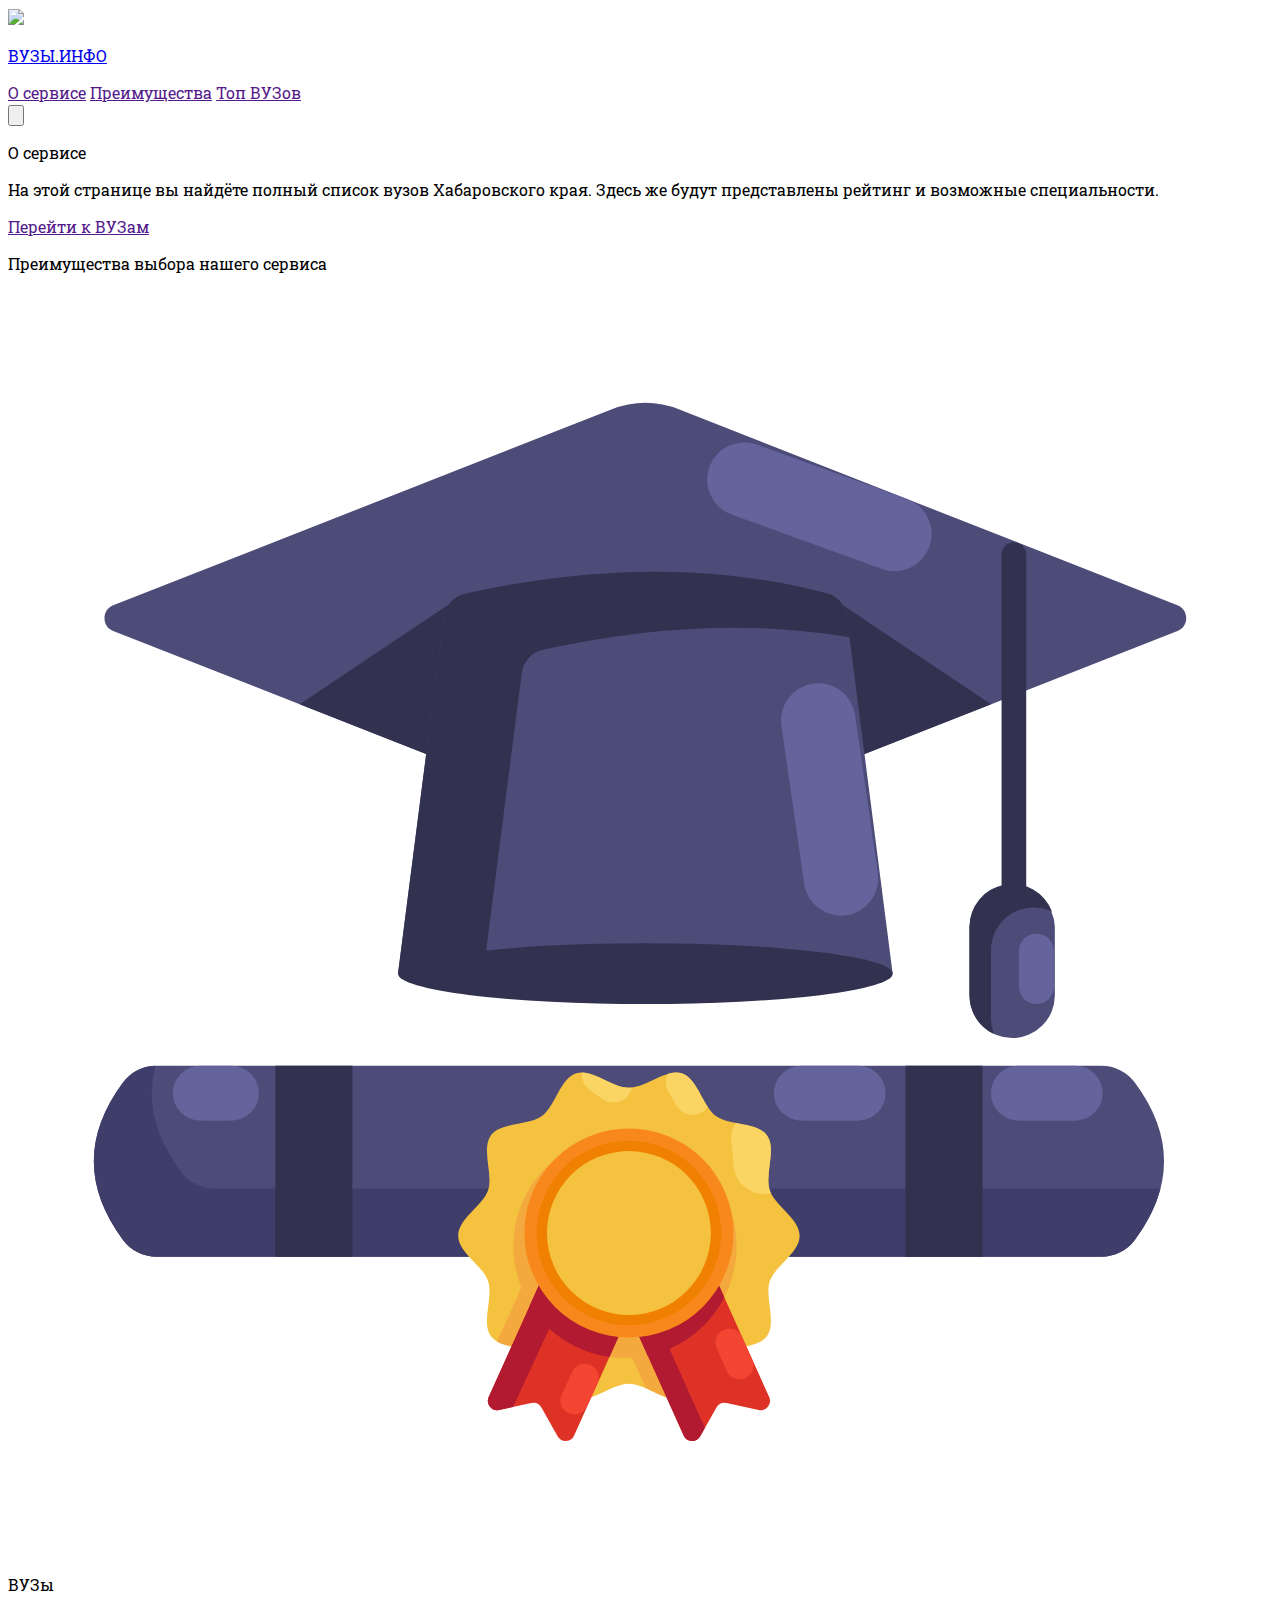
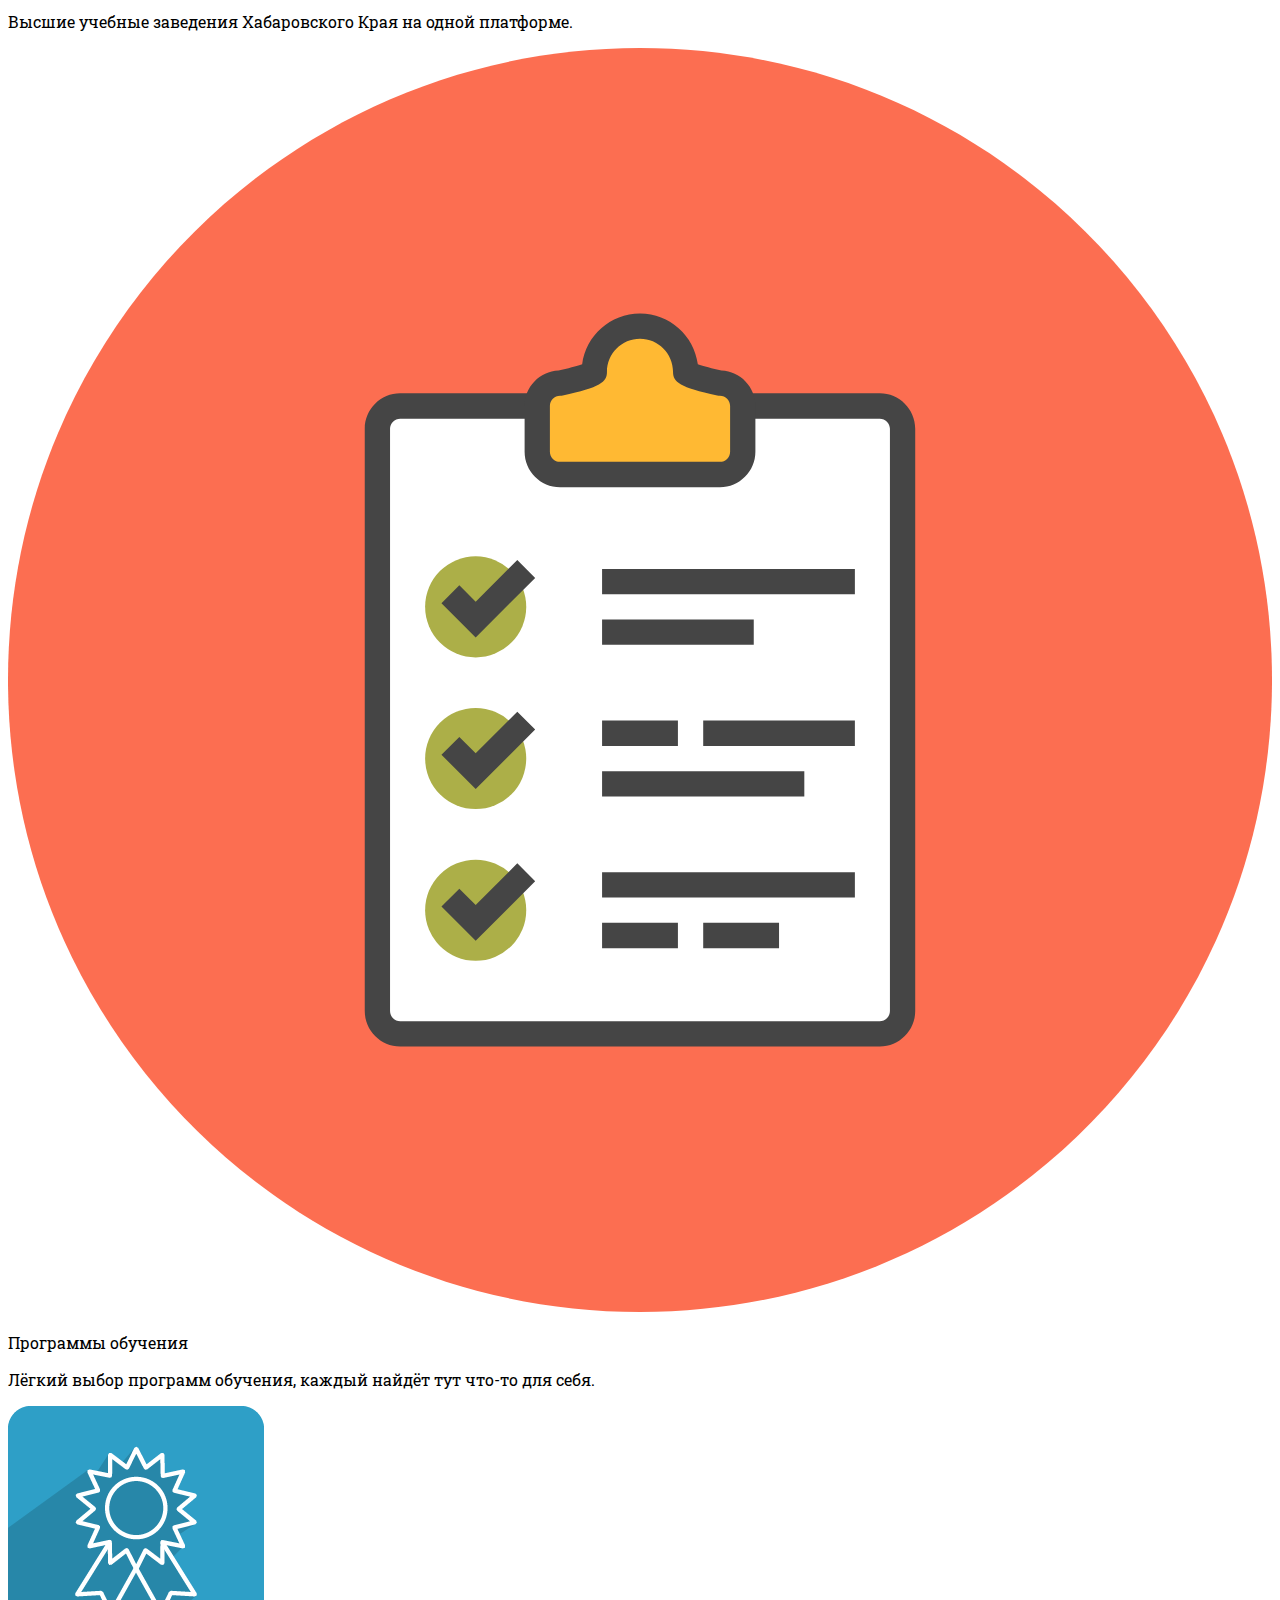
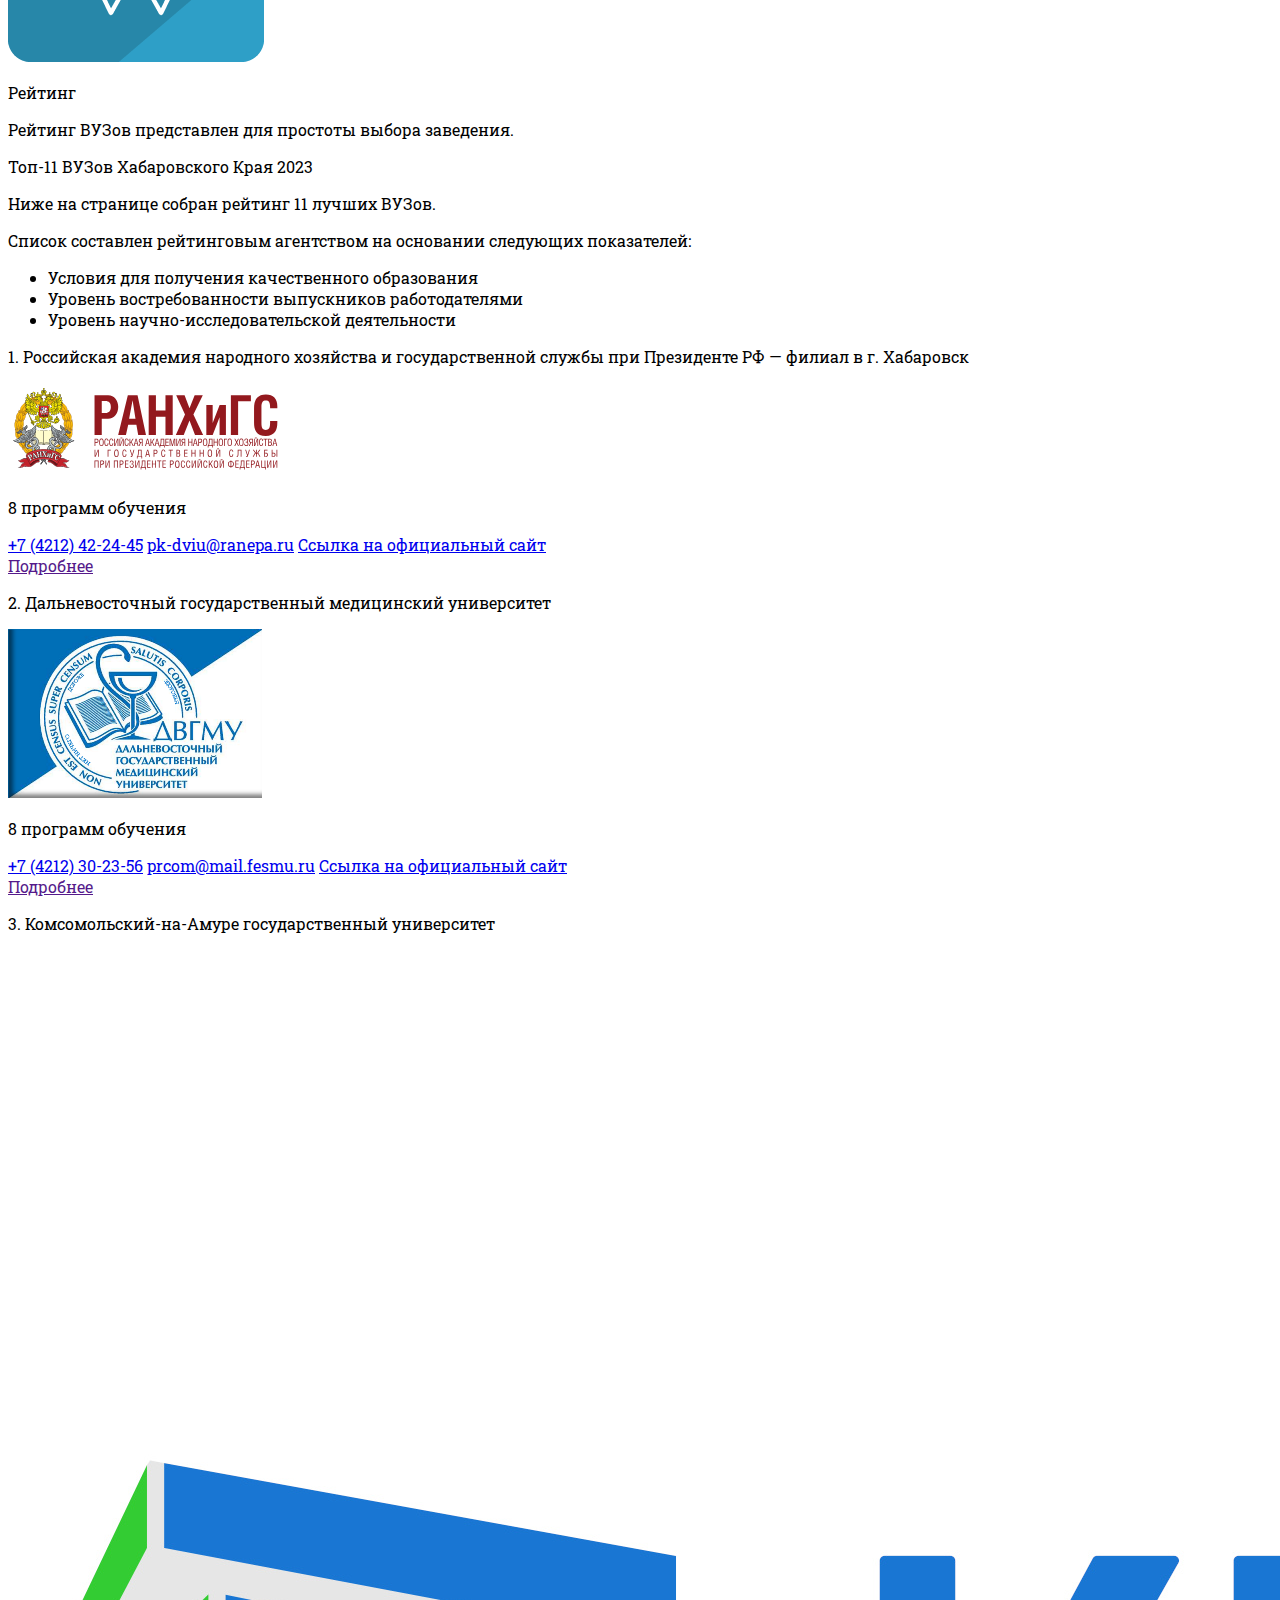
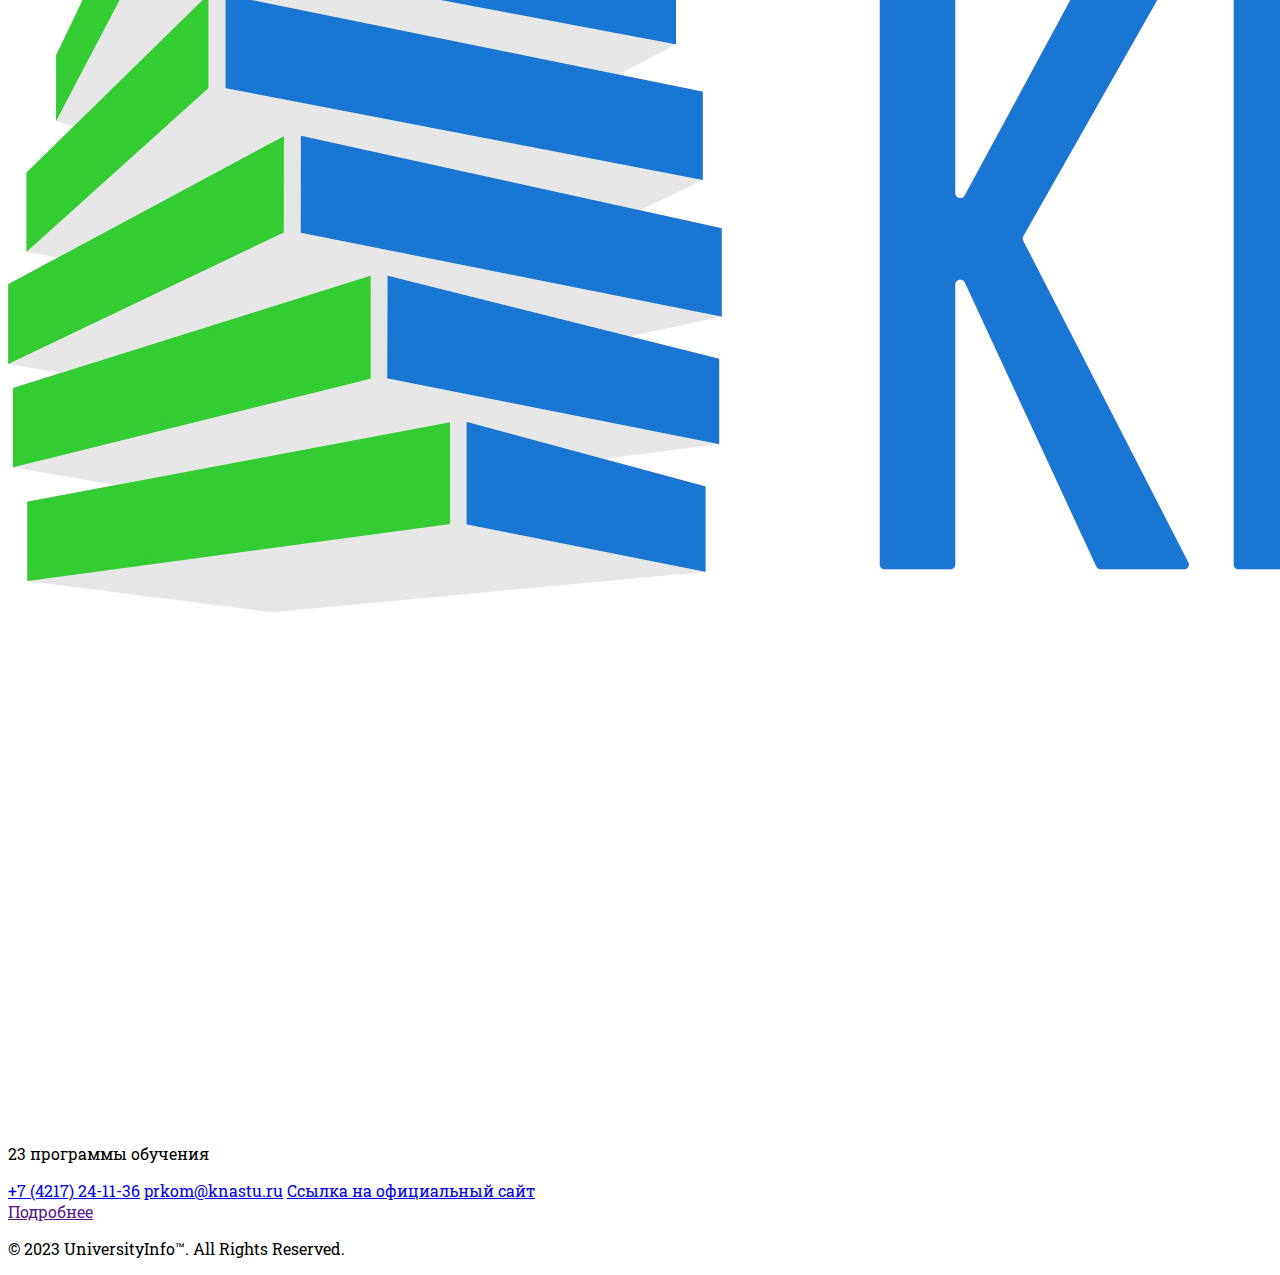
==== index.html @ 0f3897b2 "fix" ====
<!DOCTYPE html>
<html lang="ru">
<head>
    <meta charset="UTF-8">
    <meta http-equiv="X-UA-Compatible" content="IE=edge">
    <meta name="viewport" content="width=device-width, initial-scale=1.0">
    <link rel="stylesheet" href="Assets/CSS/custom.css">
    <script src="https://cdn.tailwindcss.com"></script>
    <title>Главная</title>
</head>
<body class="bg-[#eee] text-[#2c3e50]">
    <header class="py-4 px-4 bg-white">
       <nav class="container mx-auto flex justify-between items-center">
            <a class="flex items-center gap-4" href="#">
                <img class="w-12" src="https://img.icons8.com/external-kmg-design-flat-kmg-design/64/null/external-university-college-kmg-design-flat-kmg-design.png"/>
                <p class="text-2xl uppercase font-semibold">ВУЗЫ.ИНФО</p>
            </a>
            <div class="hidden lg:flex items-center gap-6 text-xl">
                <a href="" class="border-b-2 border-white hover:border-[#2c3e50] pb-1 hover:delay-100 transition-all duration-500">О сервисе</a>
                <a href="" class="border-b-2 border-white hover:border-[#2c3e50] pb-1 hover:delay-100 transition-all duration-500">Преимущества</a>
                <a href="" class="border-b-2 border-white hover:border-[#2c3e50] pb-1 hover:delay-100 transition-all duration-500">Топ ВУЗов</a>
            </div>            
            <button type="button" id="menu" class="lg:hidden">
                <svg class="w-8 transition-all duration-500 fill-[#2C3E50]" viewBox="0 0 64 40" fill="none" xmlns="http://www.w3.org/2000/svg">
                    <rect width="64" height="8" rx="4"/>
                    <rect y="16" width="64" height="8" rx="4"/>
                    <rect y="32" width="64" height="8" rx="4"/>
                </svg>                
            </button>
       </nav>
    </header>  

    <div class="w-full bg-[url('Assets/Images/about/background.jpg')] h-[calc(100vh-80px)] bg-cover relative bg-bottom">
        <div class="container mx-auto px-4 text-white text-center h-[calc(100vh-80px)] flex flex-col justify-between py-12">
            <div class="flex flex-col gap-8">
                <p class="text-3xl">О сервисе</p>
                <p class="text-xl w-full md:w-2/3 lg:w-1/2 mx-auto">На этой странице вы найдёте полный список вузов Хабаровского края. Здесь же будут представлены рейтинг и возможные специальности.</p>
            </div>
            <a href="" class="px-4 py-3 rounded-xl border-2 border-white w-fit mx-auto animate-bounce hover:delay-100 transition-all duration-500 hover:text-[#2c3e50] hover:bg-white font-semibold">Перейти к ВУЗам</a>
        </div>
    </div>

    
    <div class="container mx-auto px-4 text-xl py-12 flex flex-col gap-8">
        <p class="text-3xl">Преимущества выбора нашего сервиса</p>
        <div class="grid grid-cols-1 gap-6 lg:grid-cols-3">
            <div class="flex flex-col shadow-xl bg-white p-4 rounded-xl gap-4 items-center text-center">
                <img src="Assets/Images/advantages/1.svg" alt="" class="w-48 h-48">
                <p class="text-2xl">ВУЗы</p>
                <p>Высшие учебные заведения Хабаровского Края на одной платформе.</p>
            </div>
            <div class="flex flex-col shadow-xl bg-white p-4 rounded-xl gap-4 items-center text-center">
                <img src="Assets/Images/advantages/2.svg" alt="" class="w-48 h-48">
                <p class="text-2xl">Программы обучения</p>
                <p>Лёгкий выбор программ обучения, каждый найдёт тут что-то для себя.</p>
            </div>
            <div class="flex flex-col shadow-xl bg-white p-4 rounded-xl gap-4 items-center text-center">
                <img src="Assets/Images/advantages/3.png" alt="" class="w-48 h-48">
                <p class="text-2xl">Рейтинг</p>
                <p>Рейтинг ВУЗов представлен для простоты выбора заведения.</p>
            </div>
        </div>
    </div>
    
    <div class="container mx-auto px-4 text-xl py-12 flex flex-col gap-8">
        <p class="text-3xl">Топ-11 ВУЗов Хабаровского Края 2023</p>
        <div class="flex flex-col gap-1">
            <p>Ниже на странице собран рейтинг 11 лучших ВУЗов.</p>
            <p>Список составлен рейтинговым агентством на основании следующих показателей:</p>
            <ul class="list-disc list-inside">
                <li>Условия для получения качественного образования</li>
                <li>Уровень востребованности выпускников работодателями</li>
                <li>Уровень научно-исследовательской деятельности</li>
            </ul>
        </div>
        <div class="flex flex-col gap-8">
            <div class="bg-white p-4 rounded-xl w-full hover:delay-100 transition-all duration-500 hover:shadow-xl hover:scale-105 flex flex-col gap-8">
                <div class="flex flex-col md:flex-row gap-4 lg:gap-6 items-center justify-between">                    
                    <p><span class="text-2xl">1.</span> Российская академия народного хозяйства и государственной службы при Президенте РФ — филиал в г. Хабаровск</p>
                    <img src="Assets/Images/top/1.svg" alt="" class="w-64">
                </div>
                <p class="border-b-2 border-dotted w-fit border-[#2c3e50]">8 программ обучения</p>
                <div class="flex flex-col gap-2 md:flex-row md:justify-between">
                    <div class="flex flex-col gap-2">
                        <a href="tel:+7 (4212) 42-24-45">+7 (4212) 42-24-45</a>
                        <a href="mailto:pk-dviu@ranepa.ru">pk-dviu@ranepa.ru</a>
                        <a href="https://dviu.ranepa.ru/" class="opacity-70" target="_blank">Ссылка на официальный сайт</a>
                    </div>
                    <a href="" class="w-fit animate-bounce font-semibold">Подробнее</a>
                </div>
            </div>
            <div class="bg-white p-4 rounded-xl w-full hover:delay-100 transition-all duration-500 hover:shadow-xl hover:scale-105 flex flex-col gap-8">
                <div class="flex flex-col md:flex-row gap-4 lg:gap-6 items-center justify-between">                    
                    <p><span class="text-2xl">2.</span> Дальневосточный государственный медицинский университет</p>
                    <img src="Assets/Images/top/2.png" alt="" class="w-64">
                </div>
                <p class="border-b-2 border-dotted w-fit border-[#2c3e50]">8 программ обучения</p>
                <div class="flex flex-col gap-2 md:flex-row md:justify-between">
                    <div class="flex flex-col gap-2">
                        <a href="tel:+7 (4212) 30-23-56">+7 (4212) 30-23-56</a>
                        <a href="mailto:prcom@mail.fesmu.ru">prcom@mail.fesmu.ru</a>
                        <a href="http://www.fesmu.ru/" class="opacity-70" target="_blank">Ссылка на официальный сайт</a>
                    </div>
                    <a href="" class="w-fit animate-bounce font-semibold">Подробнее</a>
                </div>
            </div>
            <div class="bg-white p-4 rounded-xl w-full hover:delay-100 transition-all duration-500 hover:shadow-xl hover:scale-105 flex flex-col gap-8">
                <div class="flex flex-col md:flex-row gap-4 lg:gap-6 items-center justify-between">                    
                    <p><span class="text-2xl">3.</span> Комсомольский-на-Амуре государственный университет</p>
                    <img src="Assets/Images/top/3.jpg" alt="" class="w-64">
                </div>
                <p class="border-b-2 border-dotted w-fit border-[#2c3e50]">23 программы обучения</p>
                <div class="flex flex-col gap-2 md:flex-row md:justify-between">
                    <div class="flex flex-col gap-2">
                        <a href="tel:+7 (4217) 24-11-36">+7 (4217) 24-11-36</a>
                        <a href="mailto:prkom@knastu.ru">prkom@knastu.ru</a>
                        <a href="https://knastu.ru/" class="opacity-70" target="_blank">Ссылка на официальный сайт</a>
                    </div>
                    <a href="" class="w-fit animate-bounce font-semibold">Подробнее</a>
                </div>
            </div>
        </div>
    </div>
    

    <footer class="py-6 px-4 bg-[#0f3043] flex justify-center items-center text-center text-white">
        <p>© 2023 UniversityInfo™. All Rights Reserved.</p>
    </footer>
    
    <script src="https://unpkg.com/flowbite@1.5.4/dist/flowbite.js"></script>
	<script src="https://code.jquery.com/jquery-3.6.3.min.js" 
    integrity="sha256-pvPw+upLPUjgMXY0G+8O0xUf+/Im1MZjXxxgOcBQBXU="
    crossorigin="anonymous"></script>
	<script src="Assets/JS/custom.js"></script>
</body>
</html>
---- Assets/CSS/custom.css ----
@import url('https://fonts.googleapis.com/css2?family=Roboto+Slab:wght@400;500;600;700;800;900&display=swap');

body {
    font-family: 'Roboto Slab', serif;
}
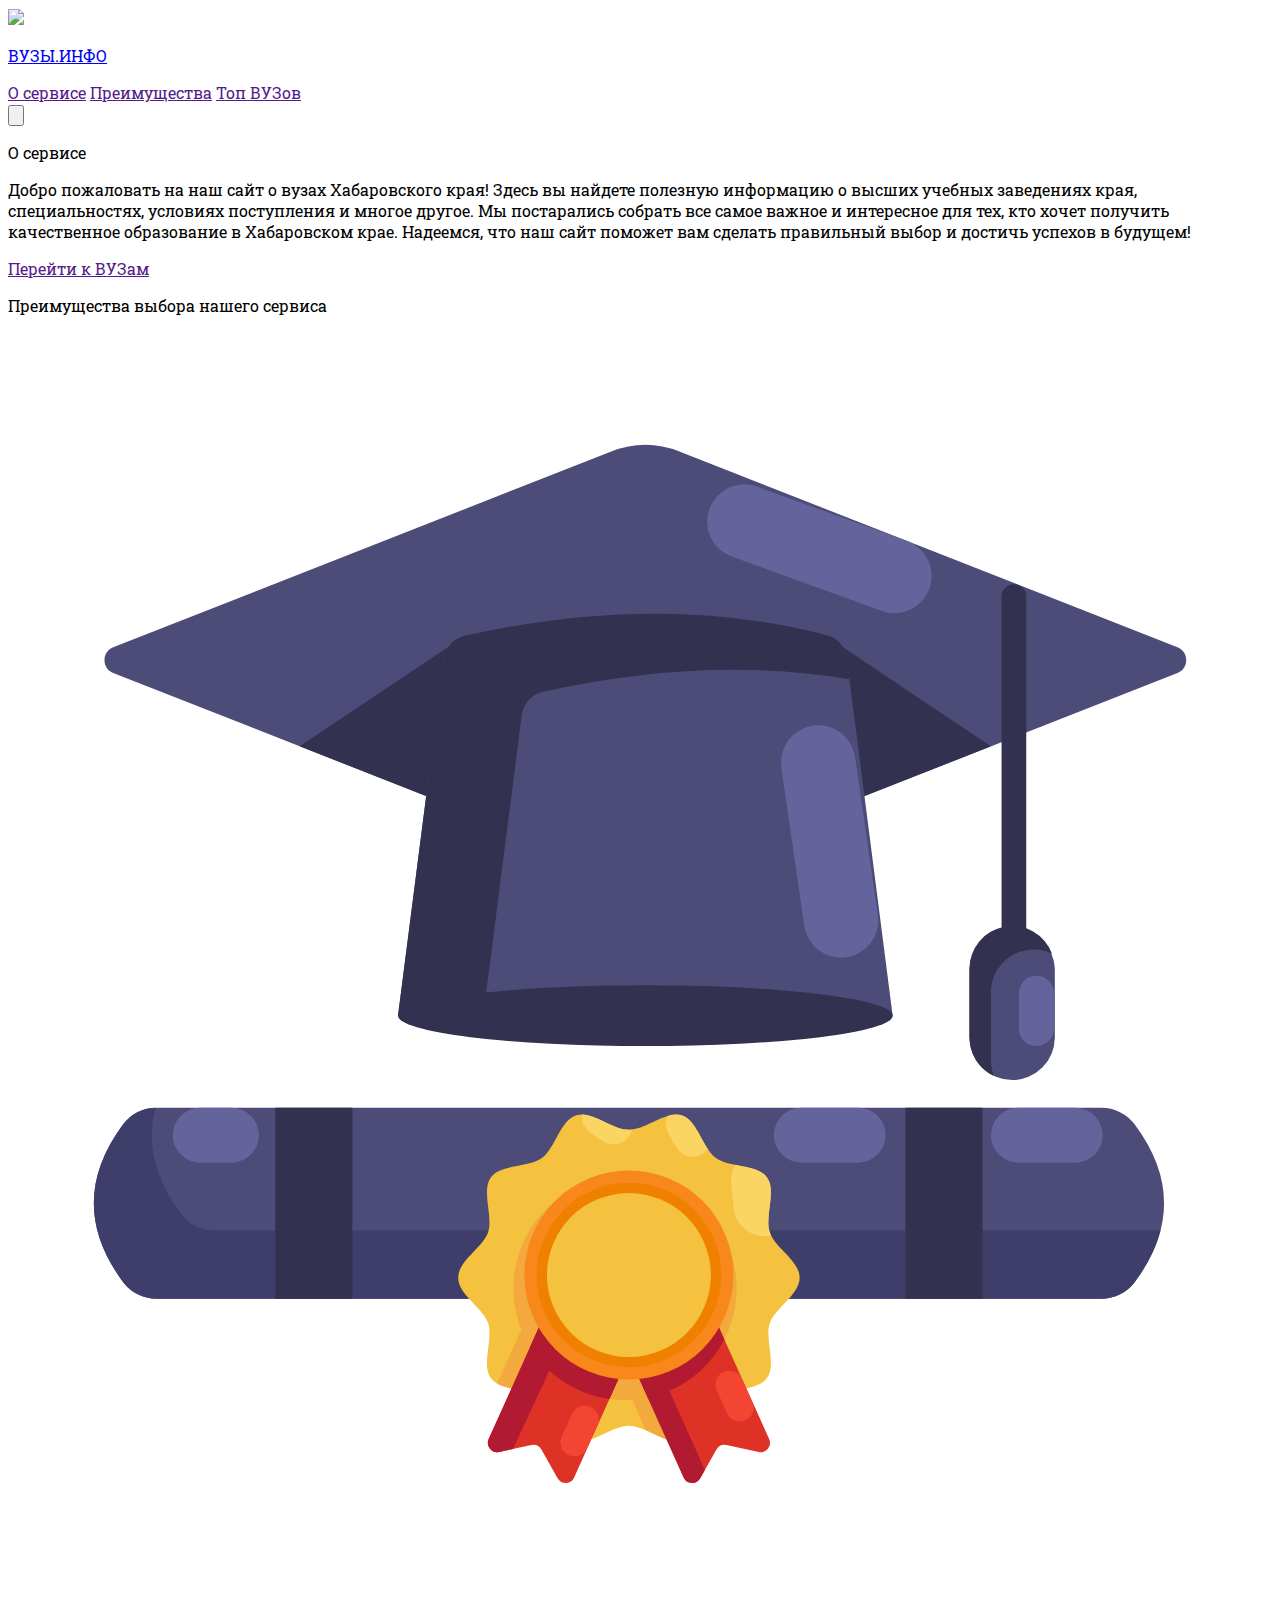
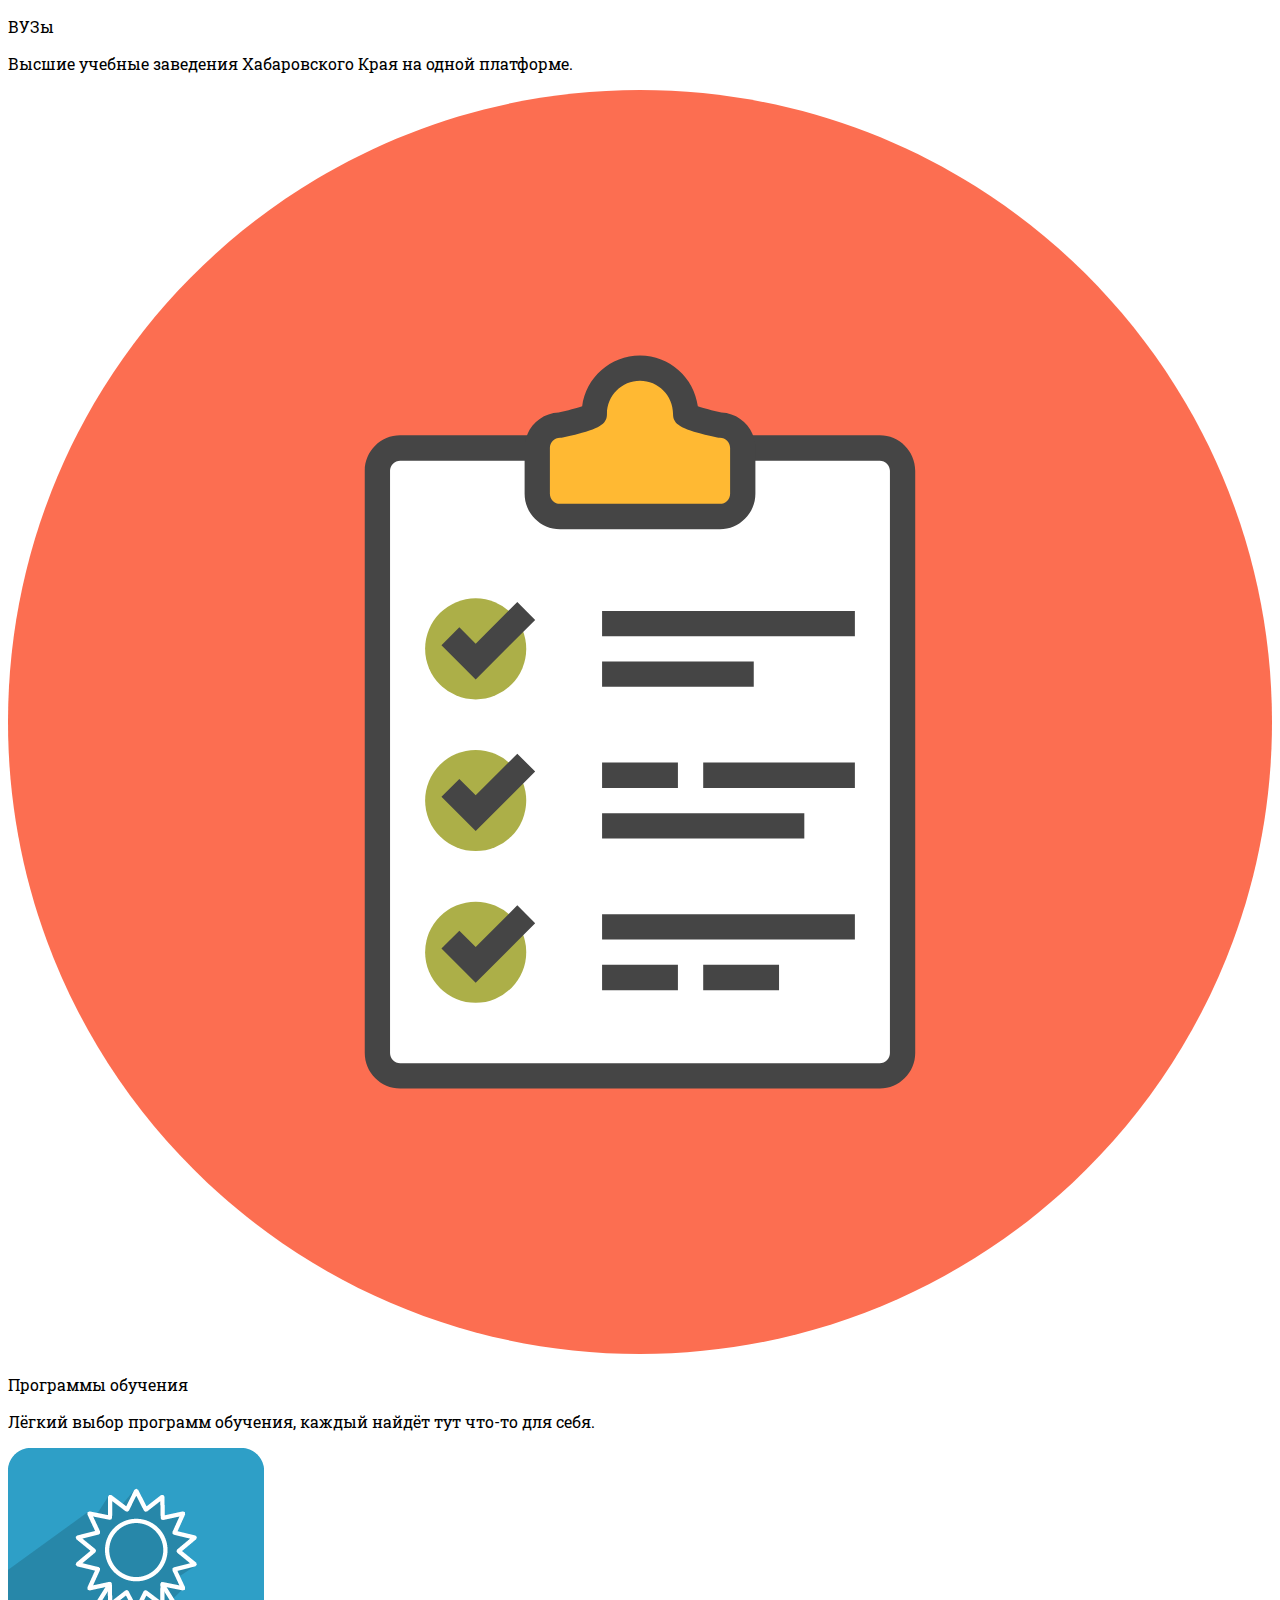
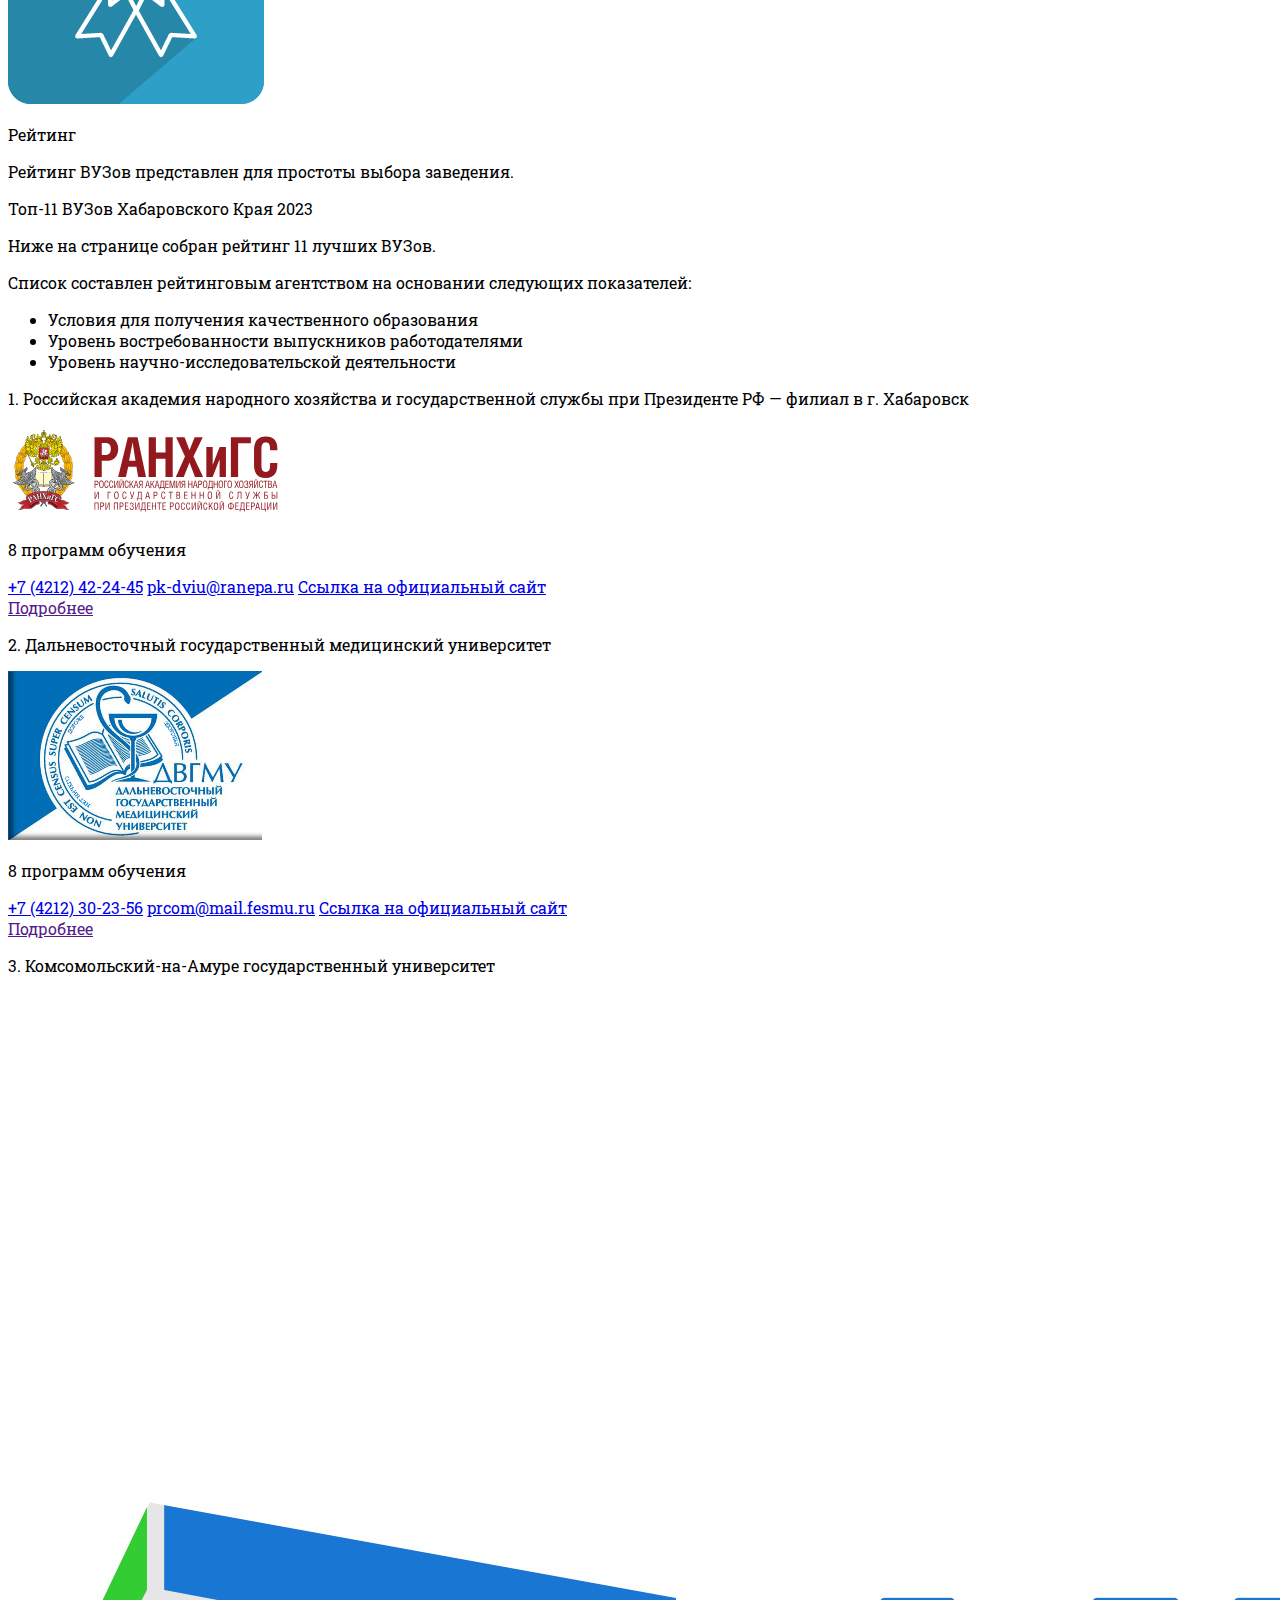
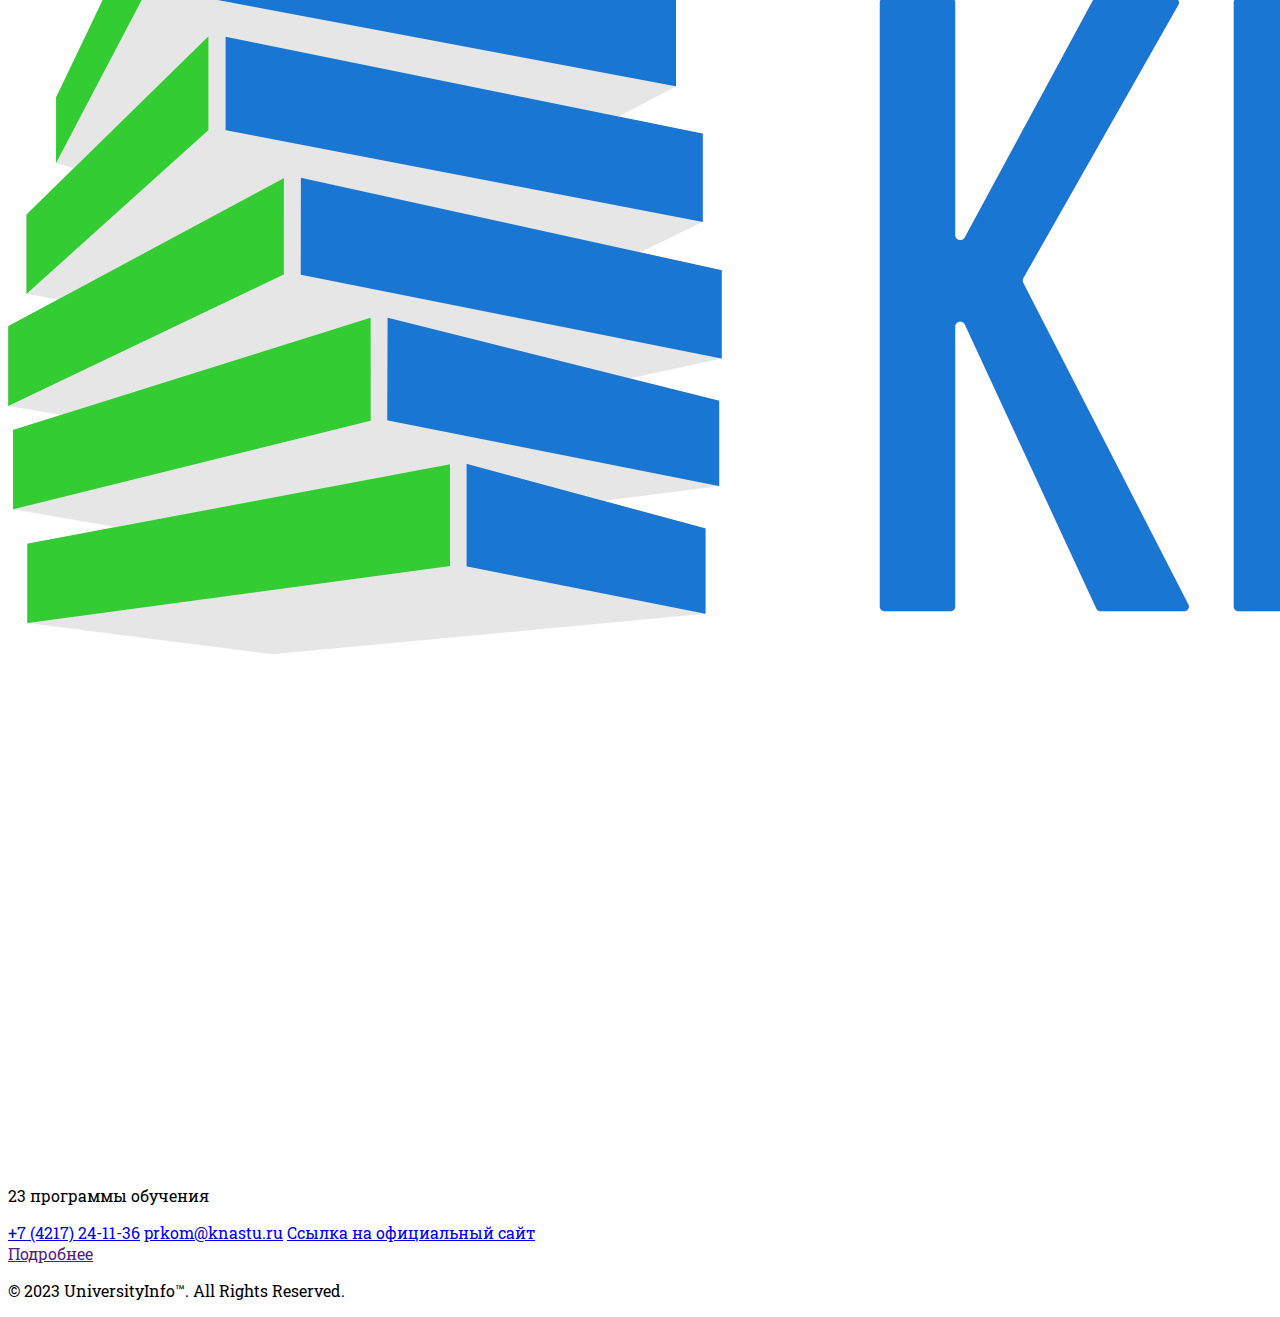
==== commit 2fb73bc7: "fix" ====
--- a/index.html
+++ b/index.html
@@ -30,11 +30,11 @@
        </nav>
     </header>  
 
-    <div class="w-full bg-[url('Assets/Images/about/background.jpg')] h-[calc(100vh-80px)] bg-cover relative bg-bottom">
-        <div class="container mx-auto px-4 text-white text-center h-[calc(100vh-80px)] flex flex-col justify-between py-12">
-            <div class="flex flex-col gap-8">
-                <p class="text-3xl">О сервисе</p>
-                <p class="text-xl w-full md:w-2/3 lg:w-1/2 mx-auto">На этой странице вы найдёте полный список вузов Хабаровского края. Здесь же будут представлены рейтинг и возможные специальности.</p>
+    <div class="w-full bg-[url('Assets/Images/about/bg.jpg')] h-[calc(100vh-80px)] bg-cover relative bg-right">
+        <div class="container mx-auto px-4 text-white h-[calc(100vh-80px)] flex flex-col justify-between py-12">
+            <div class="flex flex-col gap-8 pt-20 md:pt-36">
+                <p class="text-3xl w-fit md:ml-auto">О сервисе</p>
+                <p class="text-lg w-full md:w-2/3 lg:w-1/2 ml-auto text-justify">Добро пожаловать на наш сайт о вузах Хабаровского края! Здесь вы найдете полезную информацию о высших учебных заведениях края, специальностях, условиях поступления и многое другое. Мы постарались собрать все самое важное и интересное для тех, кто хочет получить качественное образование в Хабаровском крае. Надеемся, что наш сайт поможет вам сделать правильный выбор и достичь успехов в будущем!</p>
             </div>
             <a href="" class="px-4 py-3 rounded-xl border-2 border-white w-fit mx-auto animate-bounce hover:delay-100 transition-all duration-500 hover:text-[#2c3e50] hover:bg-white font-semibold">Перейти к ВУЗам</a>
         </div>
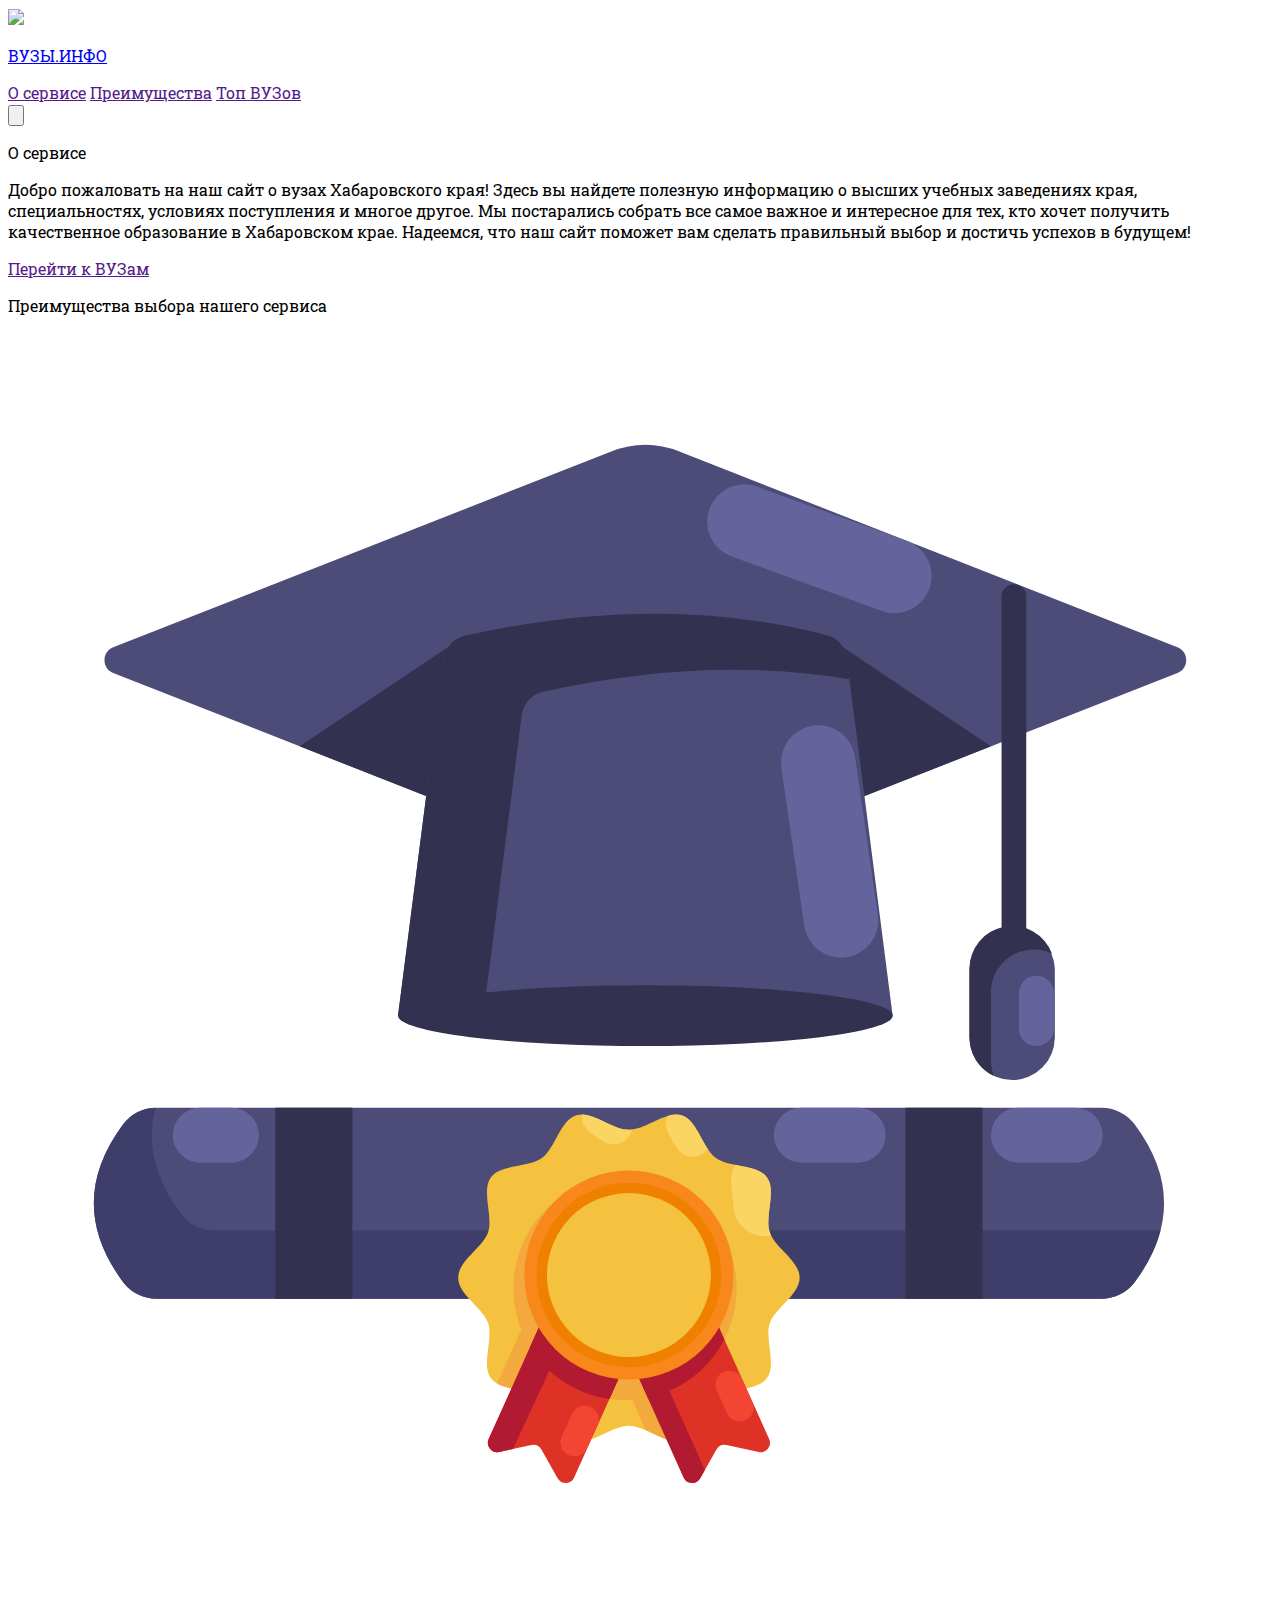
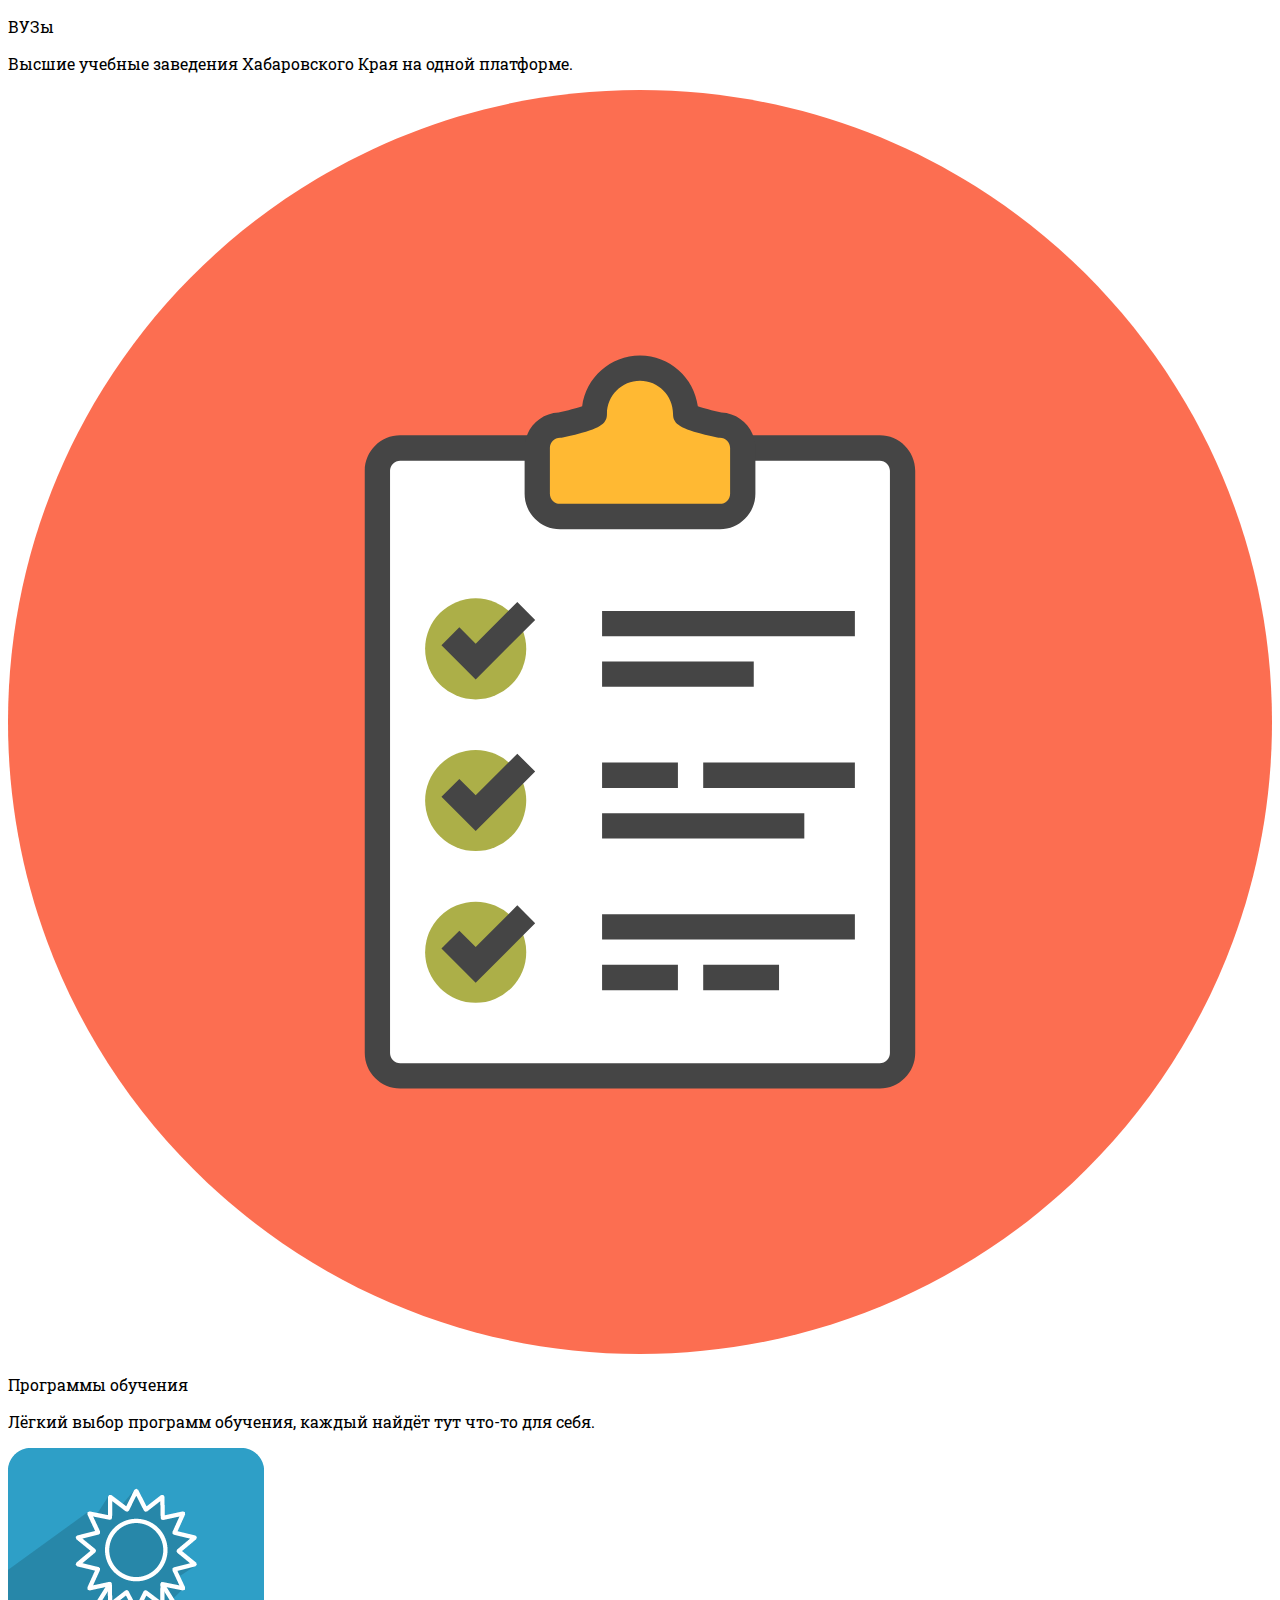
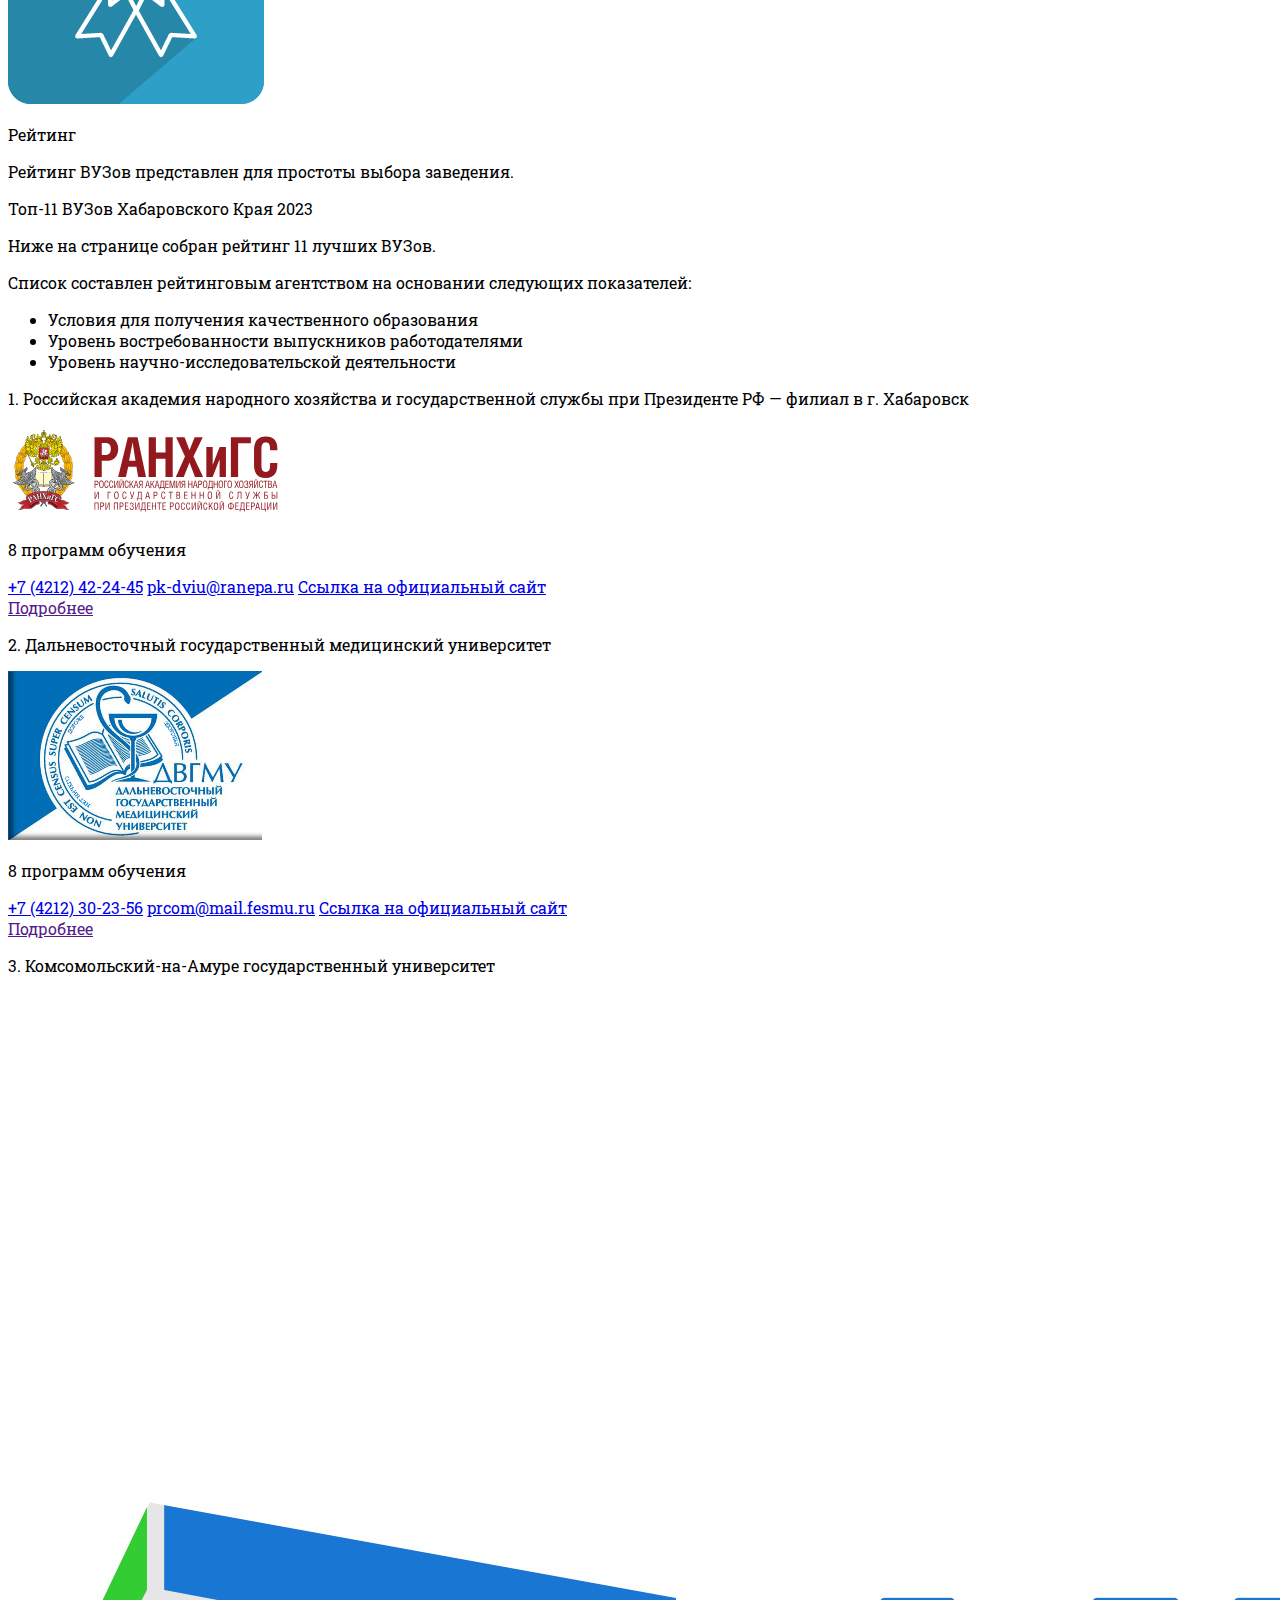
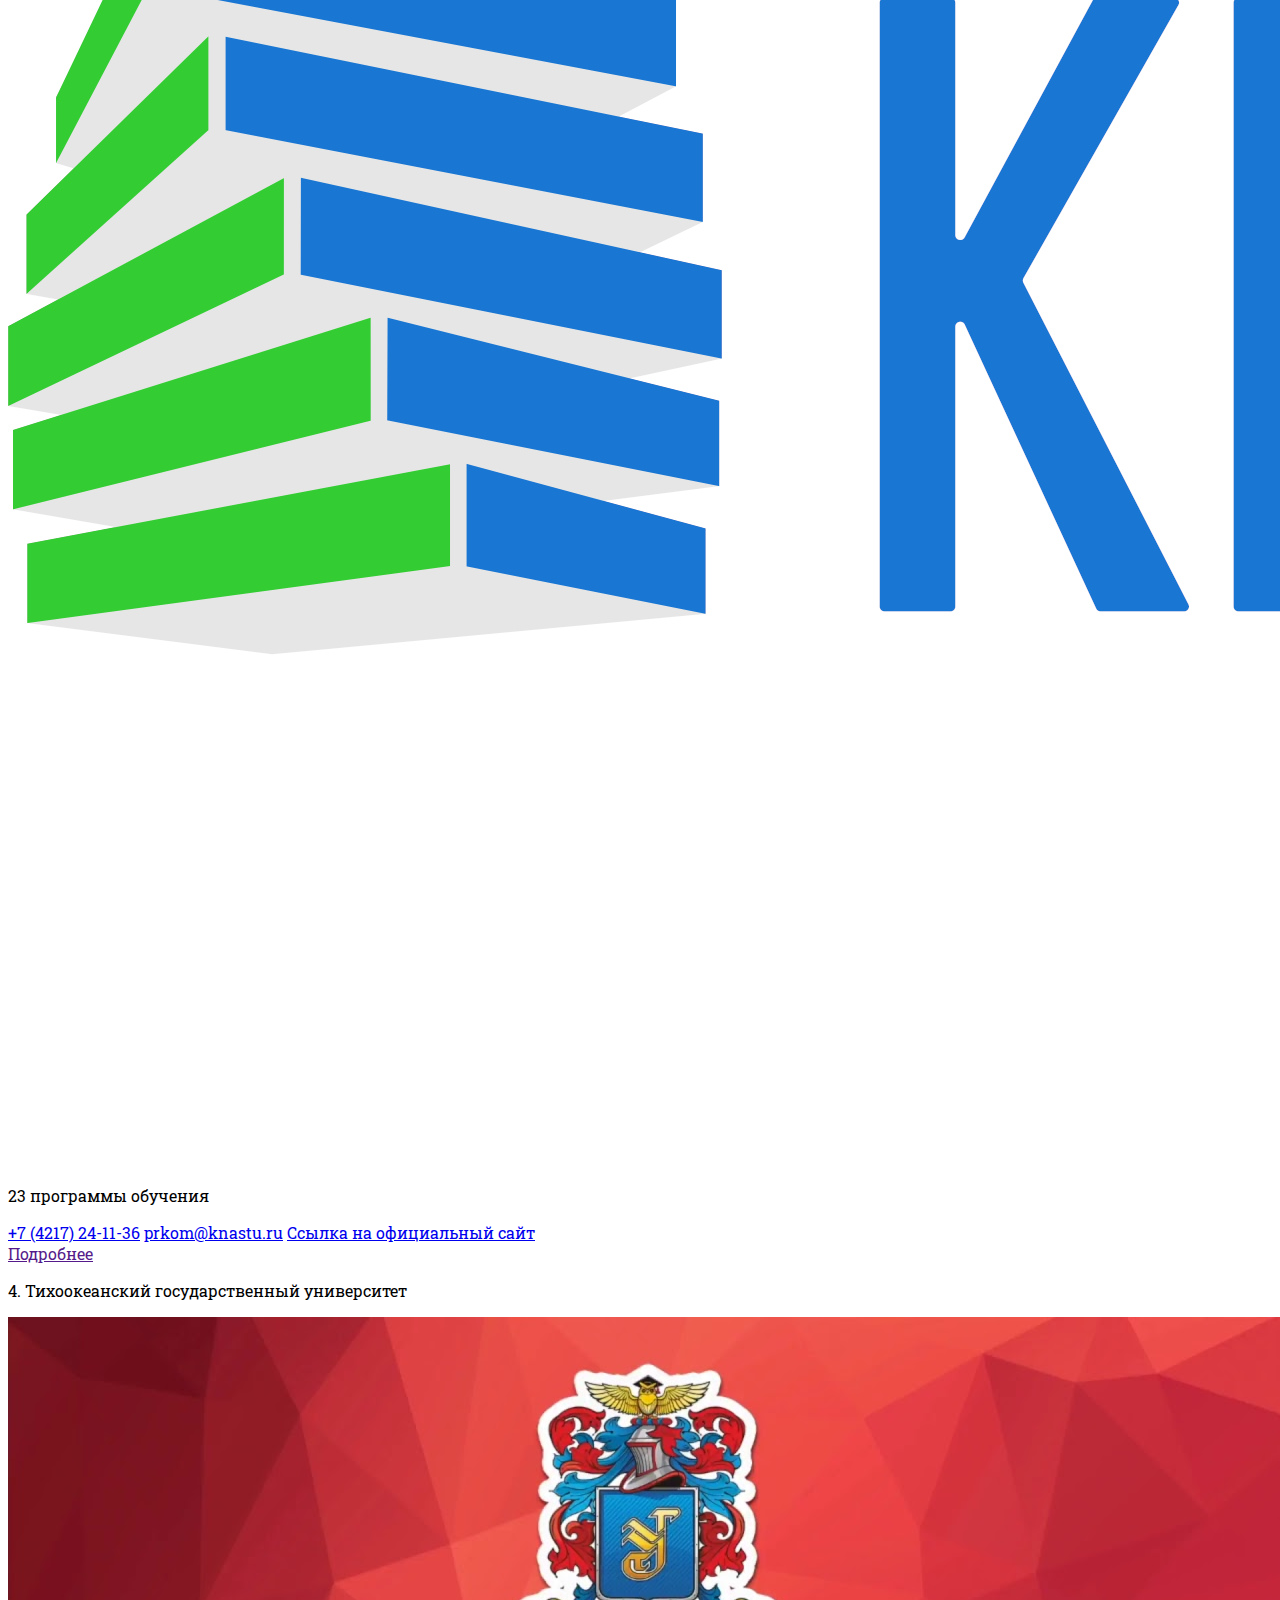
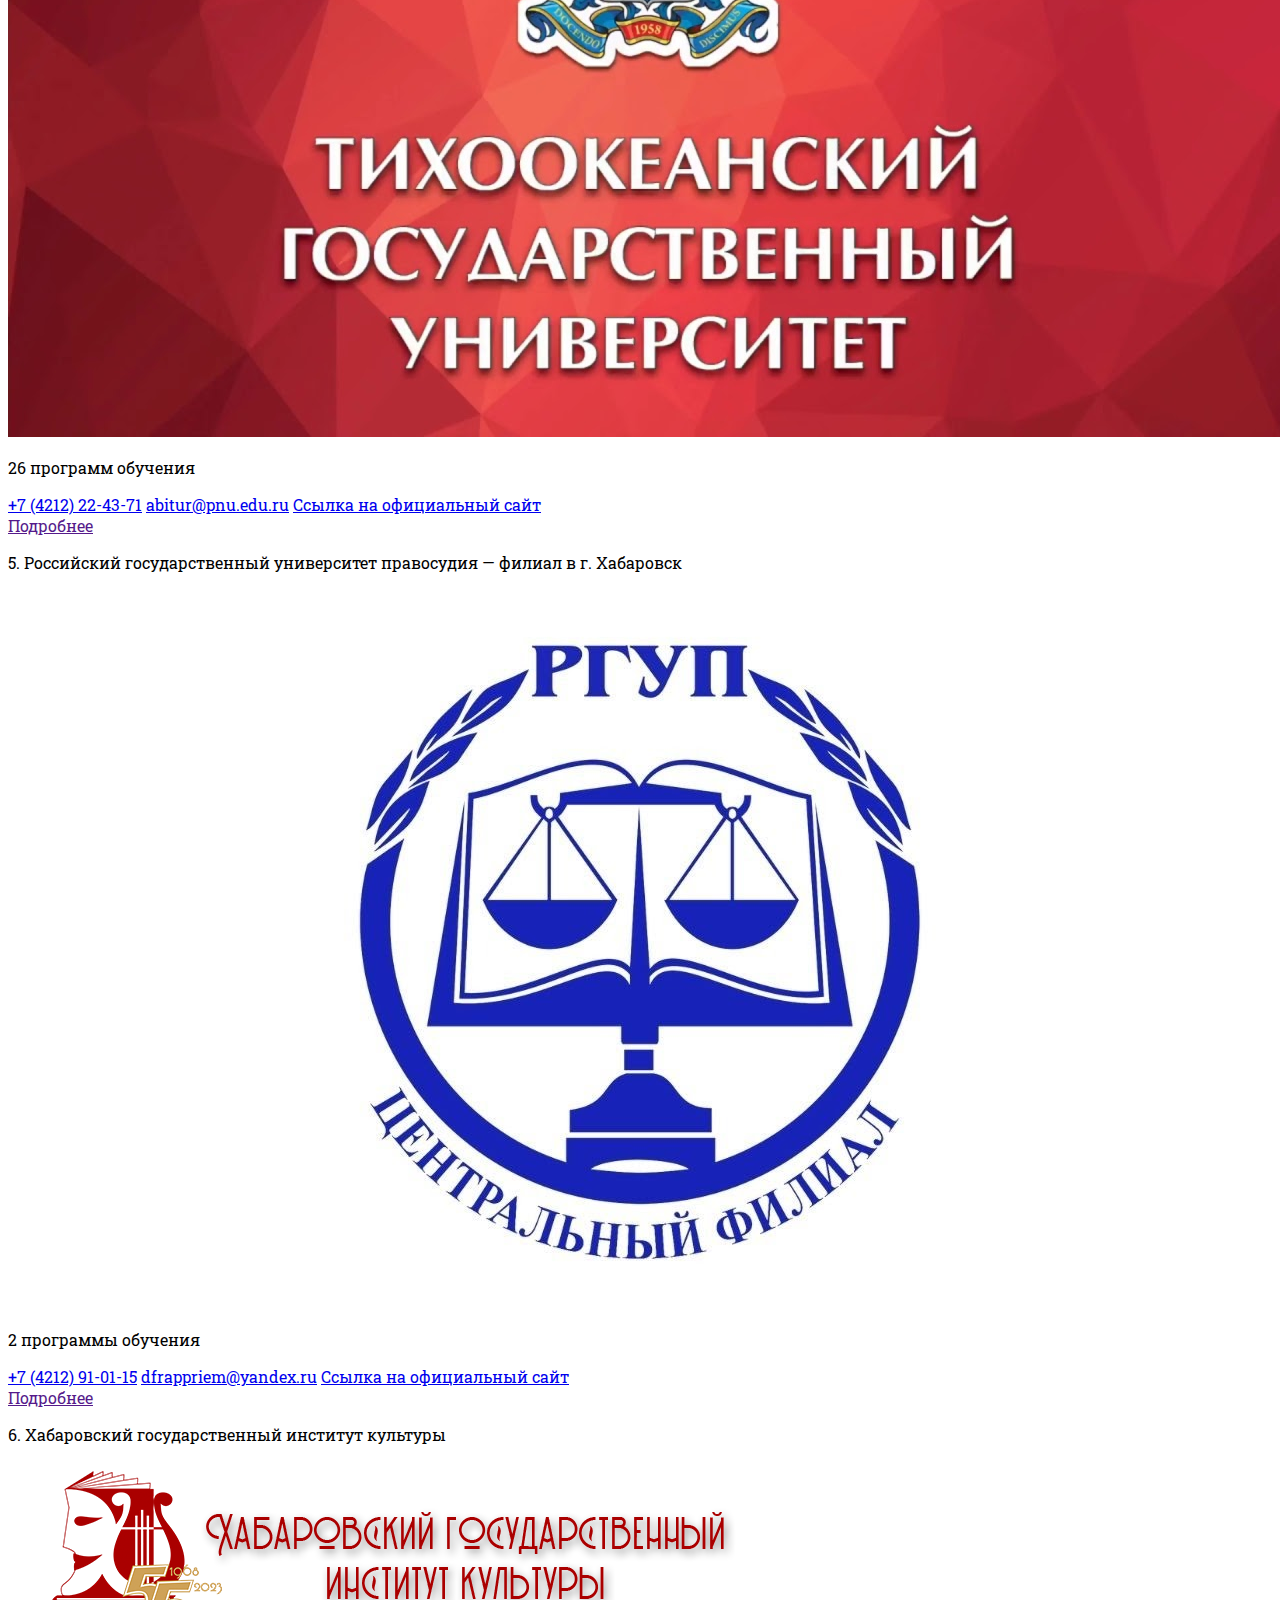
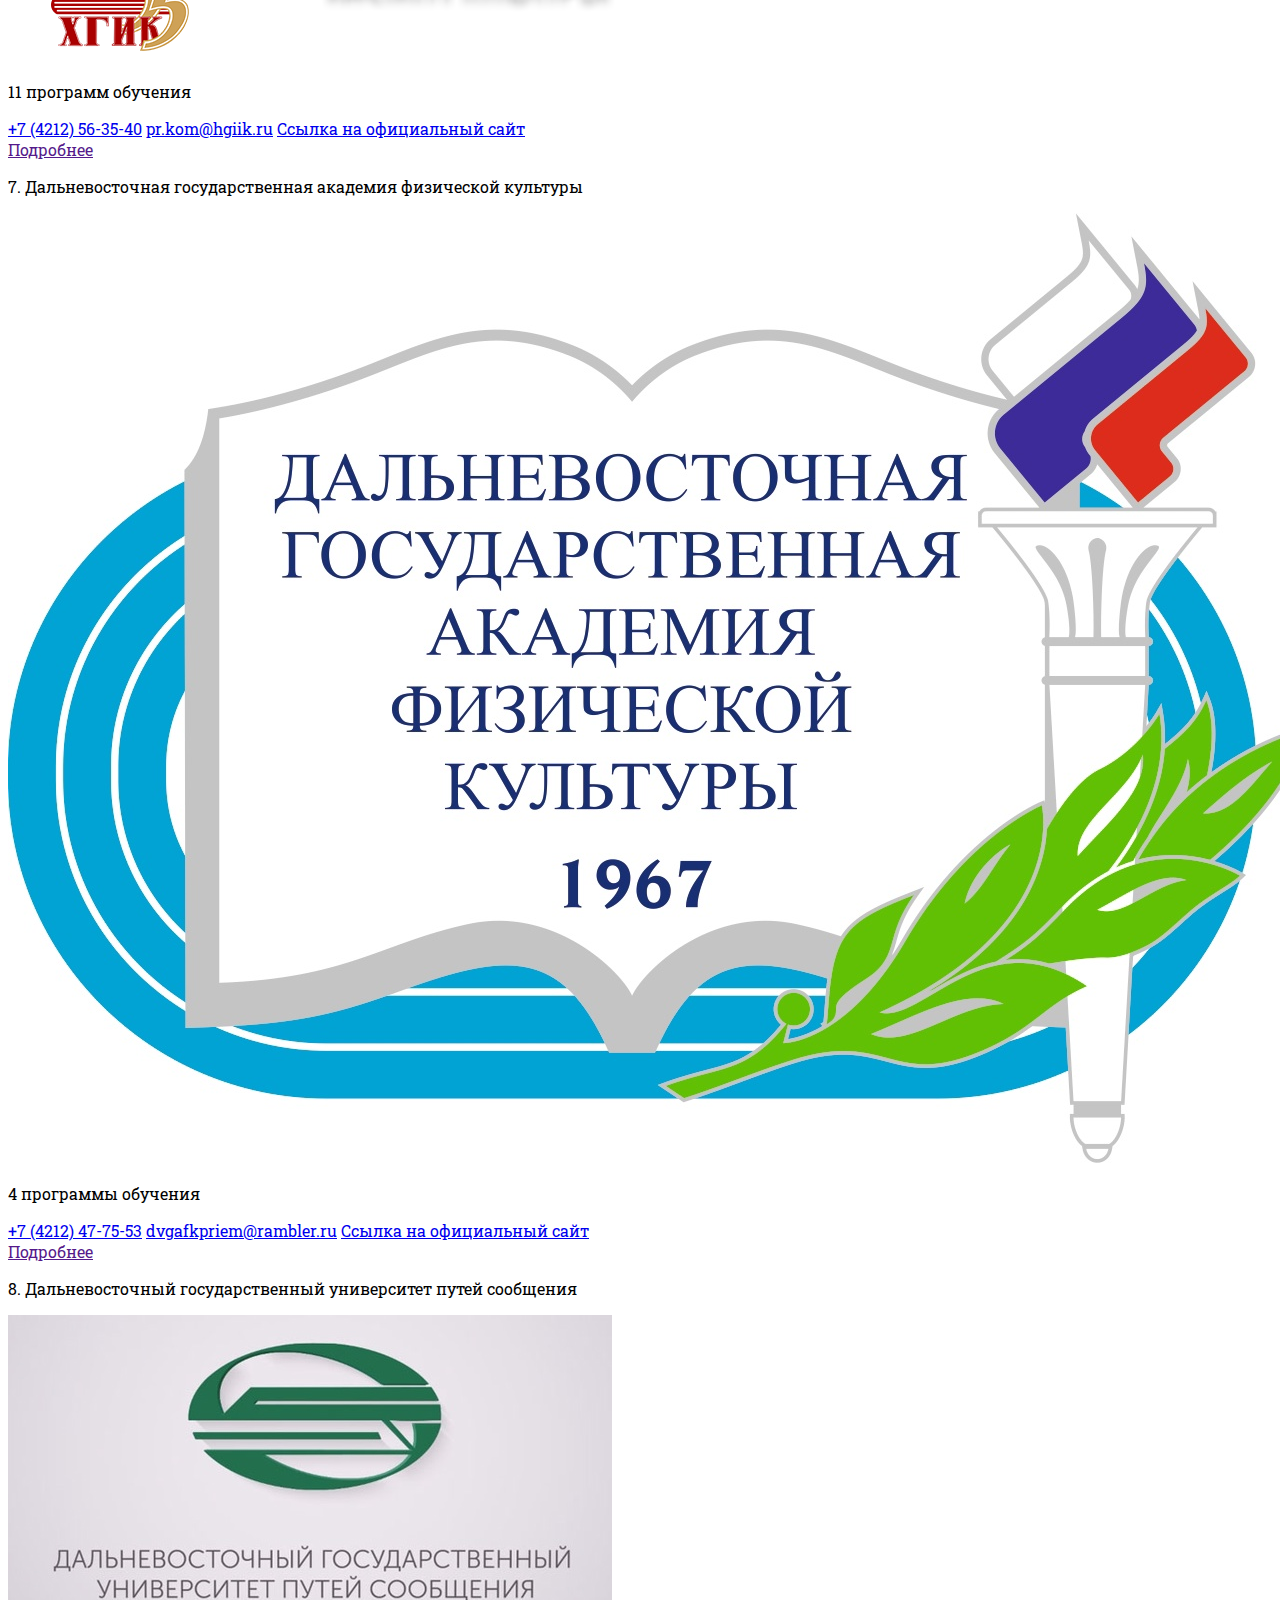
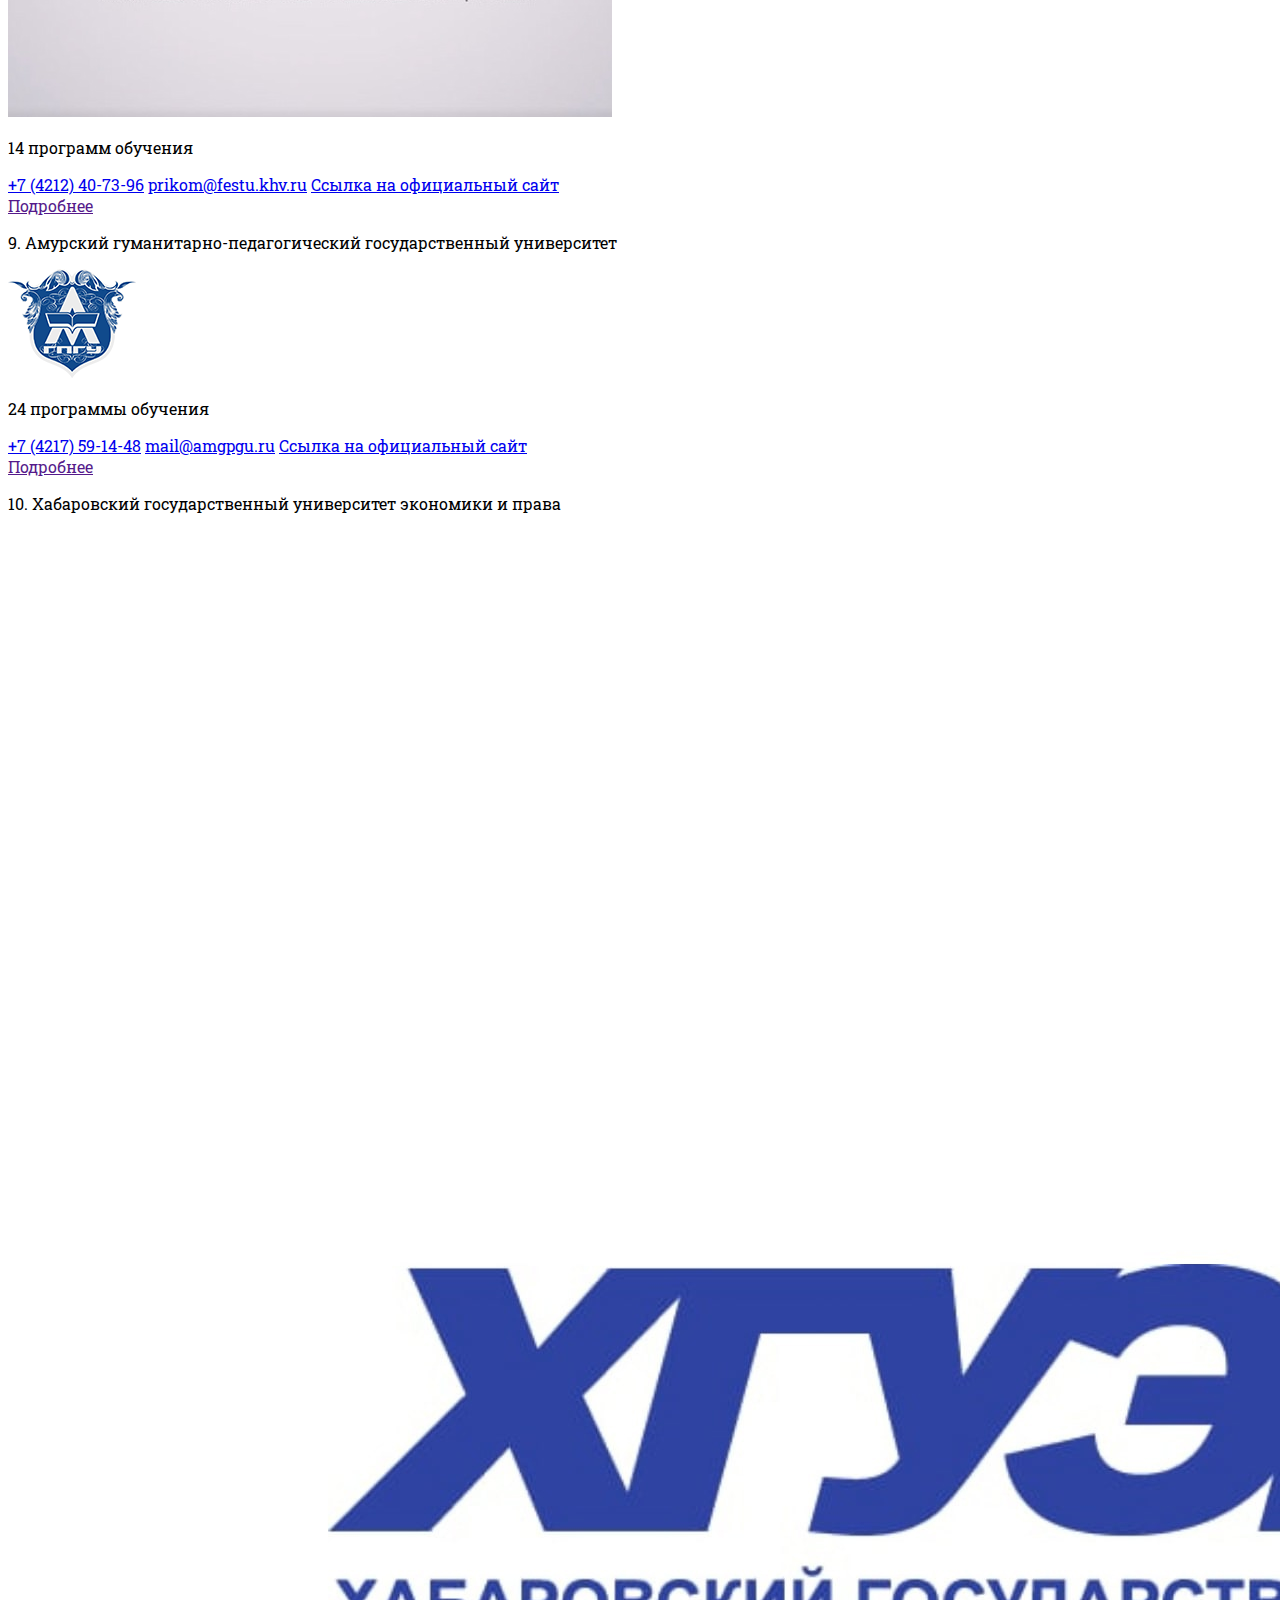
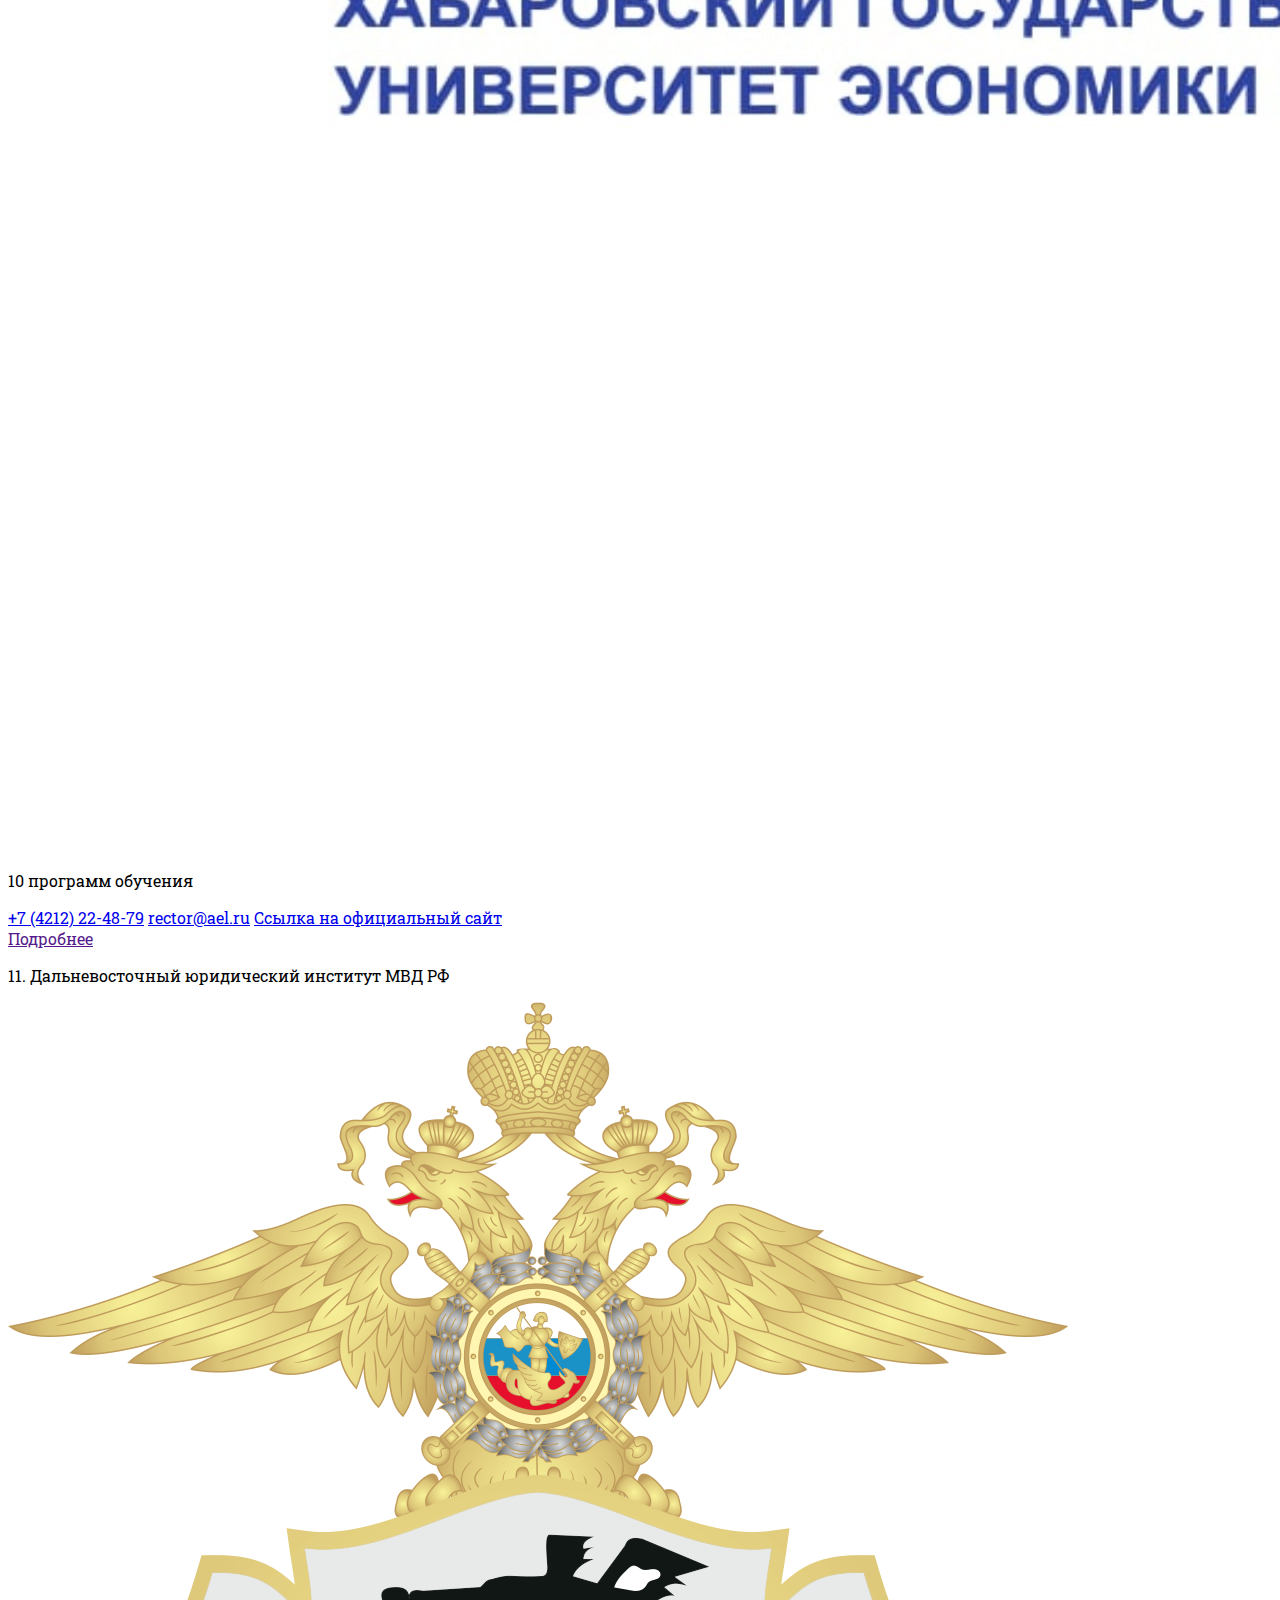
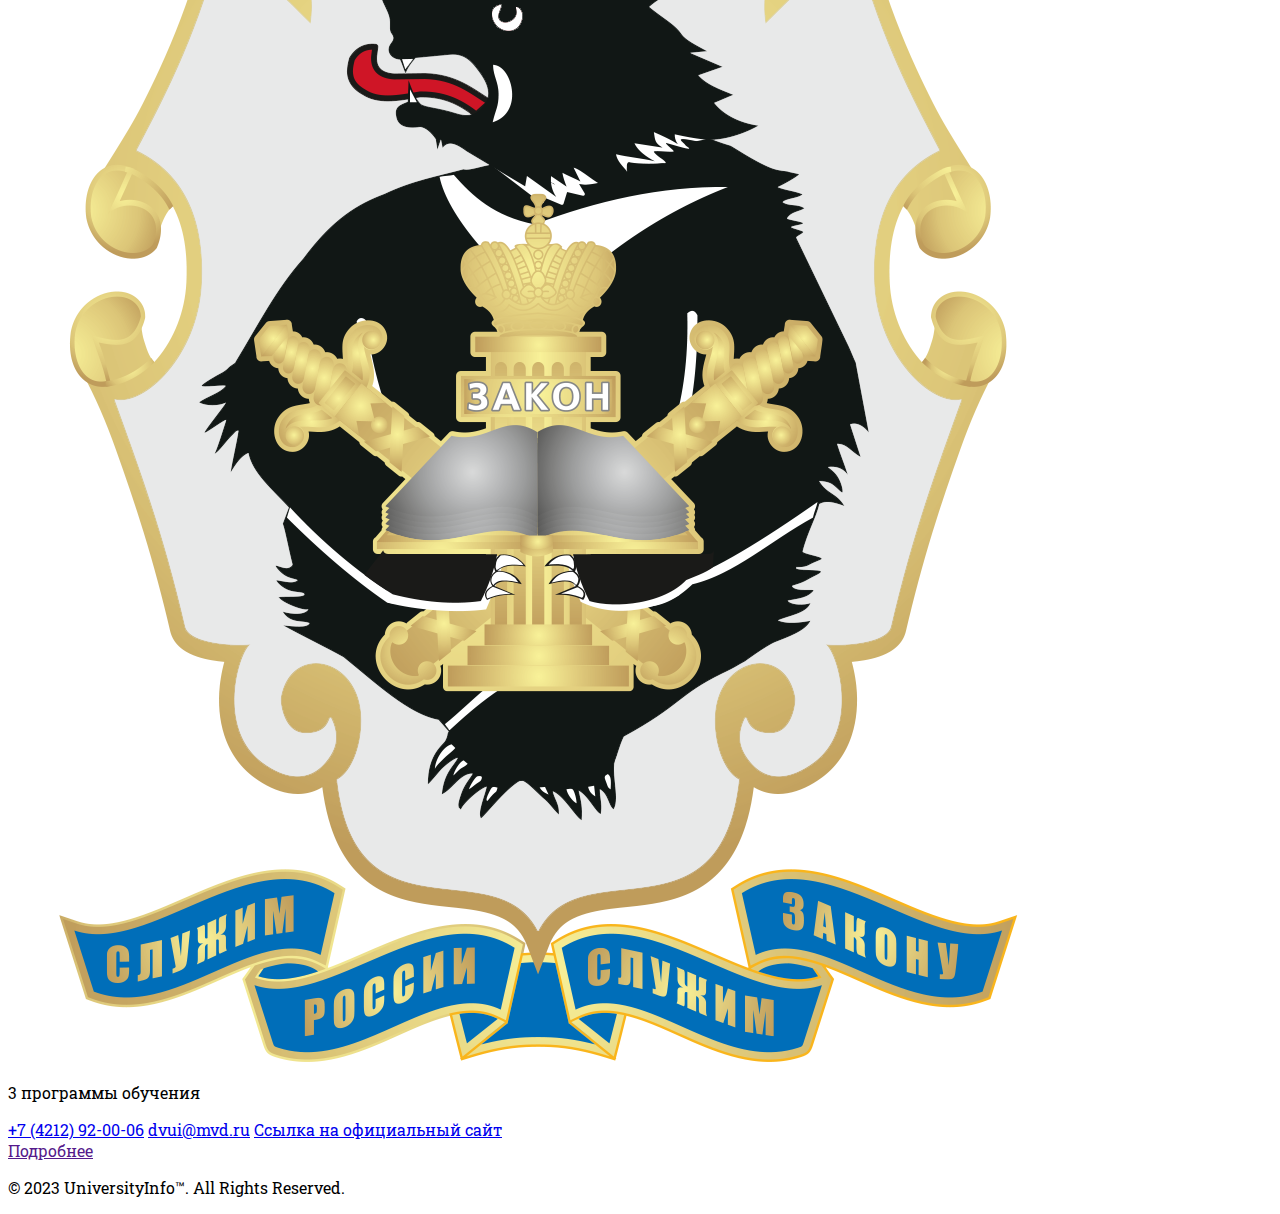
==== commit 12571d27: "create all" ====
--- a/index.html
+++ b/index.html
@@ -119,6 +119,126 @@
                     <a href="" class="w-fit animate-bounce font-semibold">Подробнее</a>
                 </div>
             </div>
+            <div class="bg-white p-4 rounded-xl w-full hover:delay-100 transition-all duration-500 hover:shadow-xl hover:scale-105 flex flex-col gap-8">
+                <div class="flex flex-col md:flex-row gap-4 lg:gap-6 items-center justify-between">                    
+                    <p><span class="text-2xl">4.</span> Тихоокеанский государственный университет</p>
+                    <img src="Assets/Images/top/4.jpg" alt="" class="w-64">
+                </div>
+                <p class="border-b-2 border-dotted w-fit border-[#2c3e50]">26 программ обучения</p>
+                <div class="flex flex-col gap-2 md:flex-row md:justify-between">
+                    <div class="flex flex-col gap-2">
+                        <a href="tel:+7 (4212) 22-43-71">+7 (4212) 22-43-71</a>
+                        <a href="mailto:abitur@pnu.edu.ru">abitur@pnu.edu.ru</a>
+                        <a href="https://pnu.edu.ru/ru/" class="opacity-70" target="_blank">Ссылка на официальный сайт</a>
+                    </div>
+                    <a href="" class="w-fit animate-bounce font-semibold">Подробнее</a>
+                </div>
+            </div>
+            <div class="bg-white p-4 rounded-xl w-full hover:delay-100 transition-all duration-500 hover:shadow-xl hover:scale-105 flex flex-col gap-8">
+                <div class="flex flex-col md:flex-row gap-4 lg:gap-6 items-center justify-between">                    
+                    <p><span class="text-2xl">5.</span> Российский государственный университет правосудия — филиал в г. Хабаровск</p>
+                    <img src="Assets/Images/top/5.jpg" alt="" class="w-64">
+                </div>
+                <p class="border-b-2 border-dotted w-fit border-[#2c3e50]">2 программы обучения</p>
+                <div class="flex flex-col gap-2 md:flex-row md:justify-between">
+                    <div class="flex flex-col gap-2">
+                        <a href="tel:+7 (4212) 91-01-15">+7 (4212) 91-01-15</a>
+                        <a href="mailto:dfrappriem@yandex.ru">dfrappriem@yandex.ru</a>
+                        <a href="https://feb.rgup.ru/" class="opacity-70" target="_blank">Ссылка на официальный сайт</a>
+                    </div>
+                    <a href="" class="w-fit animate-bounce font-semibold">Подробнее</a>
+                </div>
+            </div>
+            <div class="bg-white p-4 rounded-xl w-full hover:delay-100 transition-all duration-500 hover:shadow-xl hover:scale-105 flex flex-col gap-8">
+                <div class="flex flex-col md:flex-row gap-4 lg:gap-6 items-center justify-between">                    
+                    <p><span class="text-2xl">6.</span> Хабаровский государственный институт культуры</p>
+                    <img src="Assets/Images/top/6.png" alt="" class="w-64">
+                </div>
+                <p class="border-b-2 border-dotted w-fit border-[#2c3e50]">11 программ обучения</p>
+                <div class="flex flex-col gap-2 md:flex-row md:justify-between">
+                    <div class="flex flex-col gap-2">
+                        <a href="tel:+7 (4212) 56-35-40">+7 (4212) 56-35-40</a>
+                        <a href="mailto:pr.kom@hgiik.ru">pr.kom@hgiik.ru</a>
+                        <a href="http://www.hgiik.ru/" class="opacity-70" target="_blank">Ссылка на официальный сайт</a>
+                    </div>
+                    <a href="" class="w-fit animate-bounce font-semibold">Подробнее</a>
+                </div>
+            </div>
+            <div class="bg-white p-4 rounded-xl w-full hover:delay-100 transition-all duration-500 hover:shadow-xl hover:scale-105 flex flex-col gap-8">
+                <div class="flex flex-col md:flex-row gap-4 lg:gap-6 items-center justify-between">                    
+                    <p><span class="text-2xl">7.</span> Дальневосточная государственная академия физической культуры</p>
+                    <img src="Assets/Images/top/7.jpg" alt="" class="w-64">
+                </div>
+                <p class="border-b-2 border-dotted w-fit border-[#2c3e50]">4 программы обучения</p>
+                <div class="flex flex-col gap-2 md:flex-row md:justify-between">
+                    <div class="flex flex-col gap-2">
+                        <a href="tel:+7 (4212) 47-75-53">+7 (4212) 47-75-53</a>
+                        <a href="mailto:dvgafkpriem@rambler.ru">dvgafkpriem@rambler.ru</a>
+                        <a href="http://dvgafk.com/" class="opacity-70" target="_blank">Ссылка на официальный сайт</a>
+                    </div>
+                    <a href="" class="w-fit animate-bounce font-semibold">Подробнее</a>
+                </div>
+            </div>
+            <div class="bg-white p-4 rounded-xl w-full hover:delay-100 transition-all duration-500 hover:shadow-xl hover:scale-105 flex flex-col gap-8">
+                <div class="flex flex-col md:flex-row gap-4 lg:gap-6 items-center justify-between">                    
+                    <p><span class="text-2xl">8.</span> Дальневосточный государственный университет путей сообщения</p>
+                    <img src="Assets/Images/top/8.jpg" alt="" class="w-64">
+                </div>
+                <p class="border-b-2 border-dotted w-fit border-[#2c3e50]">14 программ обучения</p>
+                <div class="flex flex-col gap-2 md:flex-row md:justify-between">
+                    <div class="flex flex-col gap-2">
+                        <a href="tel:+7 (4212) 40-73-96">+7 (4212) 40-73-96</a>
+                        <a href="mailto:prikom@festu.khv.ru">prikom@festu.khv.ru</a>
+                        <a href="https://dvgups.ru/" class="opacity-70" target="_blank">Ссылка на официальный сайт</a>
+                    </div>
+                    <a href="" class="w-fit animate-bounce font-semibold">Подробнее</a>
+                </div>
+            </div>
+            <div class="bg-white p-4 rounded-xl w-full hover:delay-100 transition-all duration-500 hover:shadow-xl hover:scale-105 flex flex-col gap-8">
+                <div class="flex flex-col md:flex-row gap-4 lg:gap-6 items-center justify-between">                    
+                    <p><span class="text-2xl">9.</span> Амурский гуманитарно-педагогический государственный университет</p>
+                    <img src="Assets/Images/top/9.png" alt="" class="w-48">
+                </div>
+                <p class="border-b-2 border-dotted w-fit border-[#2c3e50]">24 программы обучения</p>
+                <div class="flex flex-col gap-2 md:flex-row md:justify-between">
+                    <div class="flex flex-col gap-2">
+                        <a href="tel:+7 (4217) 59-14-48">+7 (4217) 59-14-48</a>
+                        <a href="mailto:mail@amgpgu.ru">mail@amgpgu.ru</a>
+                        <a href="https://www.amgpgu.ru/" class="opacity-70" target="_blank">Ссылка на официальный сайт</a>
+                    </div>
+                    <a href="" class="w-fit animate-bounce font-semibold">Подробнее</a>
+                </div>
+            </div>
+            <div class="bg-white p-4 rounded-xl w-full hover:delay-100 transition-all duration-500 hover:shadow-xl hover:scale-105 flex flex-col gap-8">
+                <div class="flex flex-col md:flex-row gap-4 lg:gap-6 items-center justify-between">                    
+                    <p><span class="text-2xl">10.</span> Хабаровский государственный университет экономики и права</p>
+                    <img src="Assets/Images/top/10.jpg" alt="" class="w-64">
+                </div>
+                <p class="border-b-2 border-dotted w-fit border-[#2c3e50]">10 программ обучения</p>
+                <div class="flex flex-col gap-2 md:flex-row md:justify-between">
+                    <div class="flex flex-col gap-2">
+                        <a href="tel:+7 (4212) 22-48-79">+7 (4212) 22-48-79</a>
+                        <a href="mailto:rector@ael.ru">rector@ael.ru</a>
+                        <a href="http://www.ael.ru/" class="opacity-70" target="_blank">Ссылка на официальный сайт</a>
+                    </div>
+                    <a href="" class="w-fit animate-bounce font-semibold">Подробнее</a>
+                </div>
+            </div>
+            <div class="bg-white p-4 rounded-xl w-full hover:delay-100 transition-all duration-500 hover:shadow-xl hover:scale-105 flex flex-col gap-8">
+                <div class="flex flex-col md:flex-row gap-4 lg:gap-6 items-center justify-between">                    
+                    <p><span class="text-2xl">11.</span> Дальневосточный юридический институт МВД РФ</p>
+                    <img src="Assets/Images/top/11.png" alt="" class="w-32">
+                </div>
+                <p class="border-b-2 border-dotted w-fit border-[#2c3e50]">3 программы обучения</p>
+                <div class="flex flex-col gap-2 md:flex-row md:justify-between">
+                    <div class="flex flex-col gap-2">
+                        <a href="tel:+7 (4212) 92-00-06">+7 (4212) 92-00-06</a>
+                        <a href="mailto:dvui@mvd.ru">dvui@mvd.ru</a>
+                        <a href="https://двюи.мвд.рф/" class="opacity-70" target="_blank">Ссылка на официальный сайт</a>
+                    </div>
+                    <a href="" class="w-fit animate-bounce font-semibold">Подробнее</a>
+                </div>
+            </div>
         </div>
     </div>
     
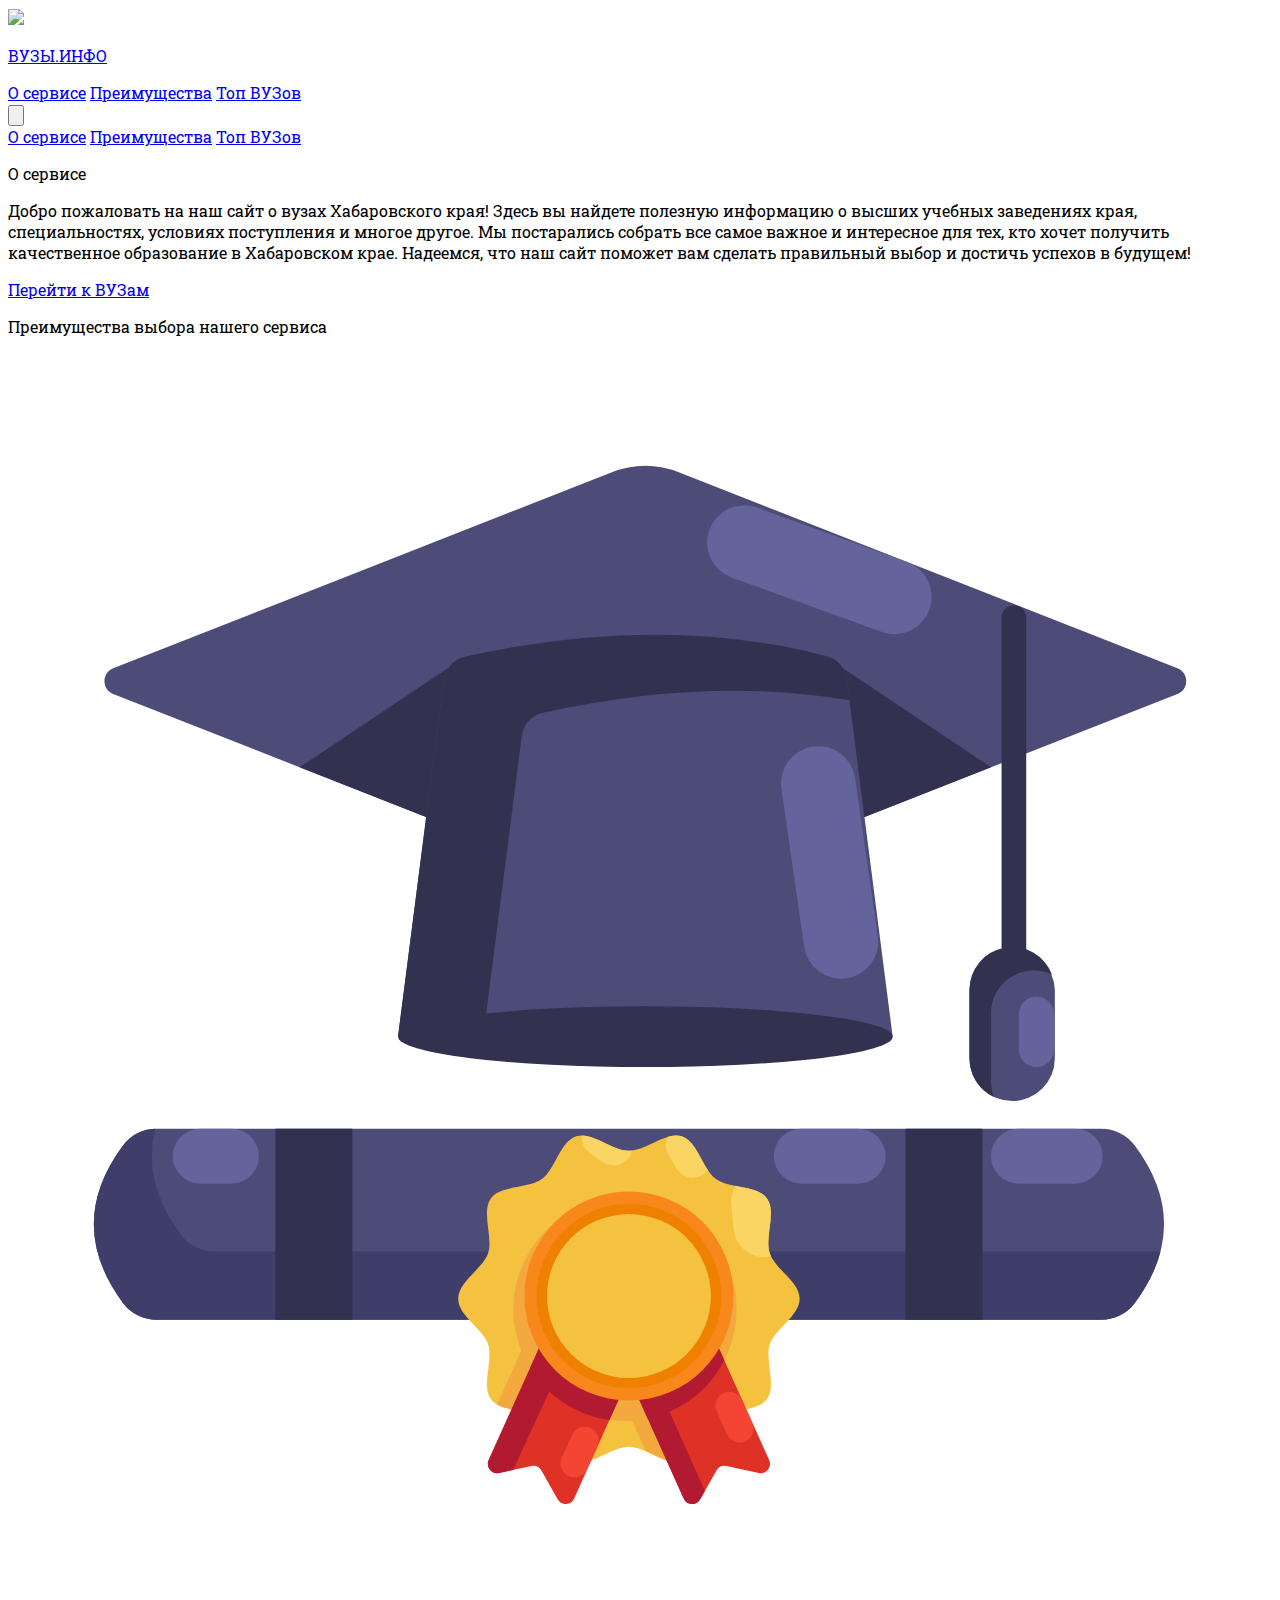
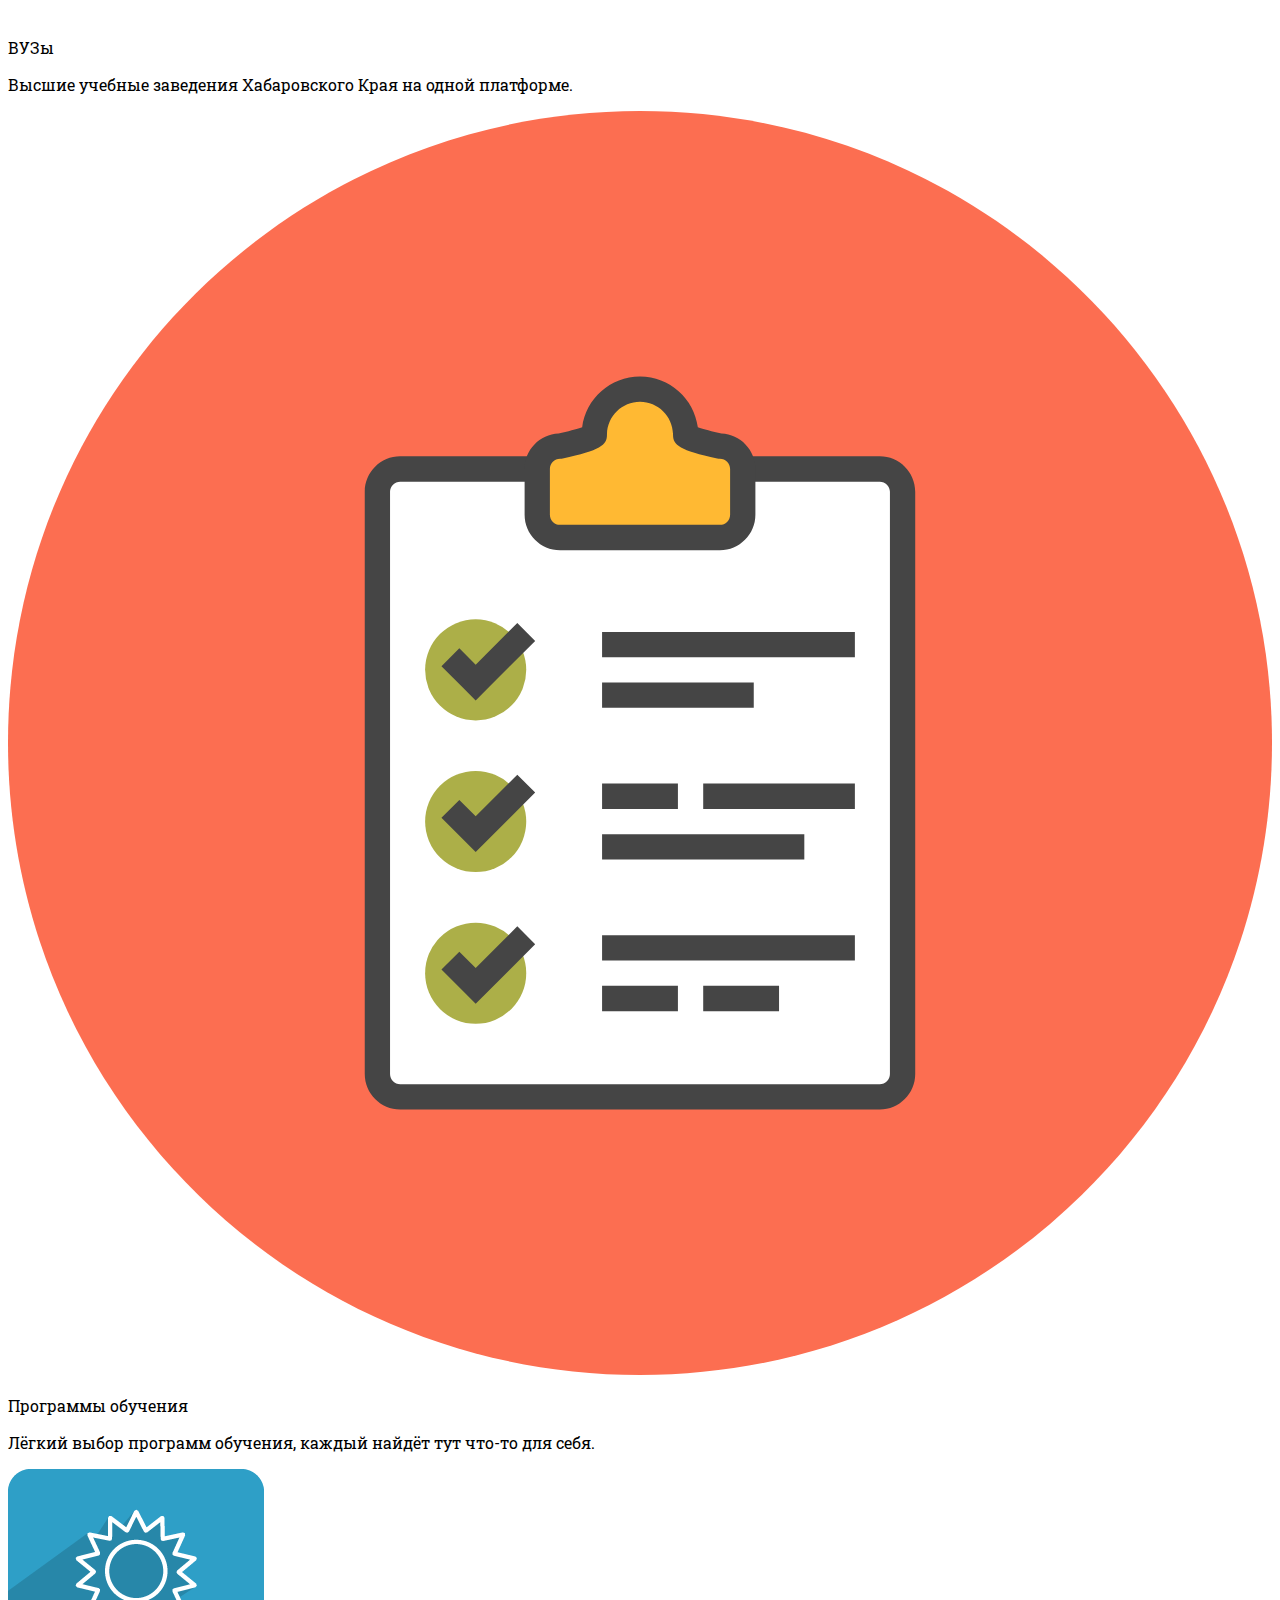
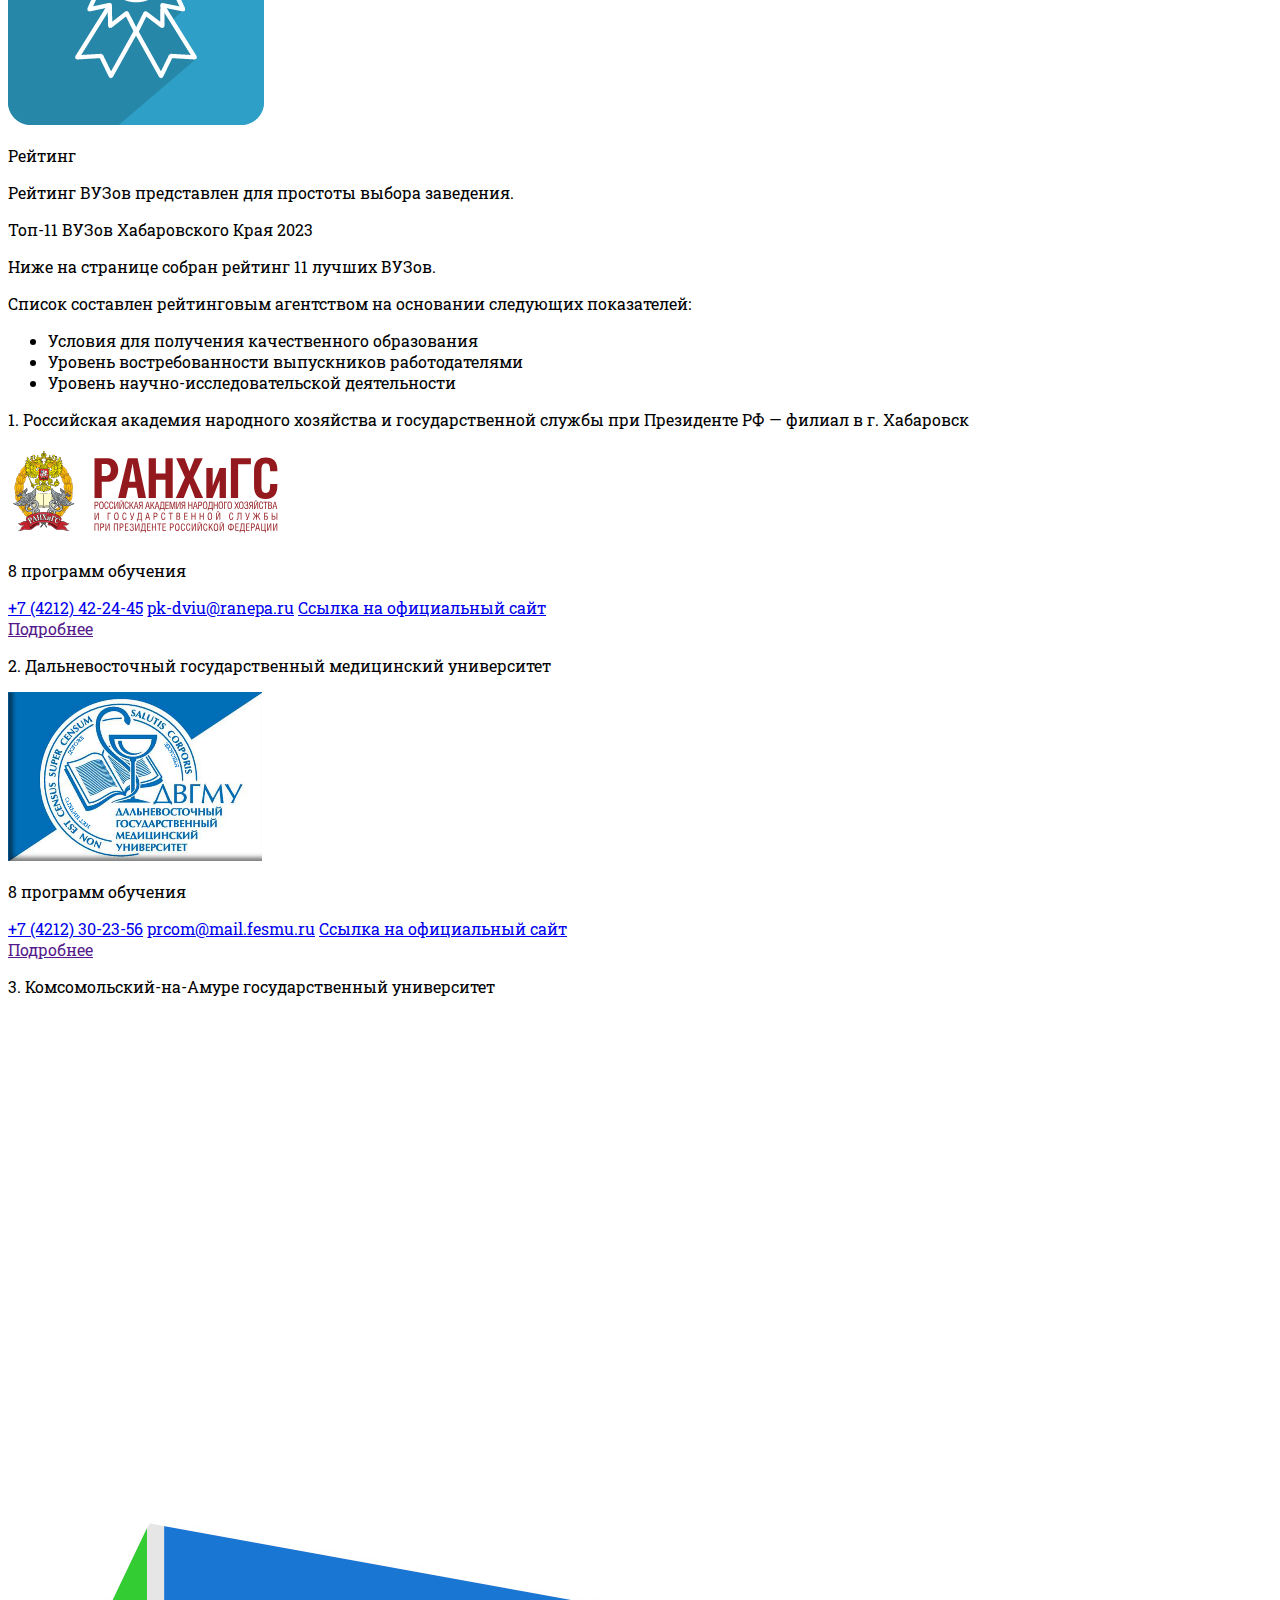
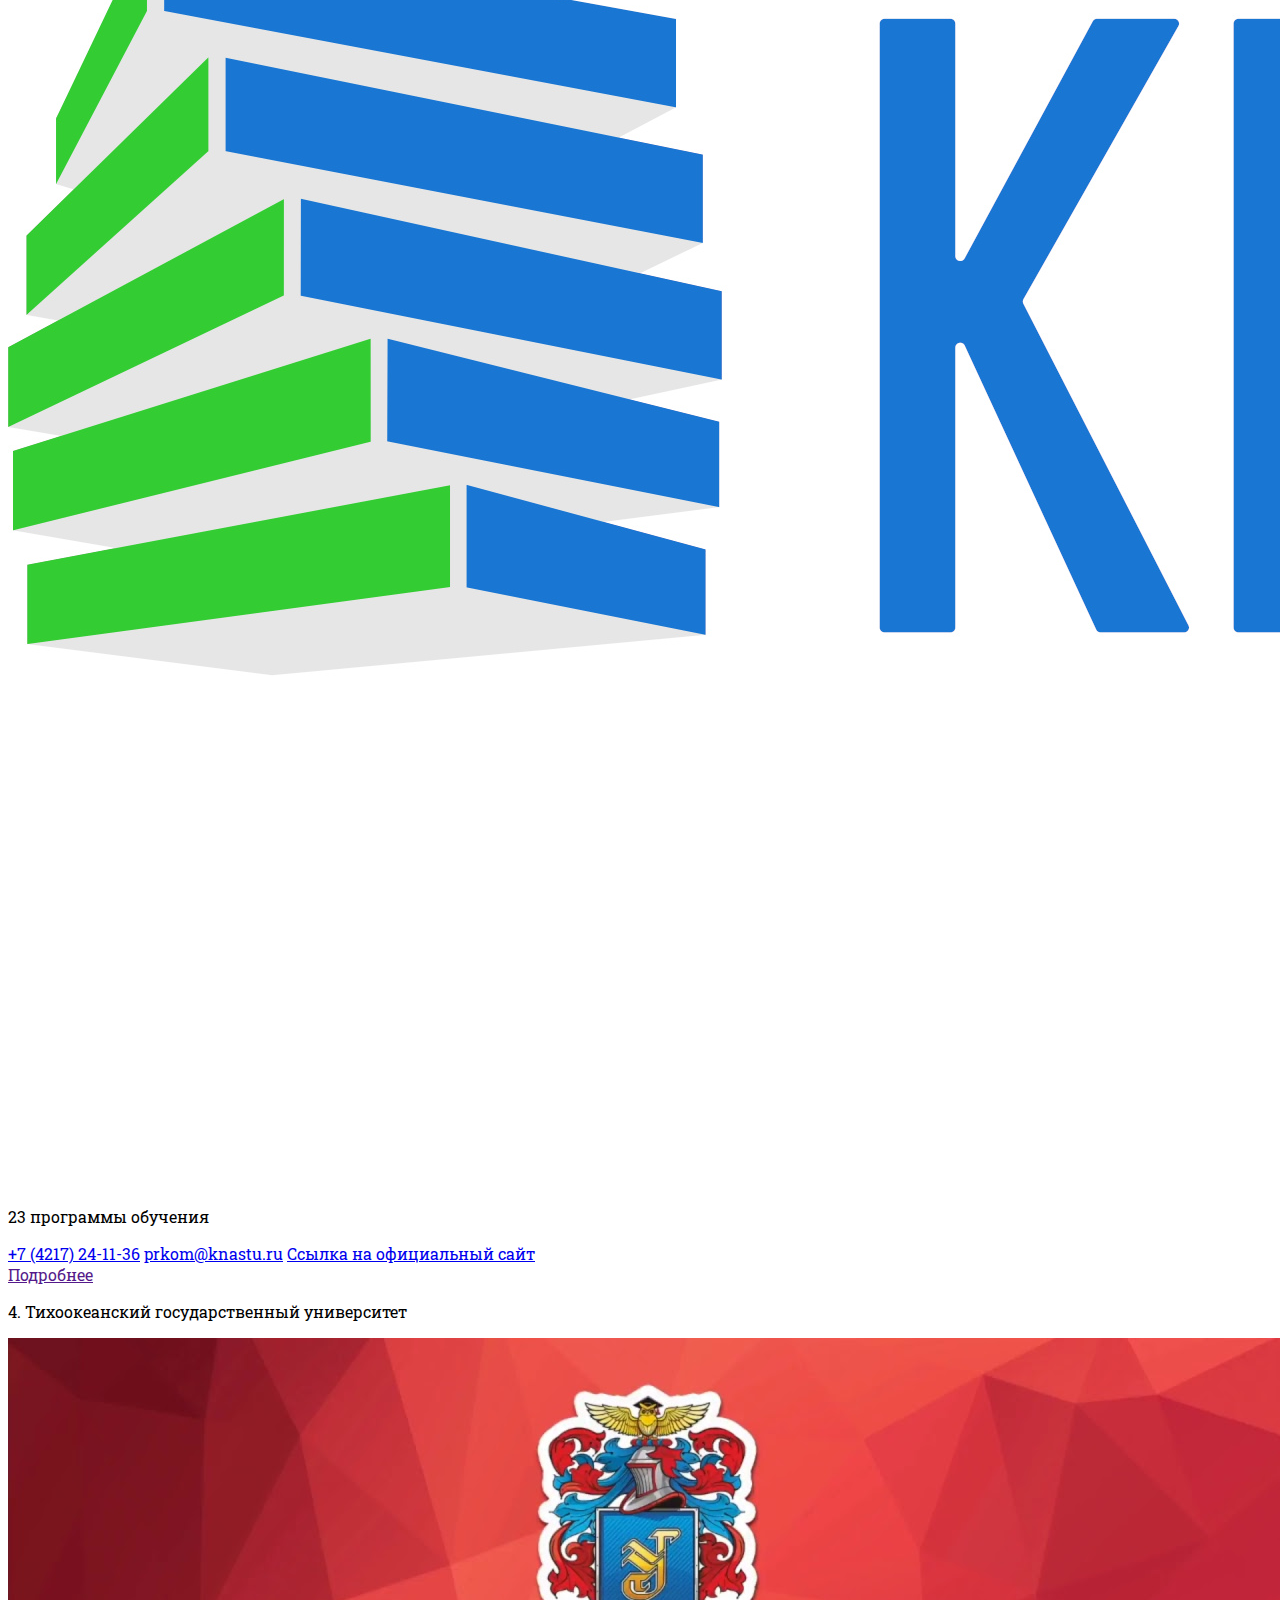
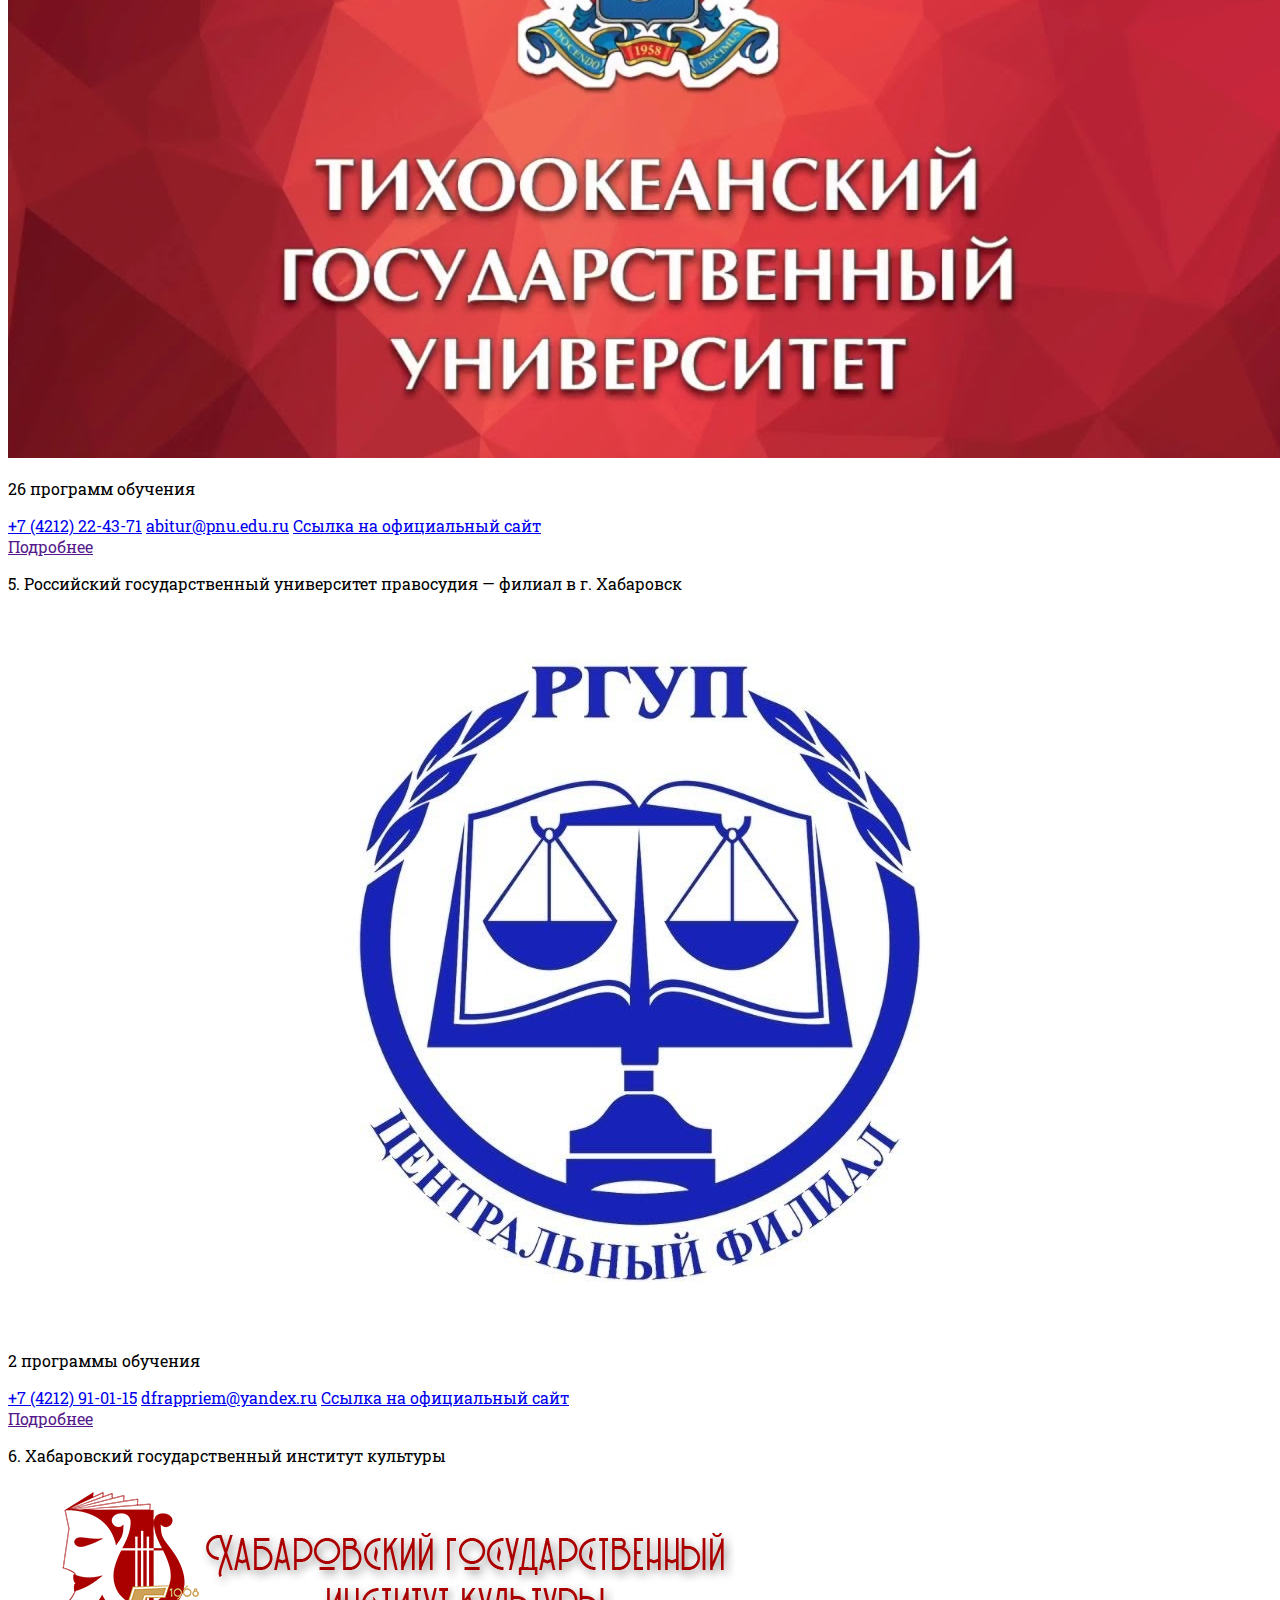
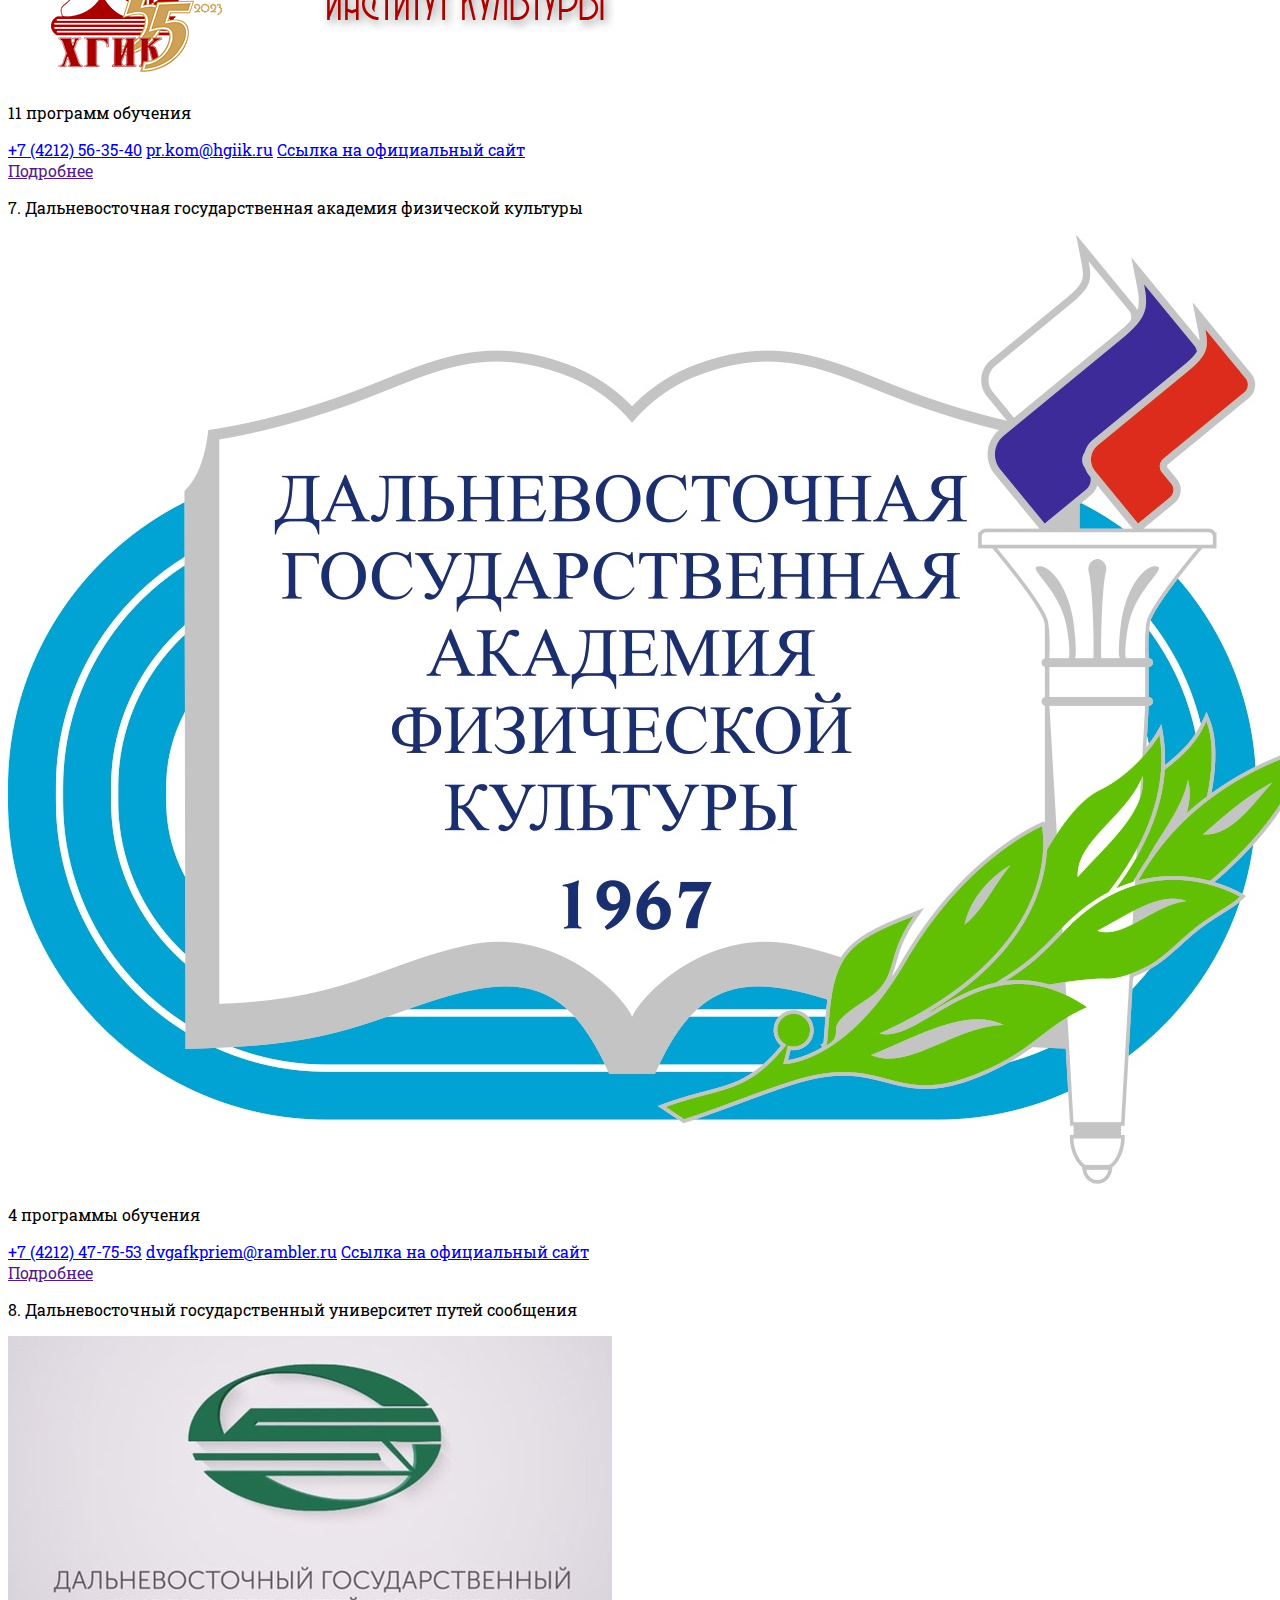
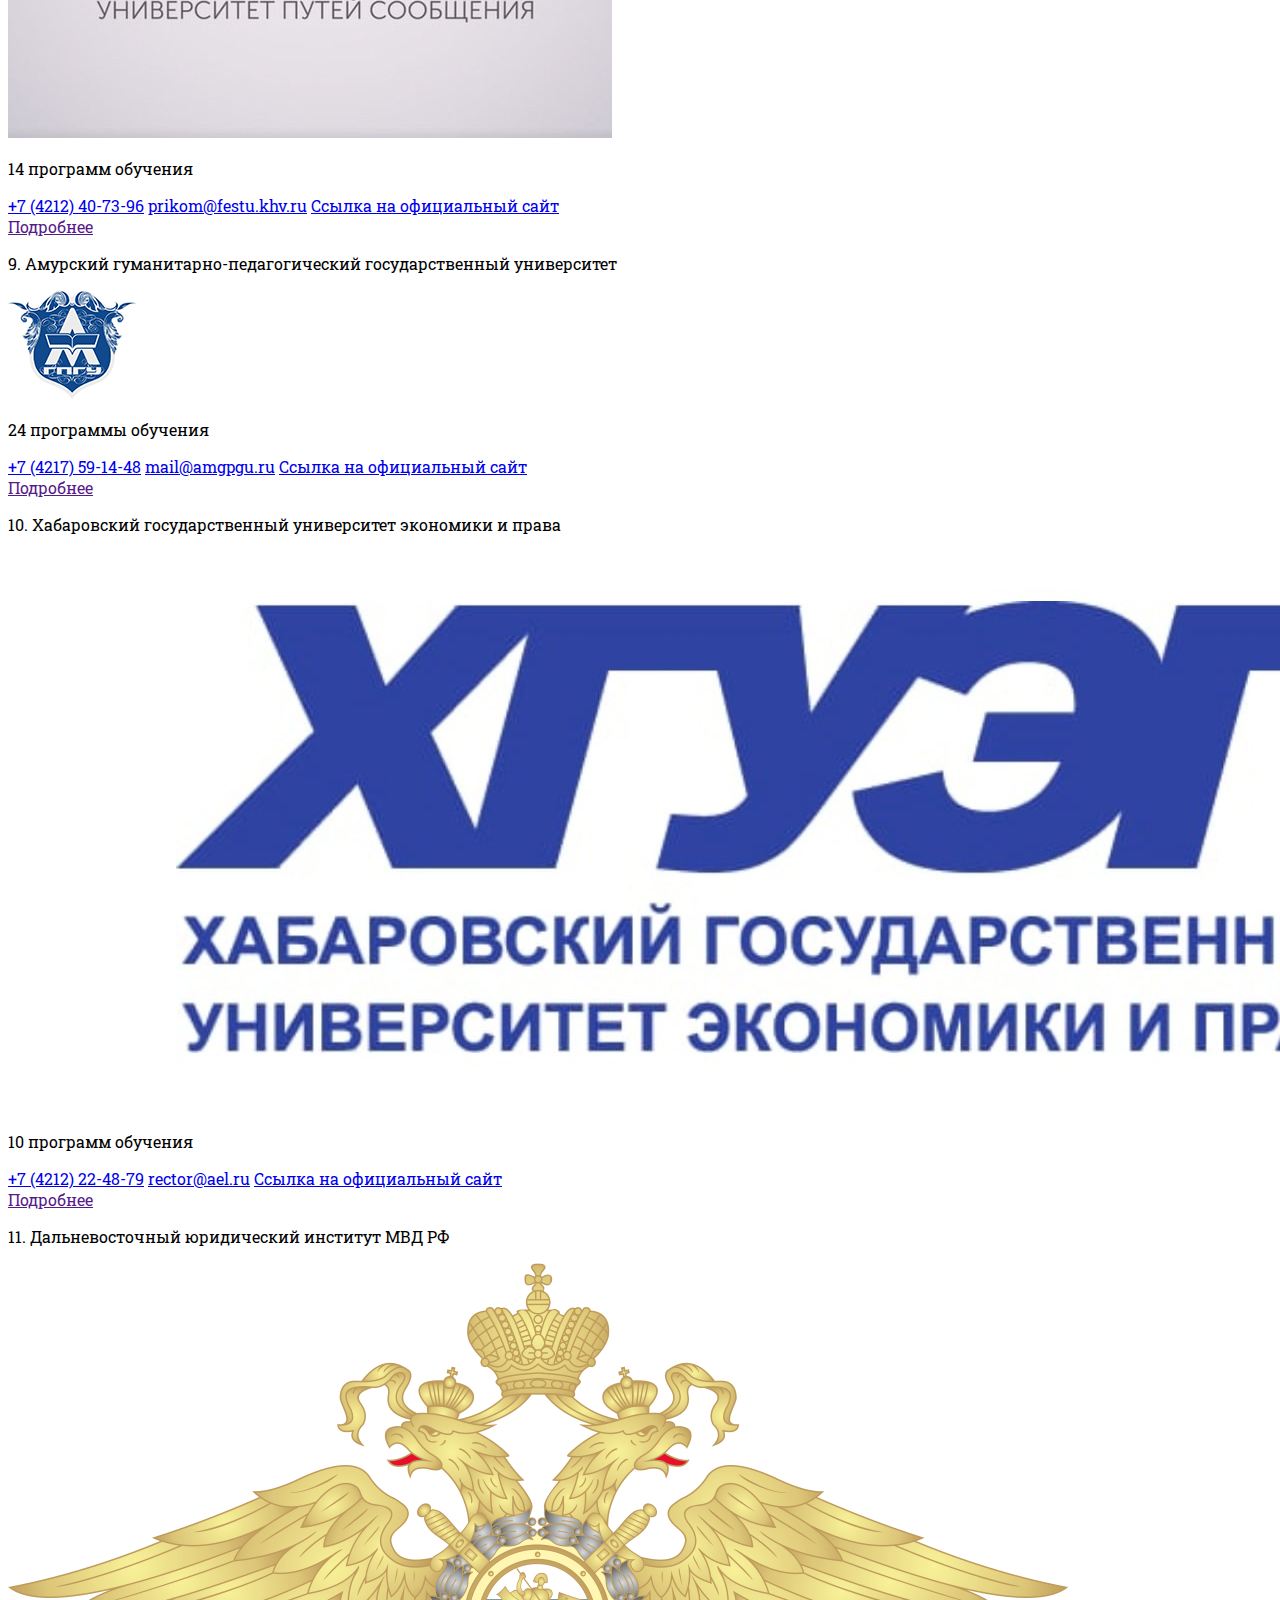
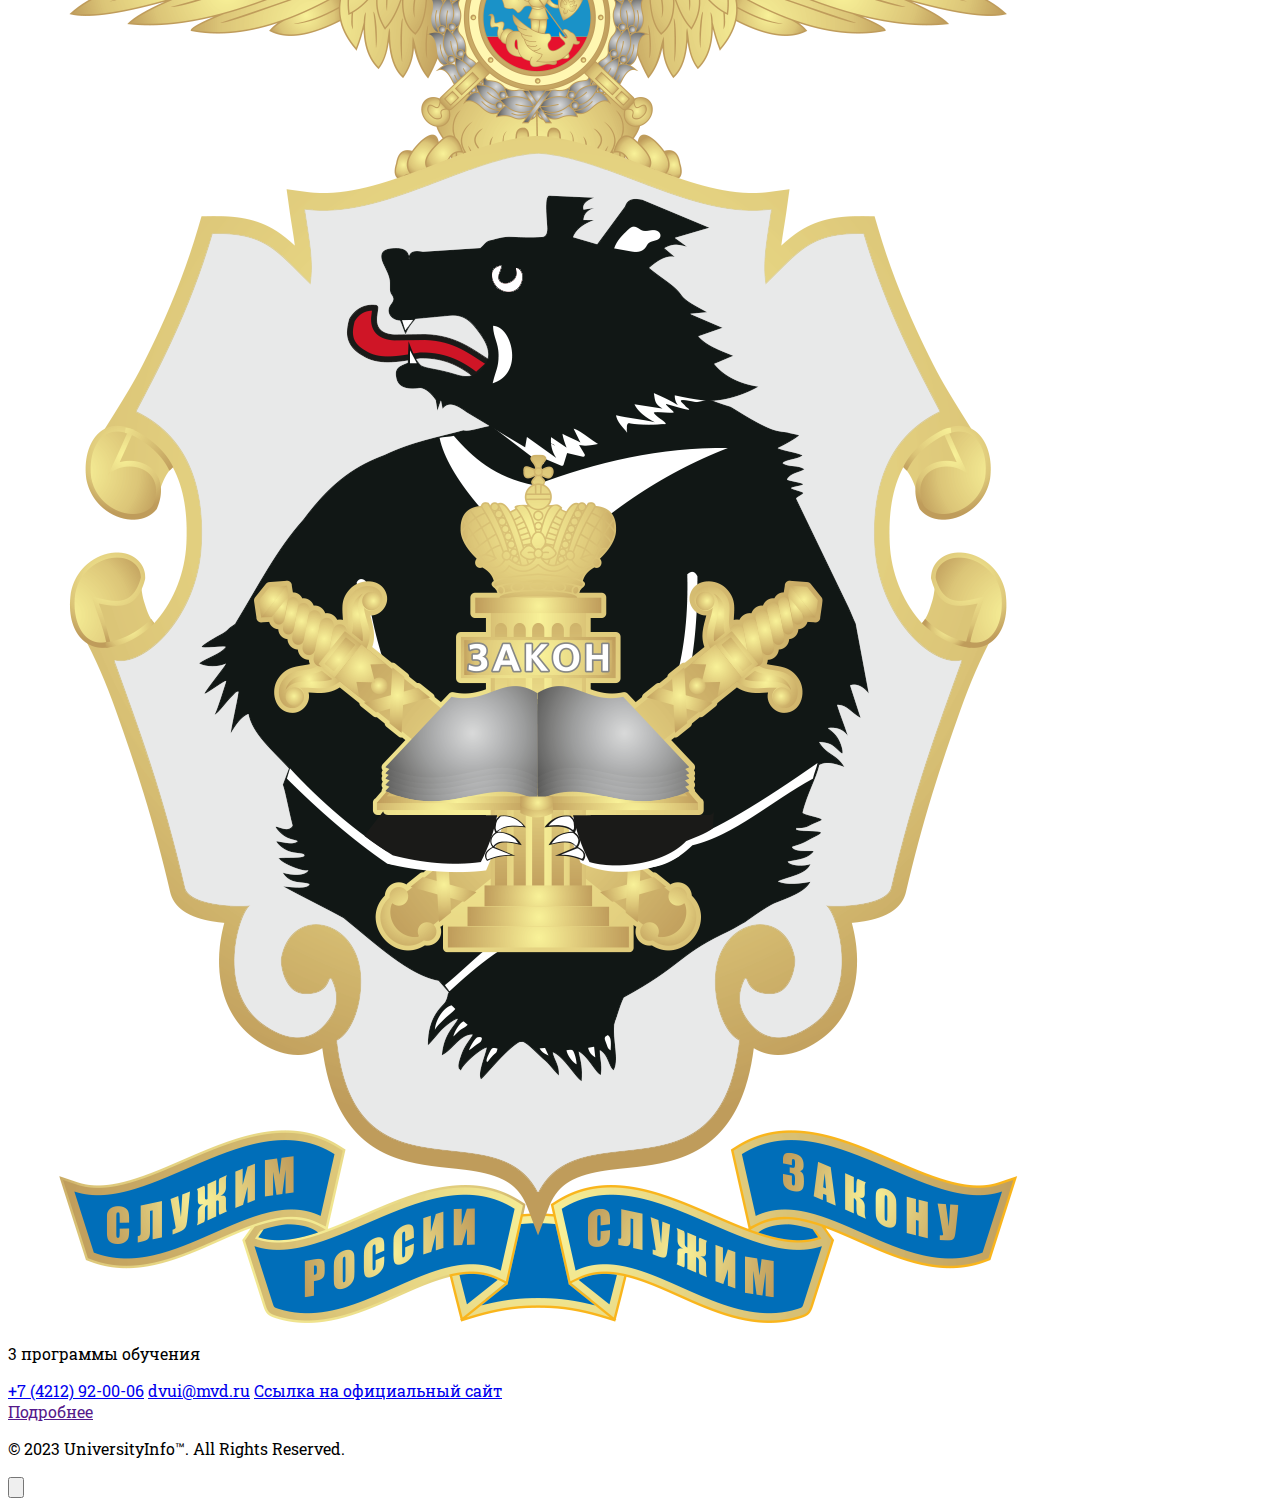
==== commit bfa18de4: "all index" ====
--- a/index.html
+++ b/index.html
@@ -16,11 +16,11 @@
                 <p class="text-2xl uppercase font-semibold">ВУЗЫ.ИНФО</p>
             </a>
             <div class="hidden lg:flex items-center gap-6 text-xl">
-                <a href="" class="border-b-2 border-white hover:border-[#2c3e50] pb-1 hover:delay-100 transition-all duration-500">О сервисе</a>
-                <a href="" class="border-b-2 border-white hover:border-[#2c3e50] pb-1 hover:delay-100 transition-all duration-500">Преимущества</a>
-                <a href="" class="border-b-2 border-white hover:border-[#2c3e50] pb-1 hover:delay-100 transition-all duration-500">Топ ВУЗов</a>
+                <a href="#service" class="border-b-2 border-white hover:border-[#2c3e50] pb-1 hover:delay-100 transition-all duration-500">О сервисе</a>
+                <a href="#advantages" class="border-b-2 border-white hover:border-[#2c3e50] pb-1 hover:delay-100 transition-all duration-500">Преимущества</a>
+                <a href="#top" class="border-b-2 border-white hover:border-[#2c3e50] pb-1 hover:delay-100 transition-all duration-500">Топ ВУЗов</a>
             </div>            
-            <button type="button" id="menu" class="lg:hidden">
+            <button type="button" id="toggle" class="lg:hidden transition-all duration-500">
                 <svg class="w-8 transition-all duration-500 fill-[#2C3E50]" viewBox="0 0 64 40" fill="none" xmlns="http://www.w3.org/2000/svg">
                     <rect width="64" height="8" rx="4"/>
                     <rect y="16" width="64" height="8" rx="4"/>
@@ -29,20 +29,26 @@
             </button>
        </nav>
     </header>  
+    <div class="w-full bg-white absolute top-auto p-4 flex flex-col text-[#2c3e50] z-50 text-xl gap-4 transition-all duration-500 -translate-y-60 lg:hidden" id="menu">
+        <a href="#service">О сервисе</a>
+        <a href="#advantages">Преимущества</a>
+        <a href="#top">Топ ВУЗов</a>
+    </div>
+    <div class="w-full h-screen absolute top-auto bg-black bg-opacity-60 -z-40 opacity-0 lg:hidden" id="overlay"></div>
 
     <div class="w-full bg-[url('Assets/Images/about/bg.jpg')] h-[calc(100vh-80px)] bg-cover relative bg-right">
         <div class="container mx-auto px-4 text-white h-[calc(100vh-80px)] flex flex-col justify-between py-12">
-            <div class="flex flex-col gap-8 pt-20 md:pt-36">
+            <div class="flex flex-col gap-8 pt-20 md:pt-36" id="service">
                 <p class="text-3xl w-fit md:ml-auto">О сервисе</p>
                 <p class="text-lg w-full md:w-2/3 lg:w-1/2 ml-auto text-justify">Добро пожаловать на наш сайт о вузах Хабаровского края! Здесь вы найдете полезную информацию о высших учебных заведениях края, специальностях, условиях поступления и многое другое. Мы постарались собрать все самое важное и интересное для тех, кто хочет получить качественное образование в Хабаровском крае. Надеемся, что наш сайт поможет вам сделать правильный выбор и достичь успехов в будущем!</p>
             </div>
-            <a href="" class="px-4 py-3 rounded-xl border-2 border-white w-fit mx-auto animate-bounce hover:delay-100 transition-all duration-500 hover:text-[#2c3e50] hover:bg-white font-semibold">Перейти к ВУЗам</a>
+            <a href="#top" class="px-4 py-3 rounded-xl border-2 border-white w-fit mx-auto animate-bounce hover:delay-100 transition-all duration-500 hover:text-[#2c3e50] hover:bg-white font-semibold">Перейти к ВУЗам</a>
         </div>
     </div>
 
     
     <div class="container mx-auto px-4 text-xl py-12 flex flex-col gap-8">
-        <p class="text-3xl">Преимущества выбора нашего сервиса</p>
+        <p class="text-3xl" id="advantages">Преимущества выбора нашего сервиса</p>
         <div class="grid grid-cols-1 gap-6 lg:grid-cols-3">
             <div class="flex flex-col shadow-xl bg-white p-4 rounded-xl gap-4 items-center text-center">
                 <img src="Assets/Images/advantages/1.svg" alt="" class="w-48 h-48">
@@ -63,7 +69,7 @@
     </div>
     
     <div class="container mx-auto px-4 text-xl py-12 flex flex-col gap-8">
-        <p class="text-3xl">Топ-11 ВУЗов Хабаровского Края 2023</p>
+        <p class="text-3xl" id="top">Топ-11 ВУЗов Хабаровского Края 2023</p>
         <div class="flex flex-col gap-1">
             <p>Ниже на странице собран рейтинг 11 лучших ВУЗов.</p>
             <p>Список составлен рейтинговым агентством на основании следующих показателей:</p>
@@ -246,6 +252,12 @@
     <footer class="py-6 px-4 bg-[#0f3043] flex justify-center items-center text-center text-white">
         <p>© 2023 UniversityInfo™. All Rights Reserved.</p>
     </footer>
+
+    <button id="to-top-button" onclick="goToTop()" class="hidden fixed z-90 bottom-5 md:bottom-8 right-5 md:right-8 border-0 w-12 h-12 rounded-full drop-shadow-md bg-[#2c3e50] text-white text-3xl font-bold flex items-center justify-center">
+        <svg class="w-4" viewBox="0 0 8 11" fill="none" xmlns="http://www.w3.org/2000/svg">
+          <path d="M4.35355 0.646447C4.15829 0.451184 3.84171 0.451184 3.64645 0.646447L0.464466 3.82843C0.269204 4.02369 0.269204 4.34027 0.464466 4.53553C0.659728 4.7308 0.976311 4.7308 1.17157 4.53553L4 1.70711L6.82843 4.53553C7.02369 4.7308 7.34027 4.7308 7.53553 4.53553C7.7308 4.34027 7.7308 4.02369 7.53553 3.82843L4.35355 0.646447ZM4.5 11V1H3.5L3.5 11H4.5Z" fill="white"/>
+        </svg>               
+    </button>
     
     <script src="https://unpkg.com/flowbite@1.5.4/dist/flowbite.js"></script>
 	<script src="https://code.jquery.com/jquery-3.6.3.min.js" 
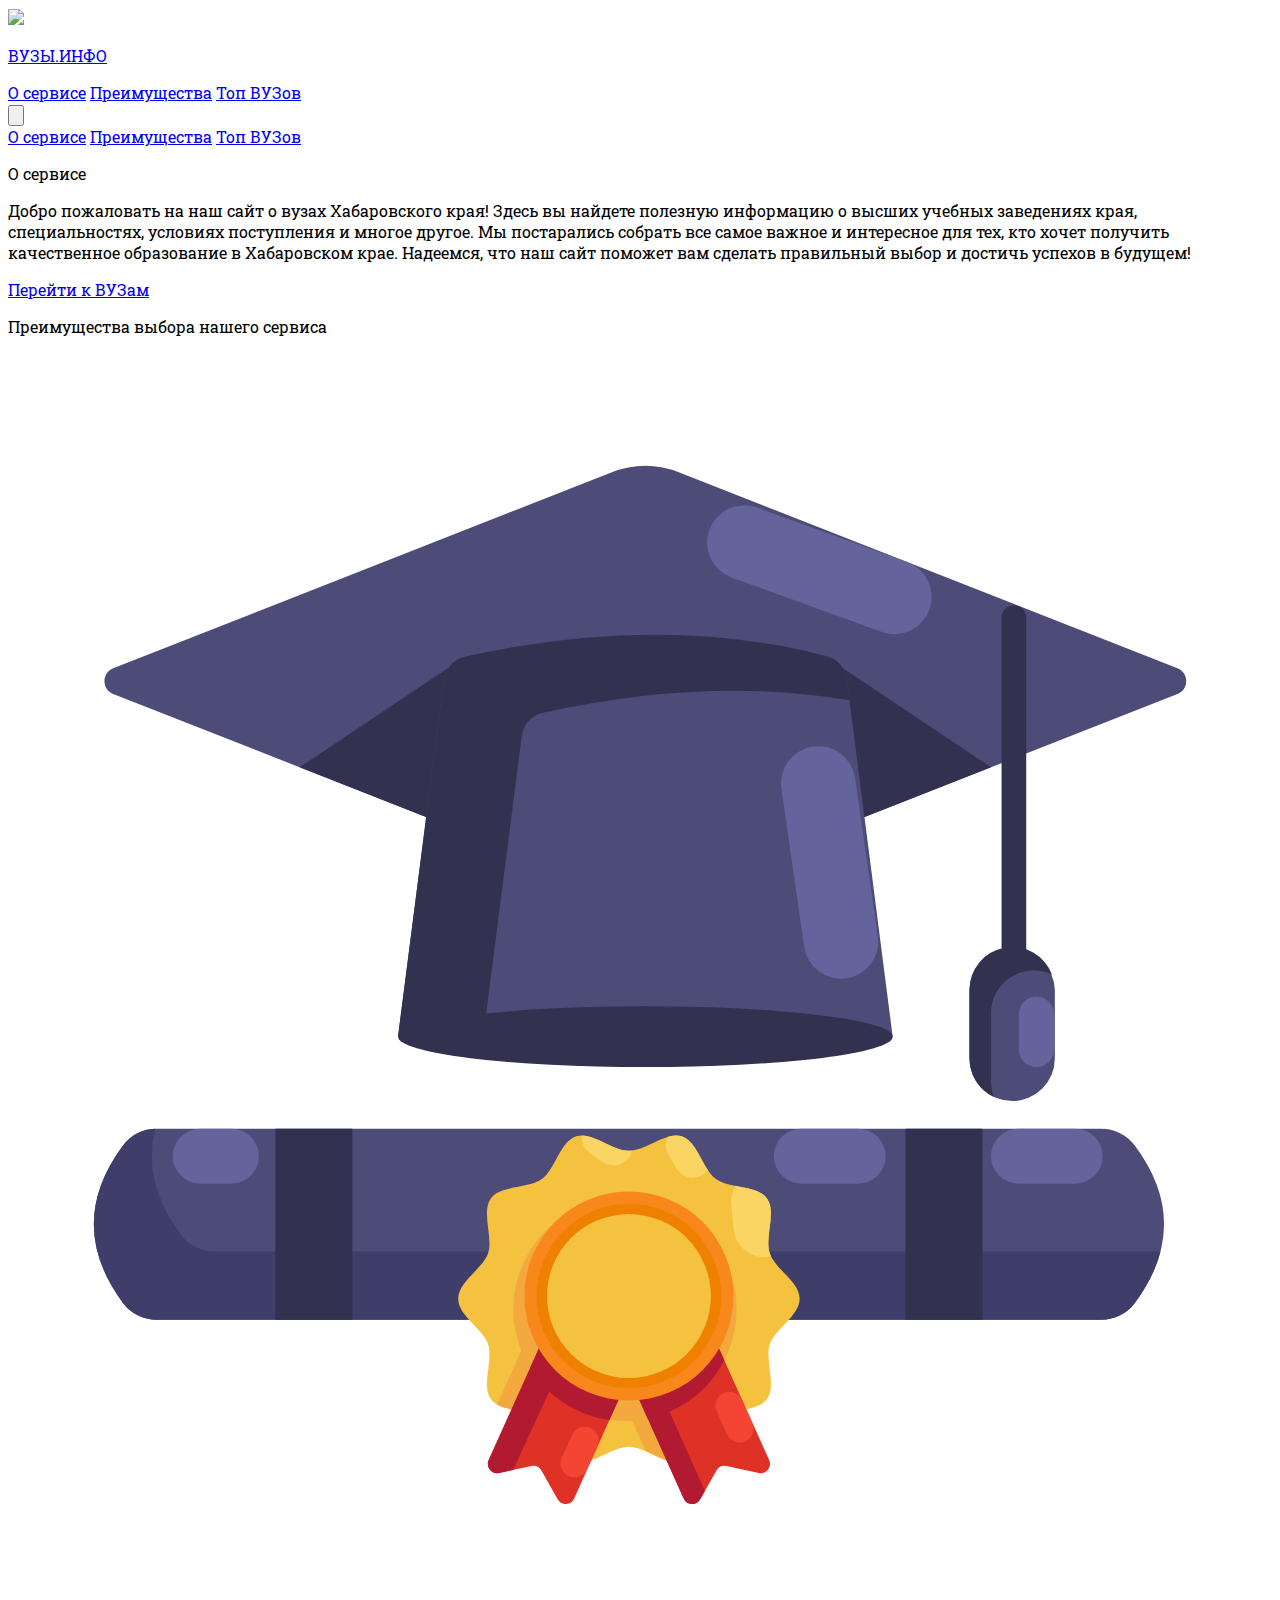
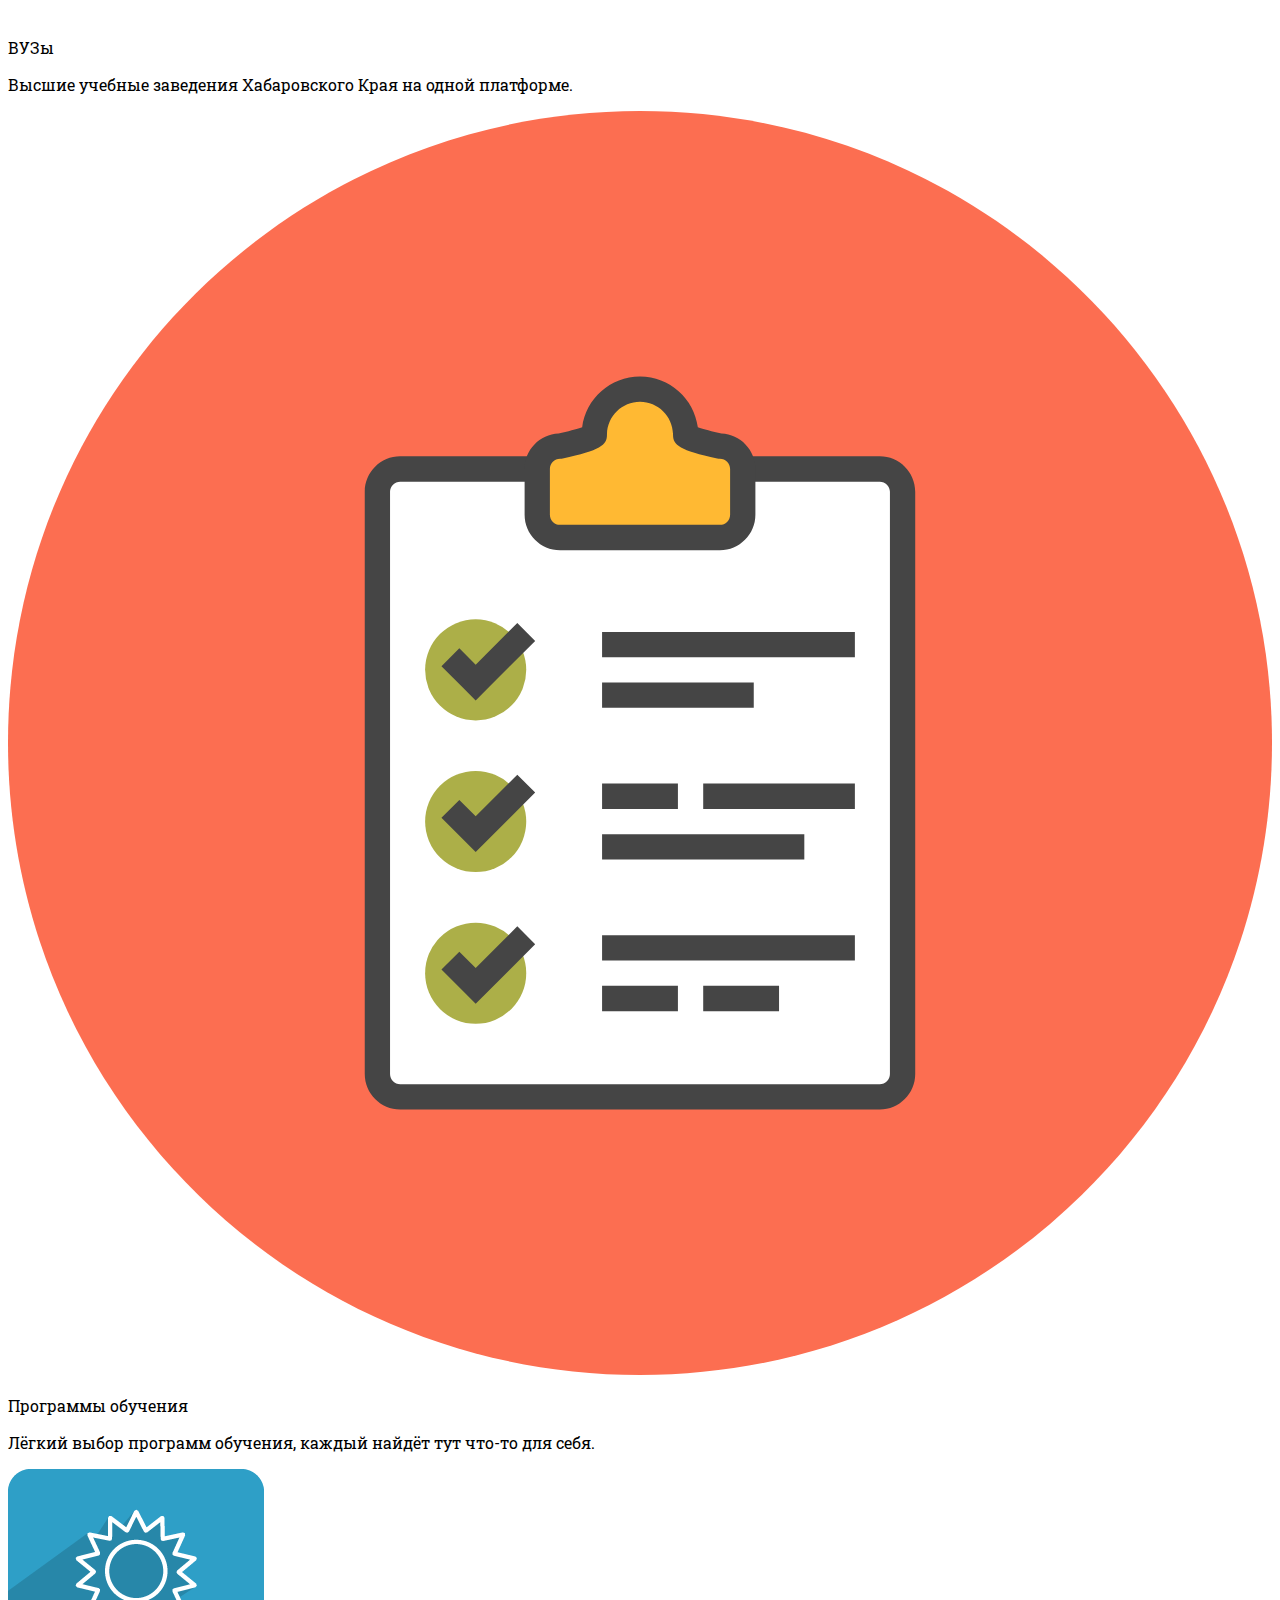
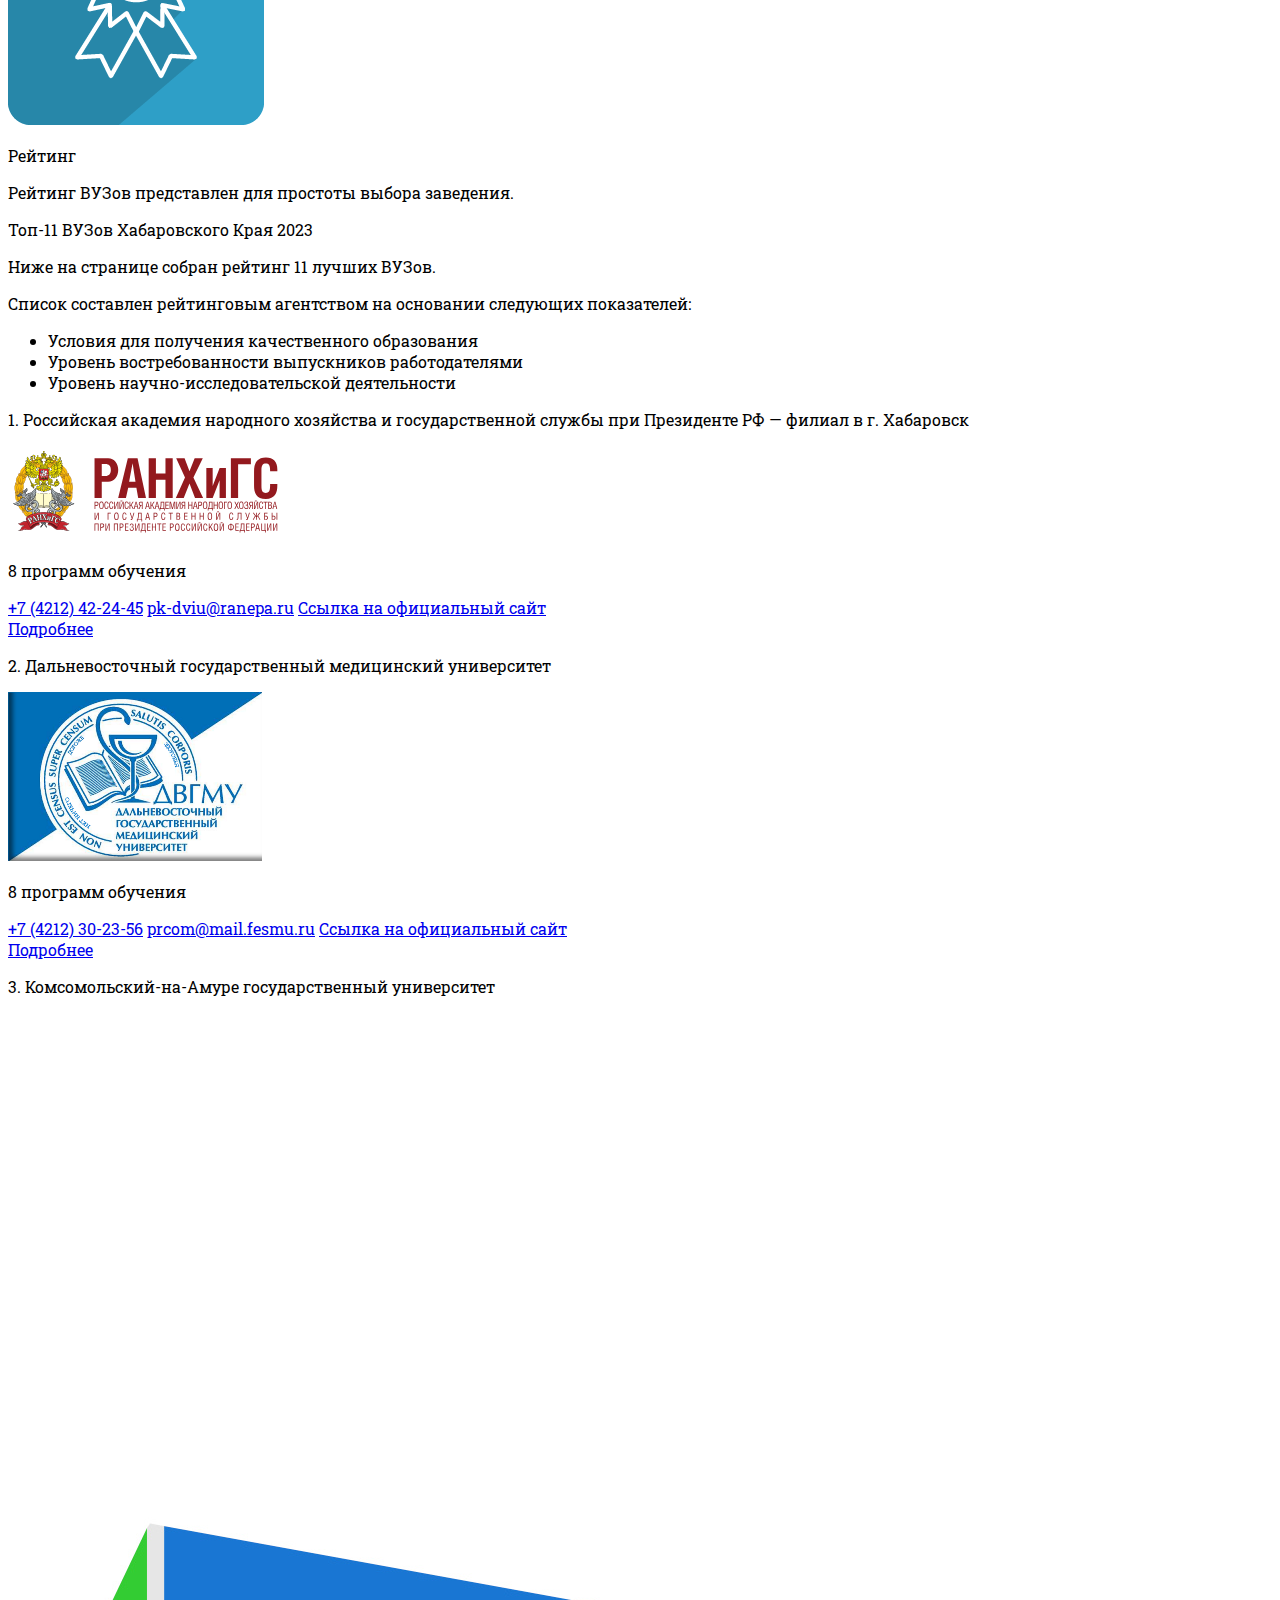
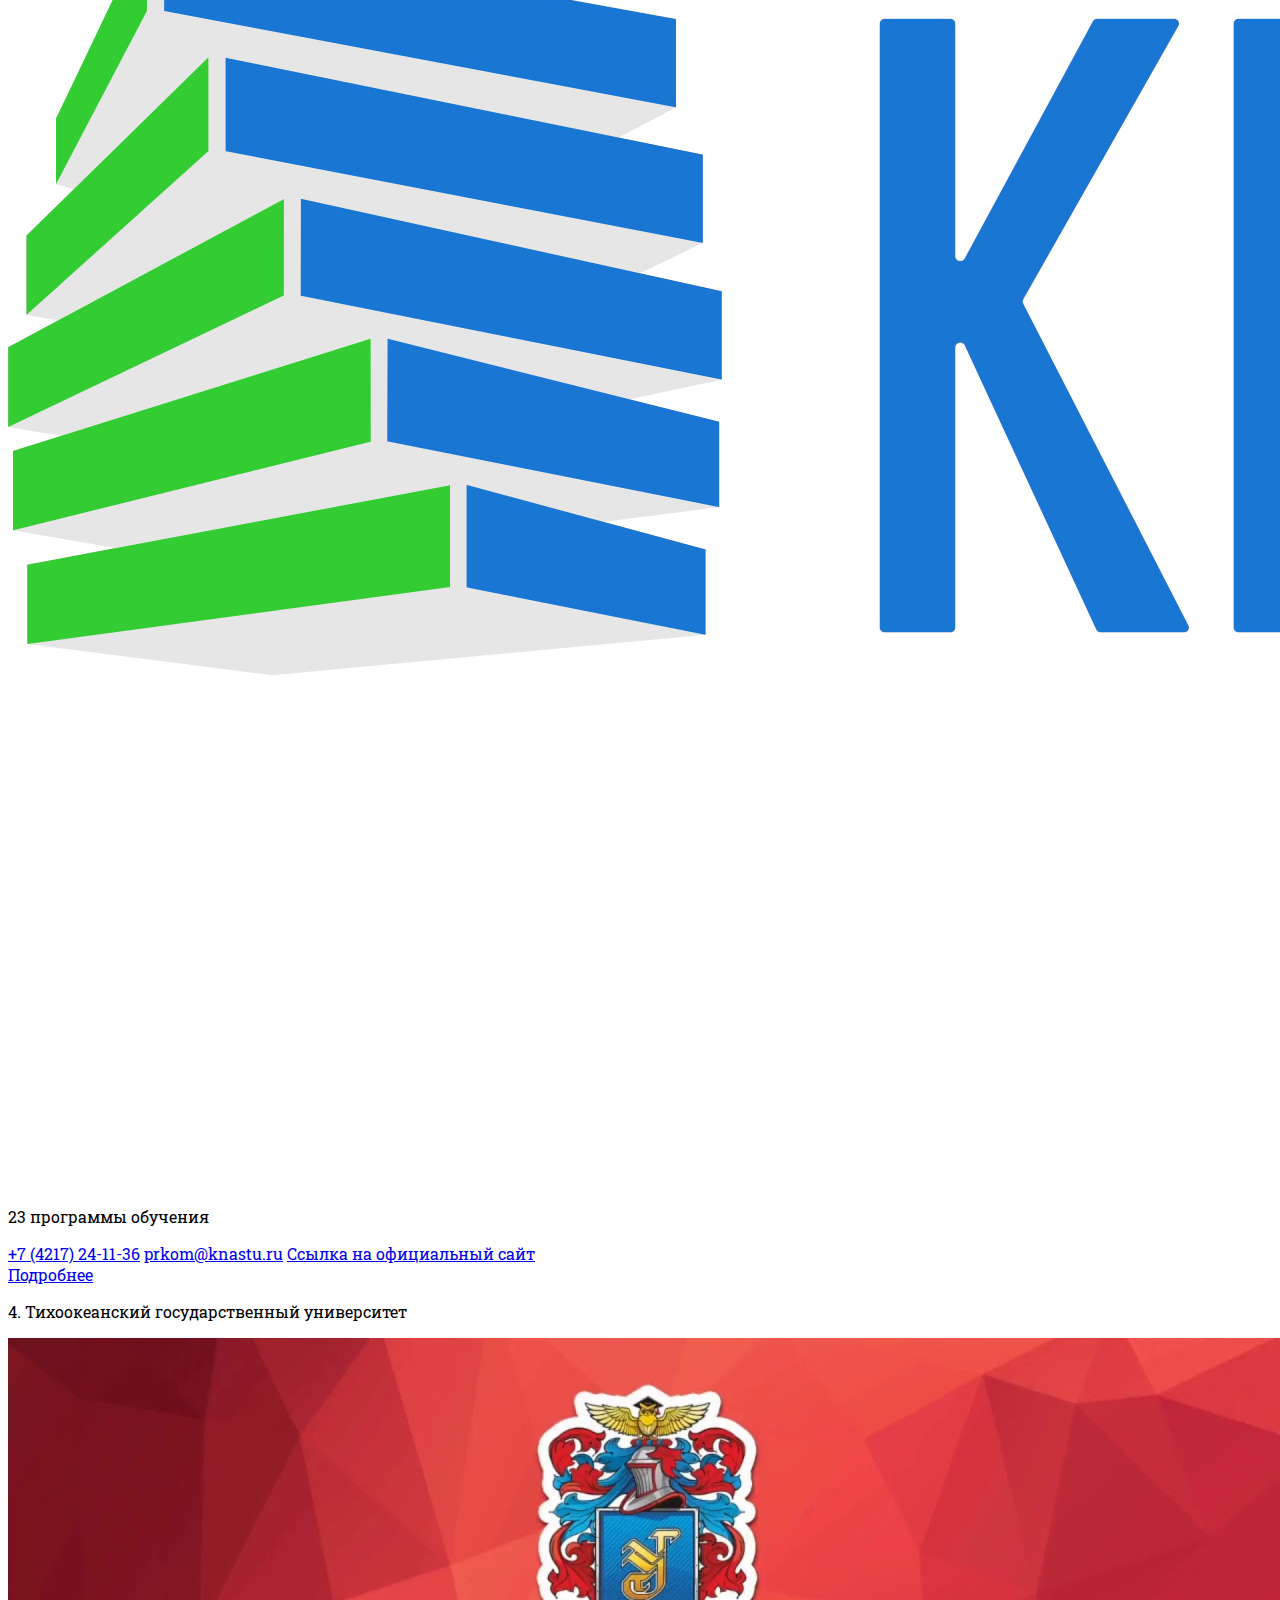
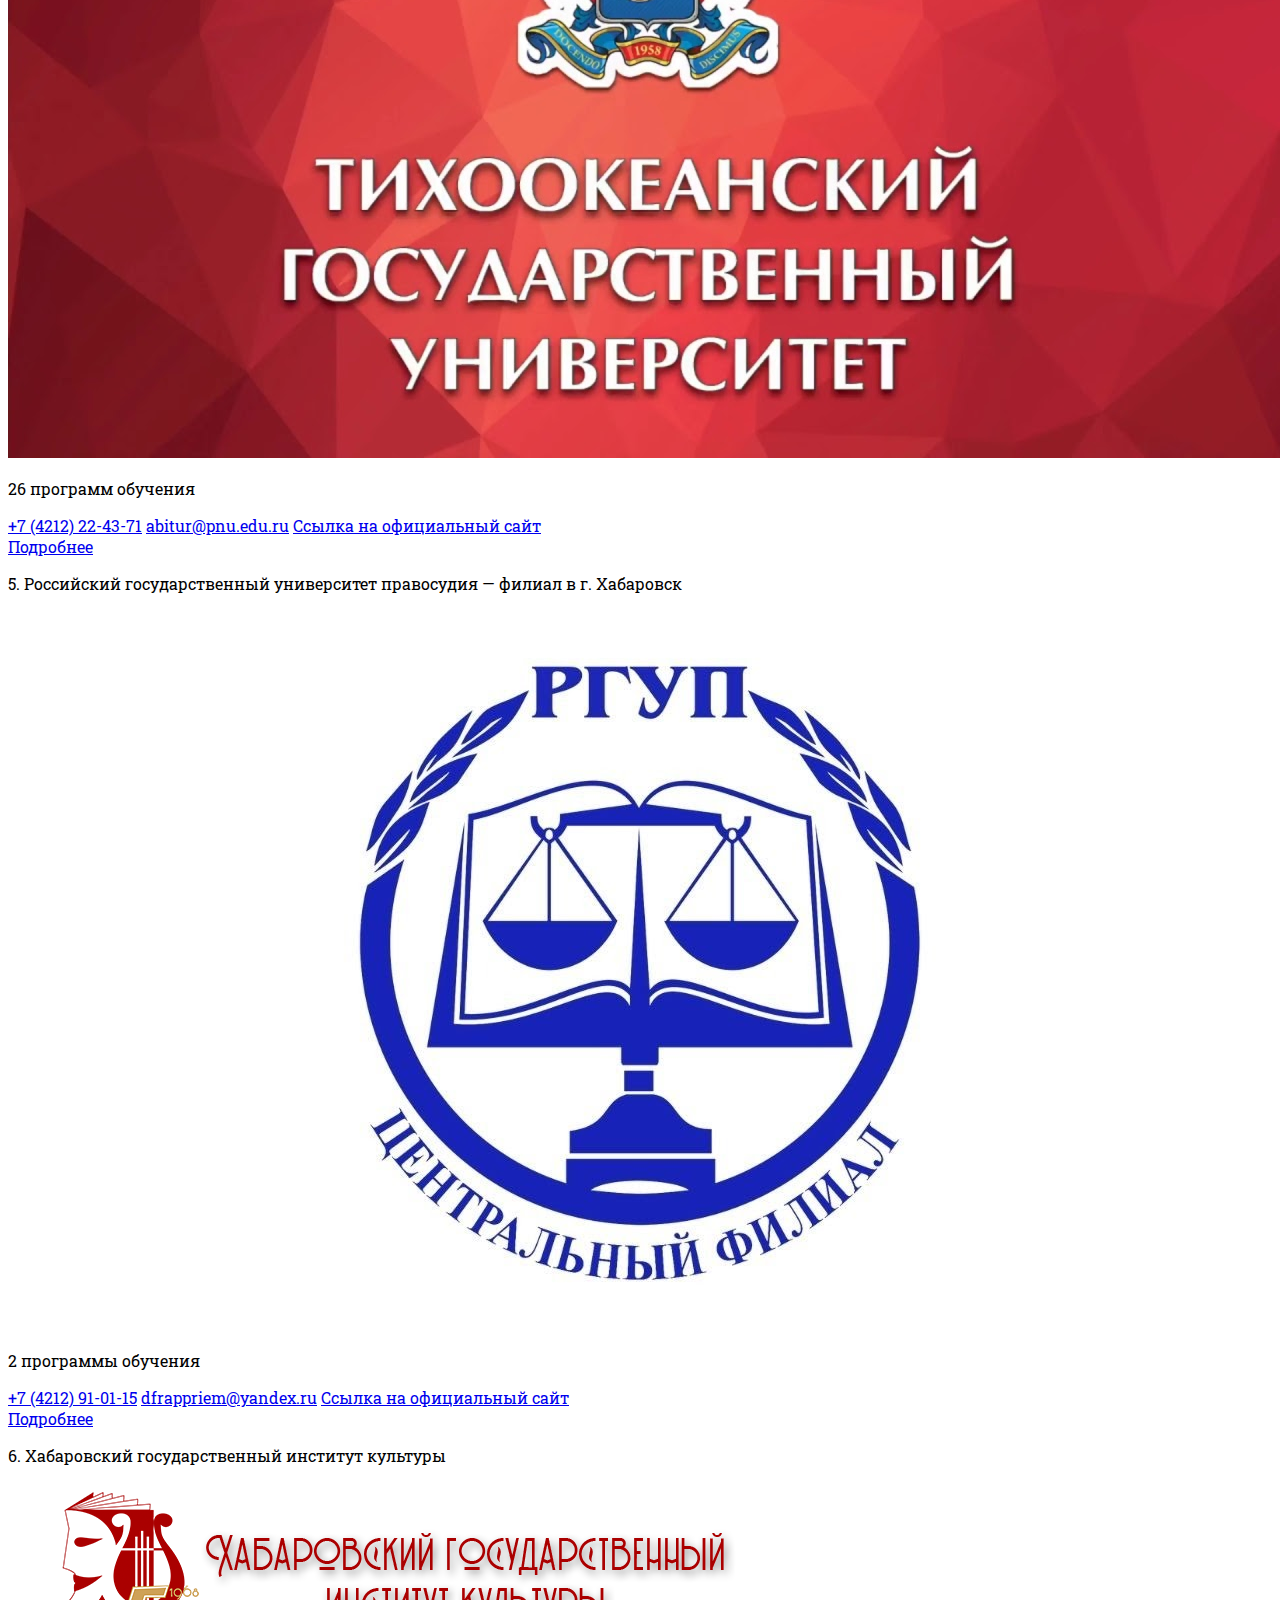
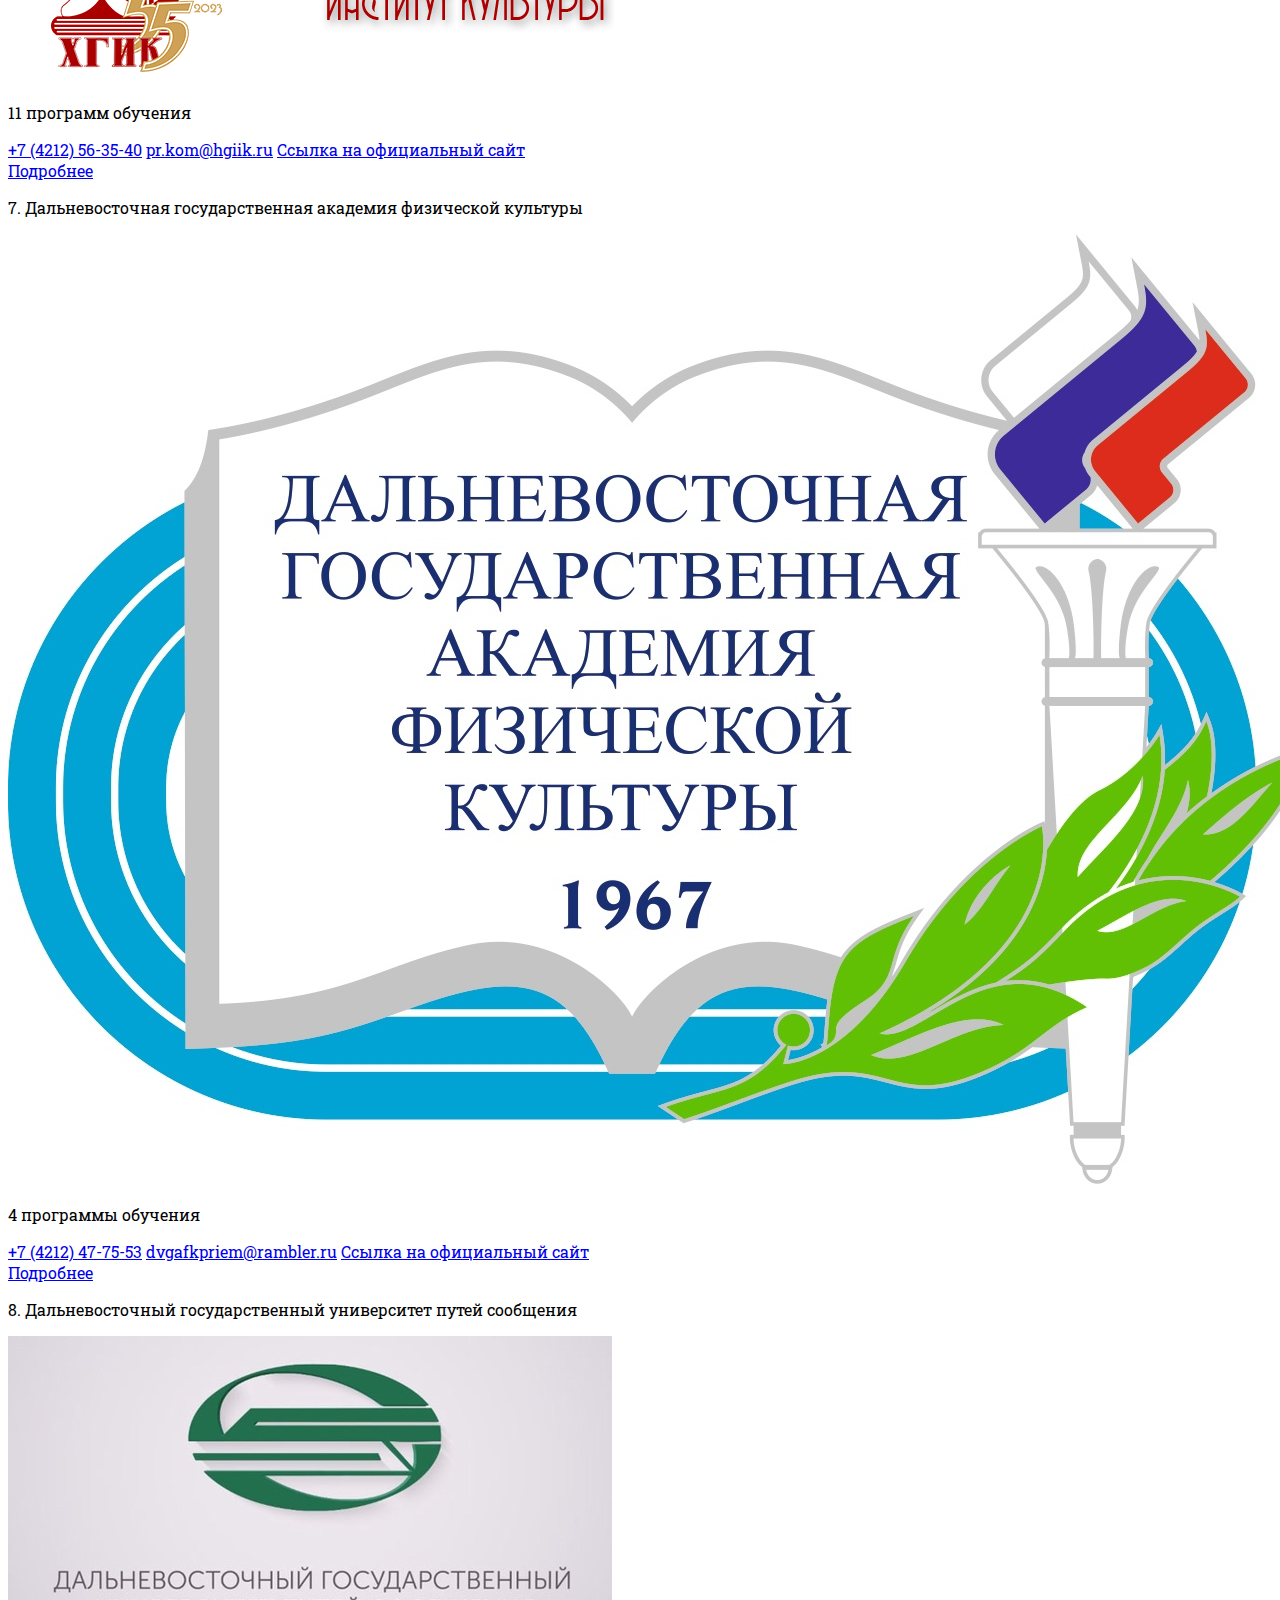
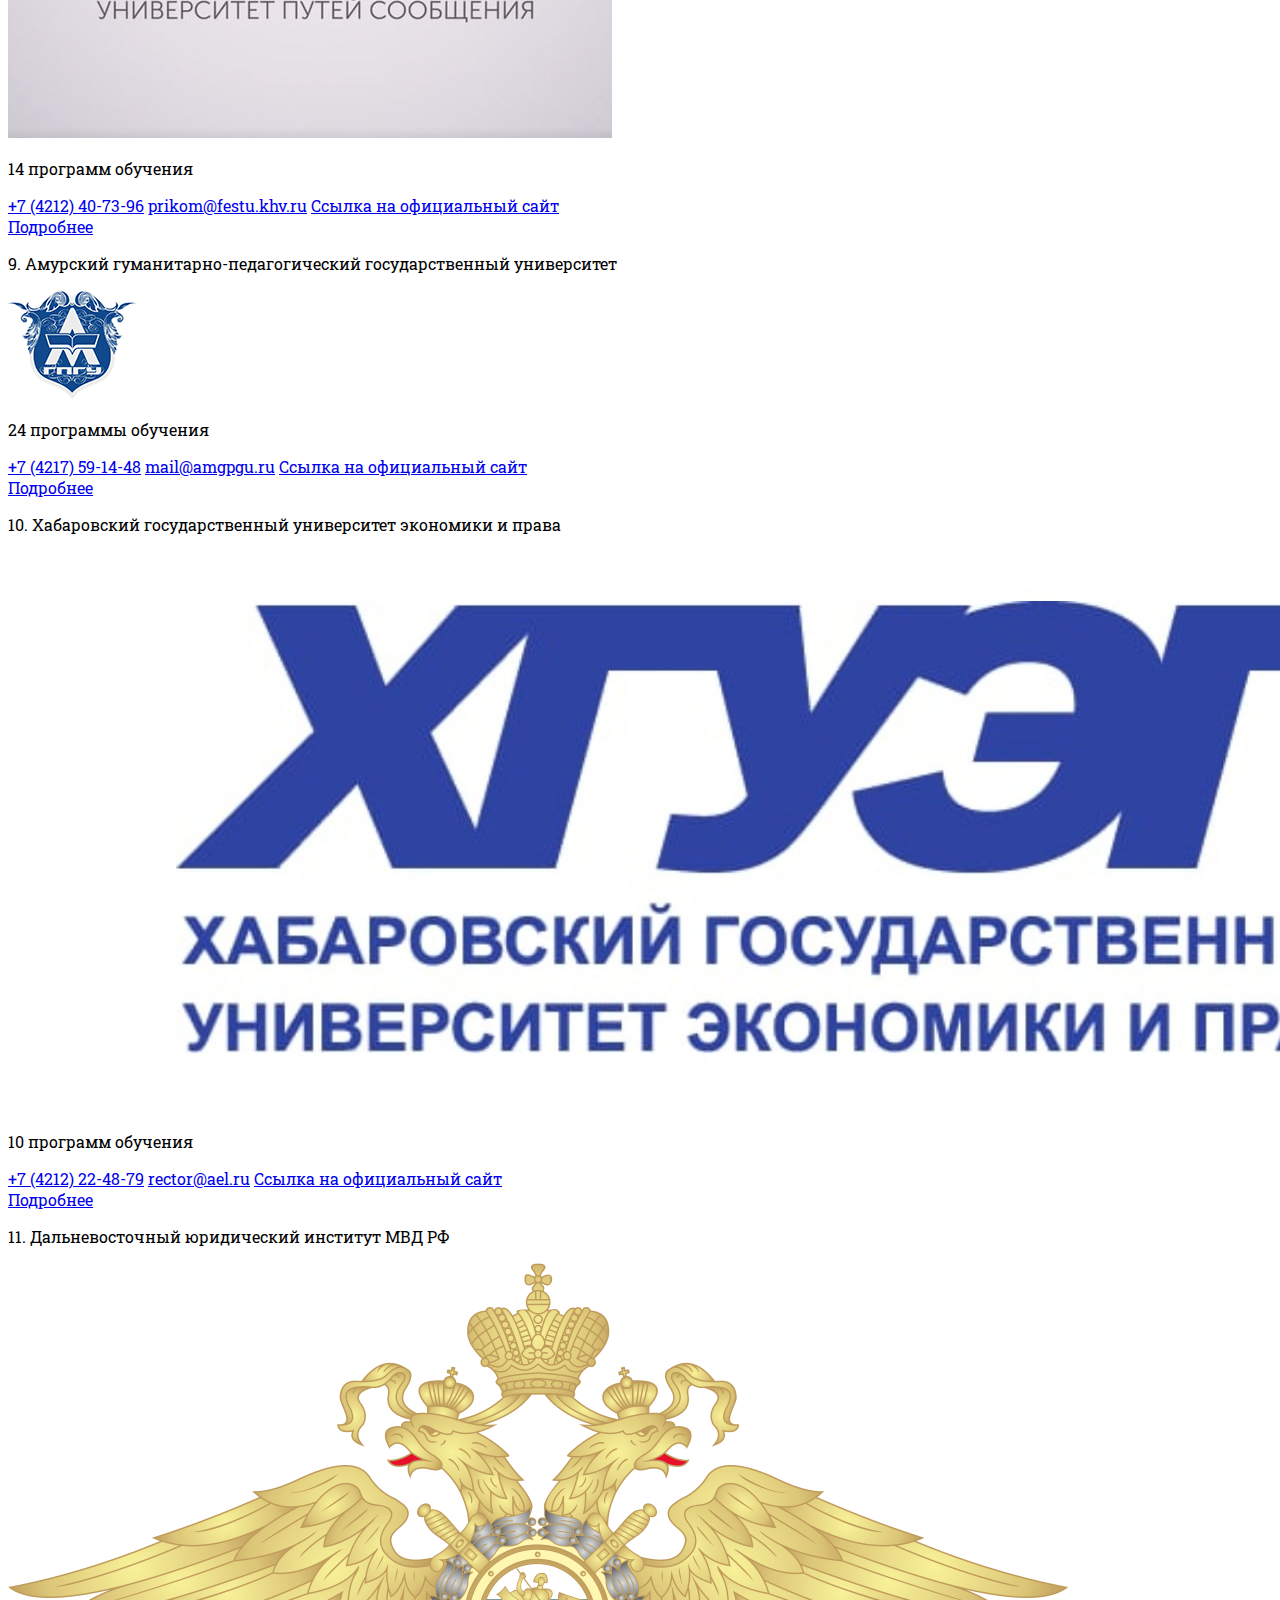
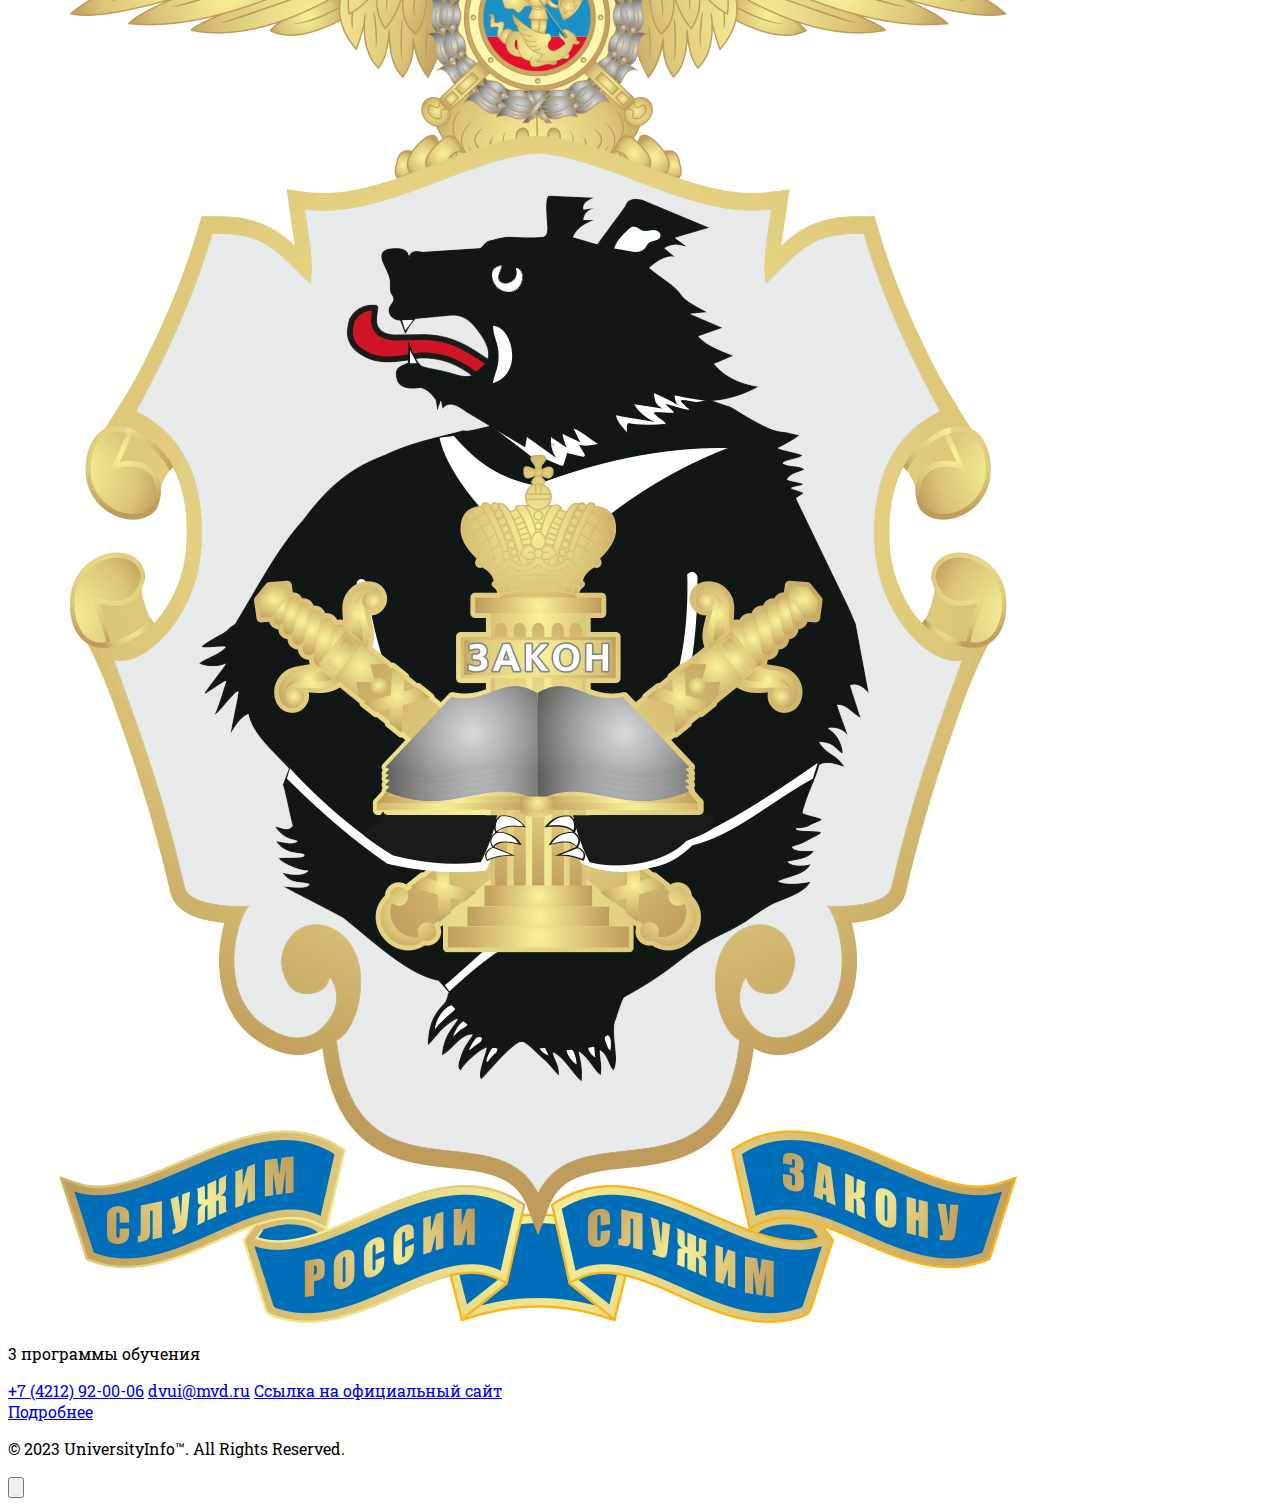
==== commit 97aa54f3: "create 1.html" ====
--- a/index.html
+++ b/index.html
@@ -16,9 +16,9 @@
                 <p class="text-2xl uppercase font-semibold">ВУЗЫ.ИНФО</p>
             </a>
             <div class="hidden lg:flex items-center gap-6 text-xl">
-                <a href="#service" class="border-b-2 border-white hover:border-[#2c3e50] pb-1 hover:delay-100 transition-all duration-500">О сервисе</a>
-                <a href="#advantages" class="border-b-2 border-white hover:border-[#2c3e50] pb-1 hover:delay-100 transition-all duration-500">Преимущества</a>
-                <a href="#top" class="border-b-2 border-white hover:border-[#2c3e50] pb-1 hover:delay-100 transition-all duration-500">Топ ВУЗов</a>
+                <a href="#service" class="scroll border-b-2 border-white hover:border-[#2c3e50] pb-1 hover:delay-100 transition-all duration-500">О сервисе</a>
+                <a href="#advantages" class="scroll border-b-2 border-white hover:border-[#2c3e50] pb-1 hover:delay-100 transition-all duration-500">Преимущества</a>
+                <a href="#top" class="scroll border-b-2 border-white hover:border-[#2c3e50] pb-1 hover:delay-100 transition-all duration-500">Топ ВУЗов</a>
             </div>            
             <button type="button" id="toggle" class="lg:hidden transition-all duration-500">
                 <svg class="w-8 transition-all duration-500 fill-[#2C3E50]" viewBox="0 0 64 40" fill="none" xmlns="http://www.w3.org/2000/svg">
@@ -30,9 +30,9 @@
        </nav>
     </header>  
     <div class="w-full bg-white absolute top-auto p-4 flex flex-col text-[#2c3e50] z-50 text-xl gap-4 transition-all duration-500 -translate-y-60 lg:hidden" id="menu">
-        <a href="#service">О сервисе</a>
-        <a href="#advantages">Преимущества</a>
-        <a href="#top">Топ ВУЗов</a>
+        <a class="scroll" href="#service">О сервисе</a>
+        <a class="scroll" href="#advantages">Преимущества</a>
+        <a class="scroll" href="#top">Топ ВУЗов</a>
     </div>
     <div class="w-full h-screen absolute top-auto bg-black bg-opacity-60 -z-40 opacity-0 lg:hidden" id="overlay"></div>
 
@@ -42,7 +42,7 @@
                 <p class="text-3xl w-fit md:ml-auto">О сервисе</p>
                 <p class="text-lg w-full md:w-2/3 lg:w-1/2 ml-auto text-justify">Добро пожаловать на наш сайт о вузах Хабаровского края! Здесь вы найдете полезную информацию о высших учебных заведениях края, специальностях, условиях поступления и многое другое. Мы постарались собрать все самое важное и интересное для тех, кто хочет получить качественное образование в Хабаровском крае. Надеемся, что наш сайт поможет вам сделать правильный выбор и достичь успехов в будущем!</p>
             </div>
-            <a href="#top" class="px-4 py-3 rounded-xl border-2 border-white w-fit mx-auto animate-bounce hover:delay-100 transition-all duration-500 hover:text-[#2c3e50] hover:bg-white font-semibold">Перейти к ВУЗам</a>
+            <a href="#top" class="scroll px-4 py-3 rounded-xl border-2 border-white w-fit mx-auto animate-bounce hover:delay-100 transition-all duration-500 hover:text-[#2c3e50] hover:bg-white font-semibold">Перейти к ВУЗам</a>
         </div>
     </div>
 
@@ -92,7 +92,7 @@
                         <a href="mailto:pk-dviu@ranepa.ru">pk-dviu@ranepa.ru</a>
                         <a href="https://dviu.ranepa.ru/" class="opacity-70" target="_blank">Ссылка на официальный сайт</a>
                     </div>
-                    <a href="" class="w-fit animate-bounce font-semibold">Подробнее</a>
+                    <a href="Pages/1.html" class="w-fit animate-bounce font-semibold">Подробнее</a>
                 </div>
             </div>
             <div class="bg-white p-4 rounded-xl w-full hover:delay-100 transition-all duration-500 hover:shadow-xl hover:scale-105 flex flex-col gap-8">
@@ -107,7 +107,7 @@
                         <a href="mailto:prcom@mail.fesmu.ru">prcom@mail.fesmu.ru</a>
                         <a href="http://www.fesmu.ru/" class="opacity-70" target="_blank">Ссылка на официальный сайт</a>
                     </div>
-                    <a href="" class="w-fit animate-bounce font-semibold">Подробнее</a>
+                    <a href="Pages/2.html" class="w-fit animate-bounce font-semibold">Подробнее</a>
                 </div>
             </div>
             <div class="bg-white p-4 rounded-xl w-full hover:delay-100 transition-all duration-500 hover:shadow-xl hover:scale-105 flex flex-col gap-8">
@@ -122,7 +122,7 @@
                         <a href="mailto:prkom@knastu.ru">prkom@knastu.ru</a>
                         <a href="https://knastu.ru/" class="opacity-70" target="_blank">Ссылка на официальный сайт</a>
                     </div>
-                    <a href="" class="w-fit animate-bounce font-semibold">Подробнее</a>
+                    <a href="Pages/3.html" class="w-fit animate-bounce font-semibold">Подробнее</a>
                 </div>
             </div>
             <div class="bg-white p-4 rounded-xl w-full hover:delay-100 transition-all duration-500 hover:shadow-xl hover:scale-105 flex flex-col gap-8">
@@ -137,7 +137,7 @@
                         <a href="mailto:abitur@pnu.edu.ru">abitur@pnu.edu.ru</a>
                         <a href="https://pnu.edu.ru/ru/" class="opacity-70" target="_blank">Ссылка на официальный сайт</a>
                     </div>
-                    <a href="" class="w-fit animate-bounce font-semibold">Подробнее</a>
+                    <a href="Pages/4.html" class="w-fit animate-bounce font-semibold">Подробнее</a>
                 </div>
             </div>
             <div class="bg-white p-4 rounded-xl w-full hover:delay-100 transition-all duration-500 hover:shadow-xl hover:scale-105 flex flex-col gap-8">
@@ -152,7 +152,7 @@
                         <a href="mailto:dfrappriem@yandex.ru">dfrappriem@yandex.ru</a>
                         <a href="https://feb.rgup.ru/" class="opacity-70" target="_blank">Ссылка на официальный сайт</a>
                     </div>
-                    <a href="" class="w-fit animate-bounce font-semibold">Подробнее</a>
+                    <a href="Pages/5.html" class="w-fit animate-bounce font-semibold">Подробнее</a>
                 </div>
             </div>
             <div class="bg-white p-4 rounded-xl w-full hover:delay-100 transition-all duration-500 hover:shadow-xl hover:scale-105 flex flex-col gap-8">
@@ -167,7 +167,7 @@
                         <a href="mailto:pr.kom@hgiik.ru">pr.kom@hgiik.ru</a>
                         <a href="http://www.hgiik.ru/" class="opacity-70" target="_blank">Ссылка на официальный сайт</a>
                     </div>
-                    <a href="" class="w-fit animate-bounce font-semibold">Подробнее</a>
+                    <a href="Pages/6.html" class="w-fit animate-bounce font-semibold">Подробнее</a>
                 </div>
             </div>
             <div class="bg-white p-4 rounded-xl w-full hover:delay-100 transition-all duration-500 hover:shadow-xl hover:scale-105 flex flex-col gap-8">
@@ -182,7 +182,7 @@
                         <a href="mailto:dvgafkpriem@rambler.ru">dvgafkpriem@rambler.ru</a>
                         <a href="http://dvgafk.com/" class="opacity-70" target="_blank">Ссылка на официальный сайт</a>
                     </div>
-                    <a href="" class="w-fit animate-bounce font-semibold">Подробнее</a>
+                    <a href="Pages/7.html" class="w-fit animate-bounce font-semibold">Подробнее</a>
                 </div>
             </div>
             <div class="bg-white p-4 rounded-xl w-full hover:delay-100 transition-all duration-500 hover:shadow-xl hover:scale-105 flex flex-col gap-8">
@@ -197,7 +197,7 @@
                         <a href="mailto:prikom@festu.khv.ru">prikom@festu.khv.ru</a>
                         <a href="https://dvgups.ru/" class="opacity-70" target="_blank">Ссылка на официальный сайт</a>
                     </div>
-                    <a href="" class="w-fit animate-bounce font-semibold">Подробнее</a>
+                    <a href="Pages/8.html" class="w-fit animate-bounce font-semibold">Подробнее</a>
                 </div>
             </div>
             <div class="bg-white p-4 rounded-xl w-full hover:delay-100 transition-all duration-500 hover:shadow-xl hover:scale-105 flex flex-col gap-8">
@@ -212,7 +212,7 @@
                         <a href="mailto:mail@amgpgu.ru">mail@amgpgu.ru</a>
                         <a href="https://www.amgpgu.ru/" class="opacity-70" target="_blank">Ссылка на официальный сайт</a>
                     </div>
-                    <a href="" class="w-fit animate-bounce font-semibold">Подробнее</a>
+                    <a href="Pages/9.html" class="w-fit animate-bounce font-semibold">Подробнее</a>
                 </div>
             </div>
             <div class="bg-white p-4 rounded-xl w-full hover:delay-100 transition-all duration-500 hover:shadow-xl hover:scale-105 flex flex-col gap-8">
@@ -227,7 +227,7 @@
                         <a href="mailto:rector@ael.ru">rector@ael.ru</a>
                         <a href="http://www.ael.ru/" class="opacity-70" target="_blank">Ссылка на официальный сайт</a>
                     </div>
-                    <a href="" class="w-fit animate-bounce font-semibold">Подробнее</a>
+                    <a href="Pages/10.html" class="w-fit animate-bounce font-semibold">Подробнее</a>
                 </div>
             </div>
             <div class="bg-white p-4 rounded-xl w-full hover:delay-100 transition-all duration-500 hover:shadow-xl hover:scale-105 flex flex-col gap-8">
@@ -242,7 +242,7 @@
                         <a href="mailto:dvui@mvd.ru">dvui@mvd.ru</a>
                         <a href="https://двюи.мвд.рф/" class="opacity-70" target="_blank">Ссылка на официальный сайт</a>
                     </div>
-                    <a href="" class="w-fit animate-bounce font-semibold">Подробнее</a>
+                    <a href="Pages/11.html" class="w-fit animate-bounce font-semibold">Подробнее</a>
                 </div>
             </div>
         </div>
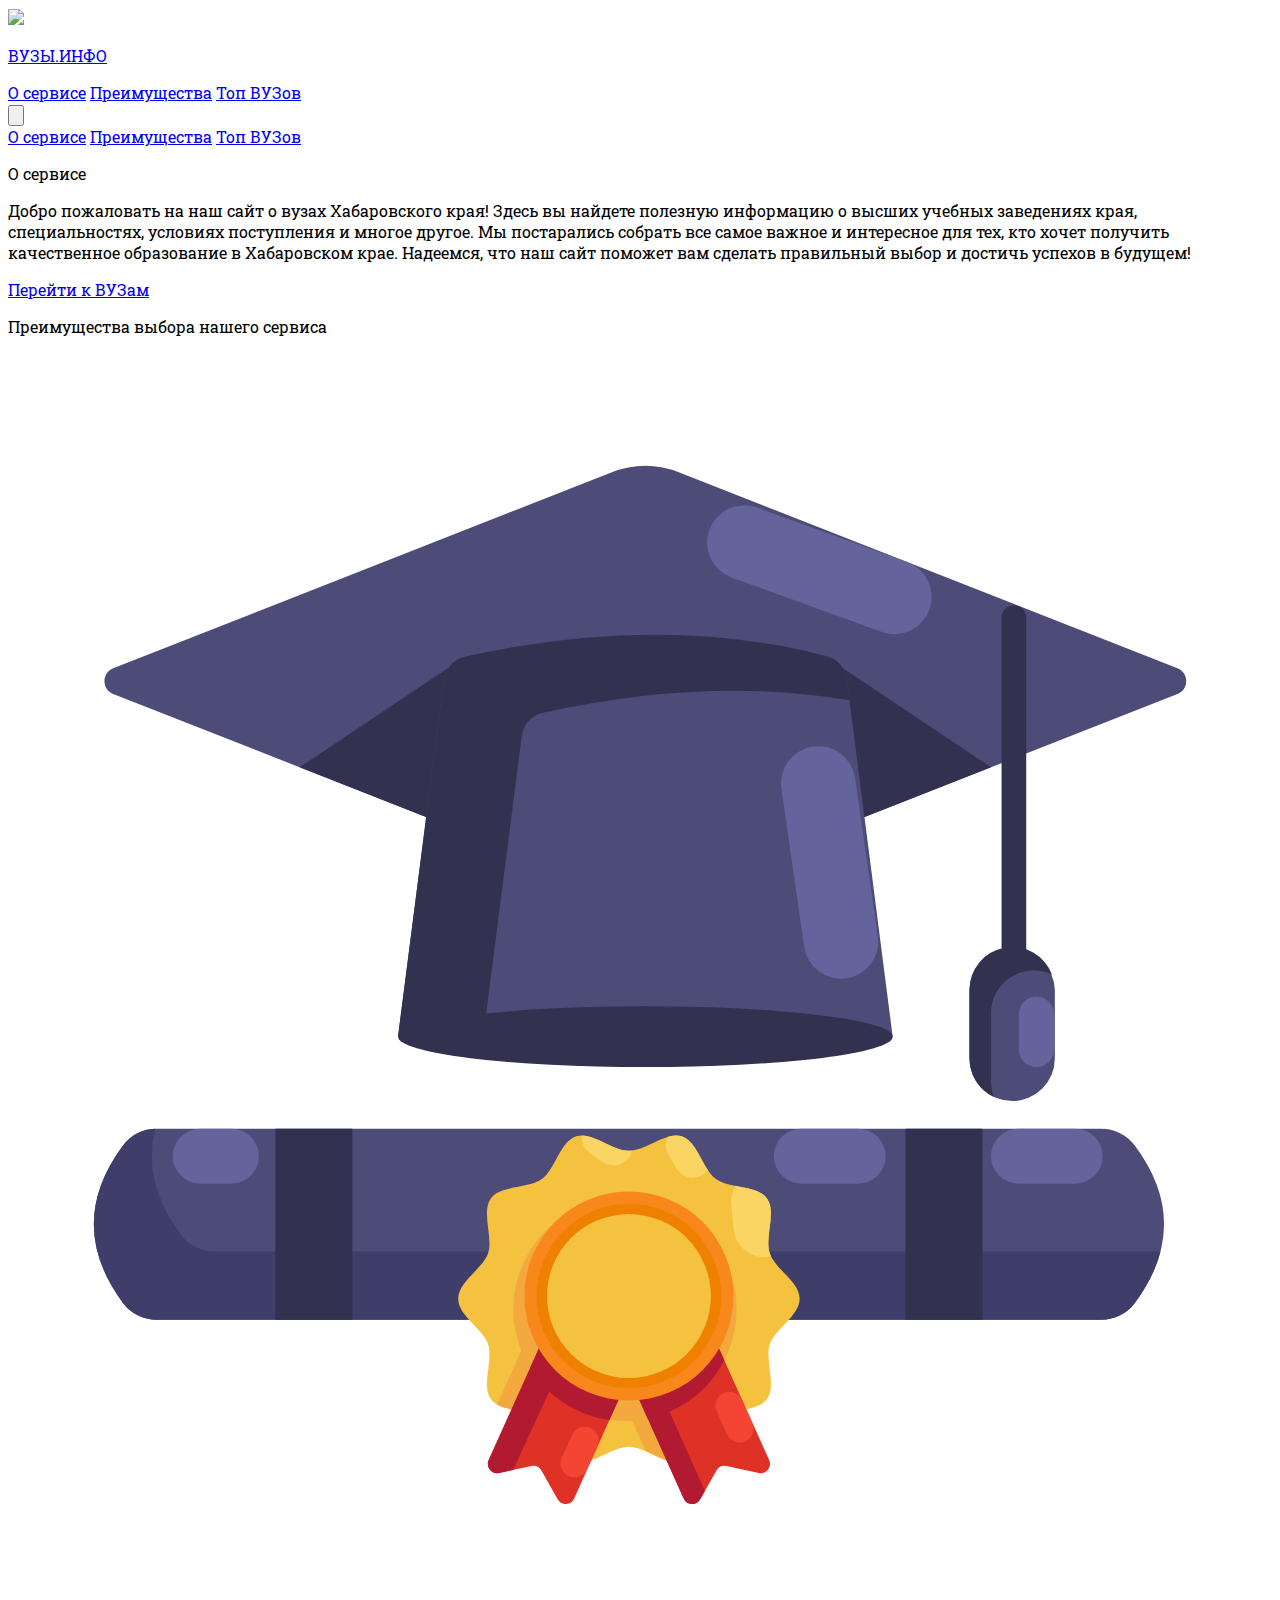
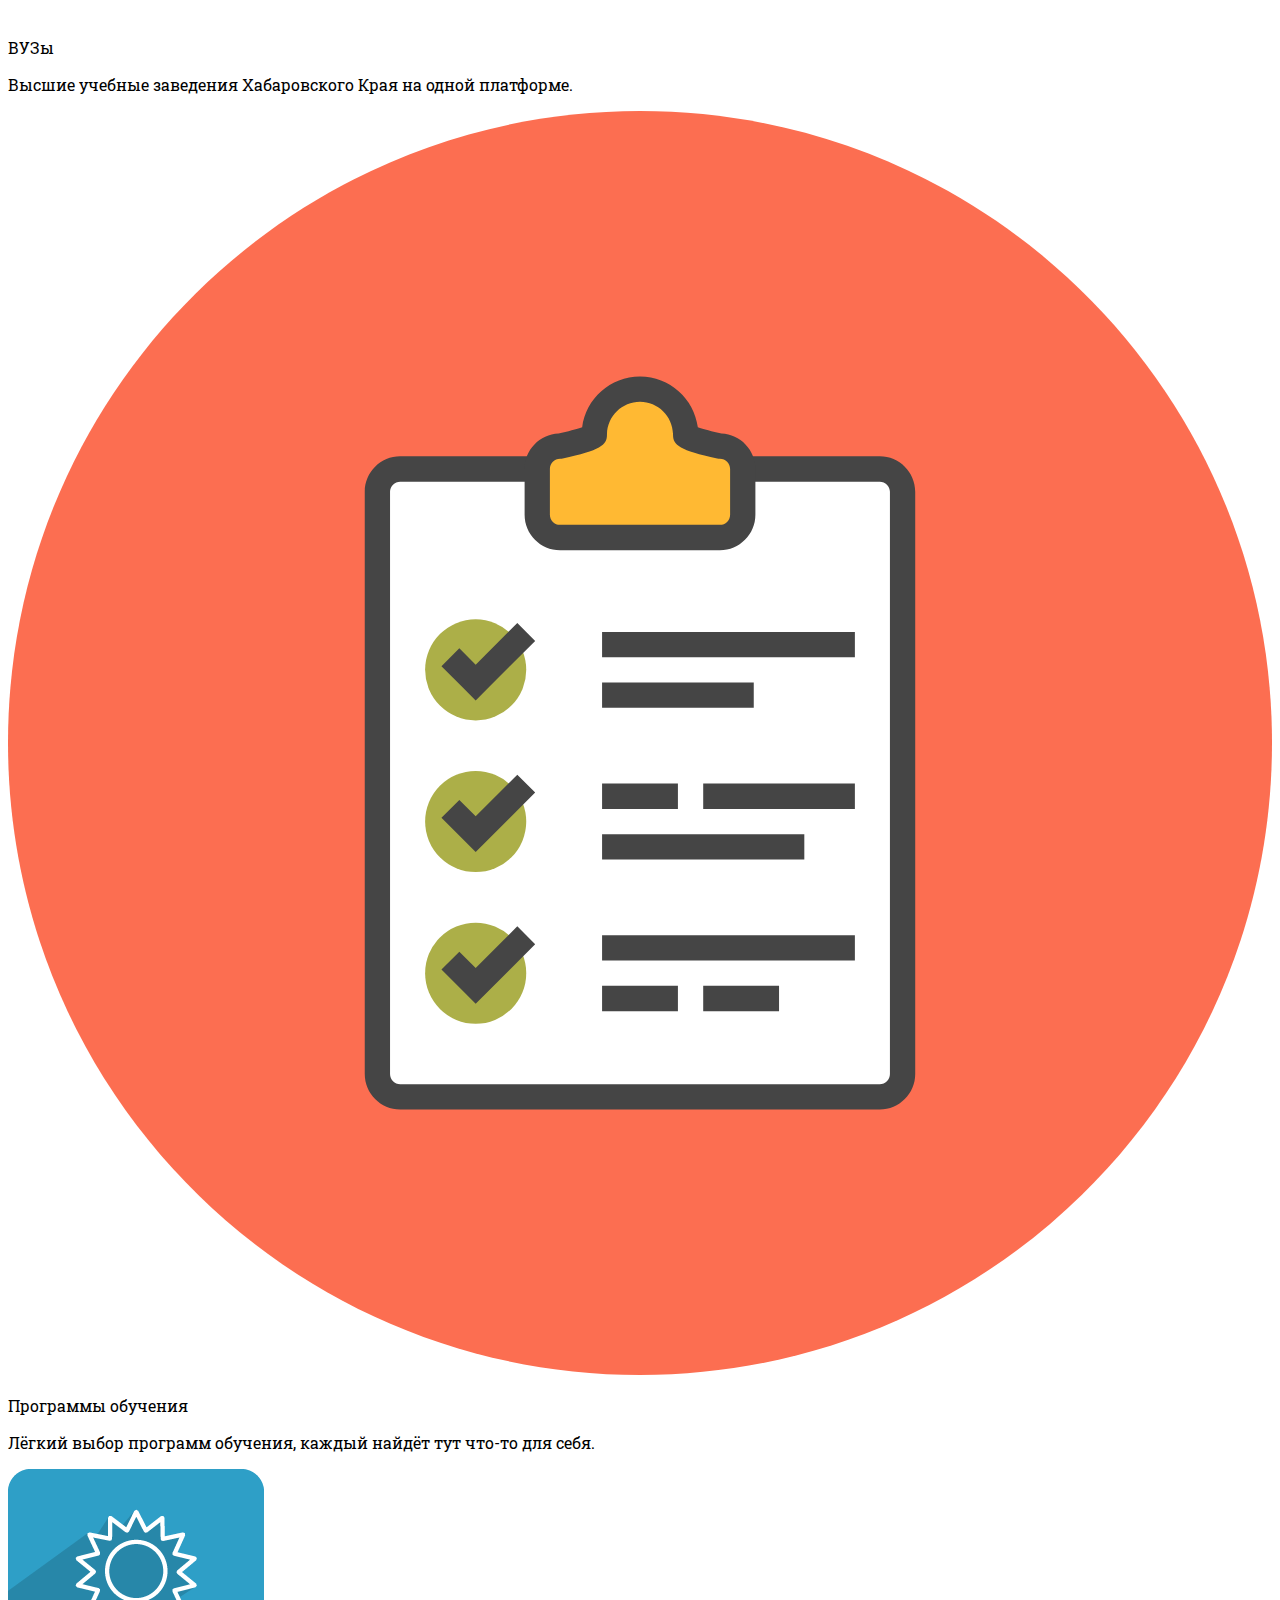
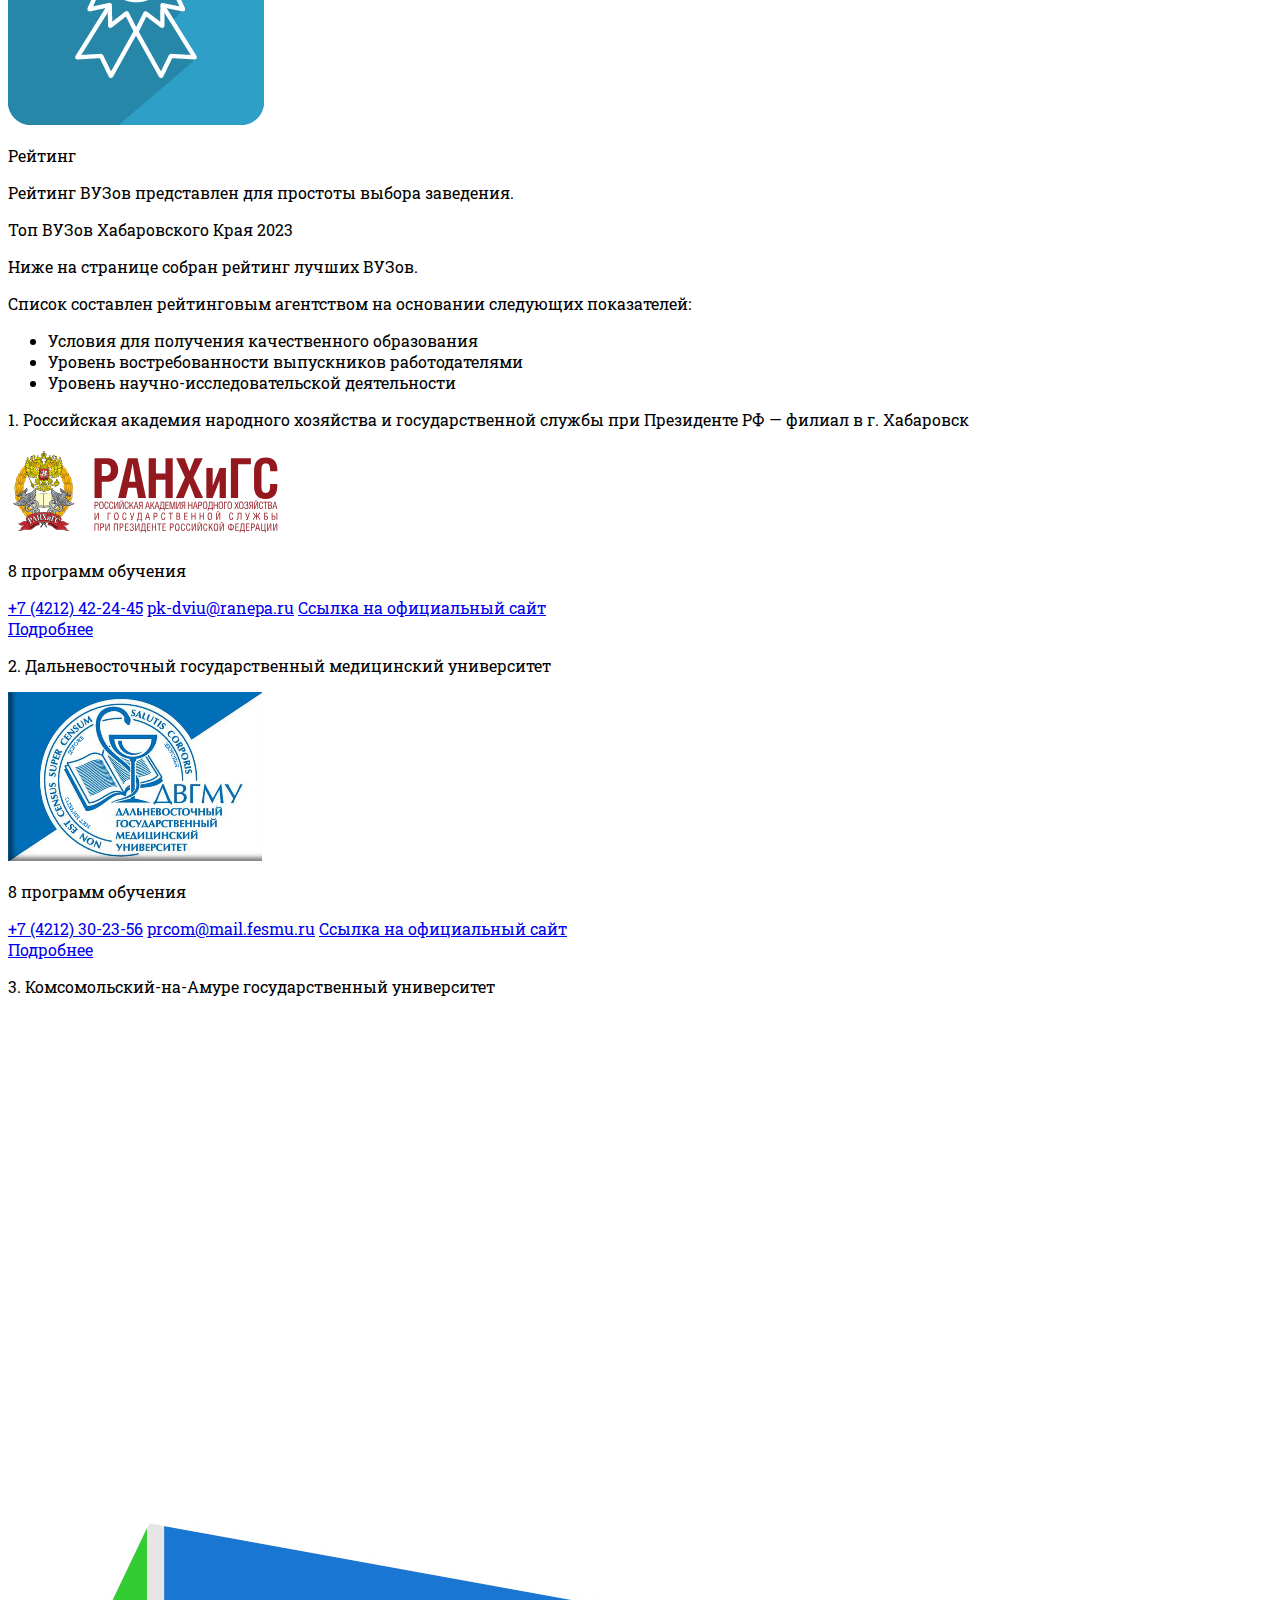
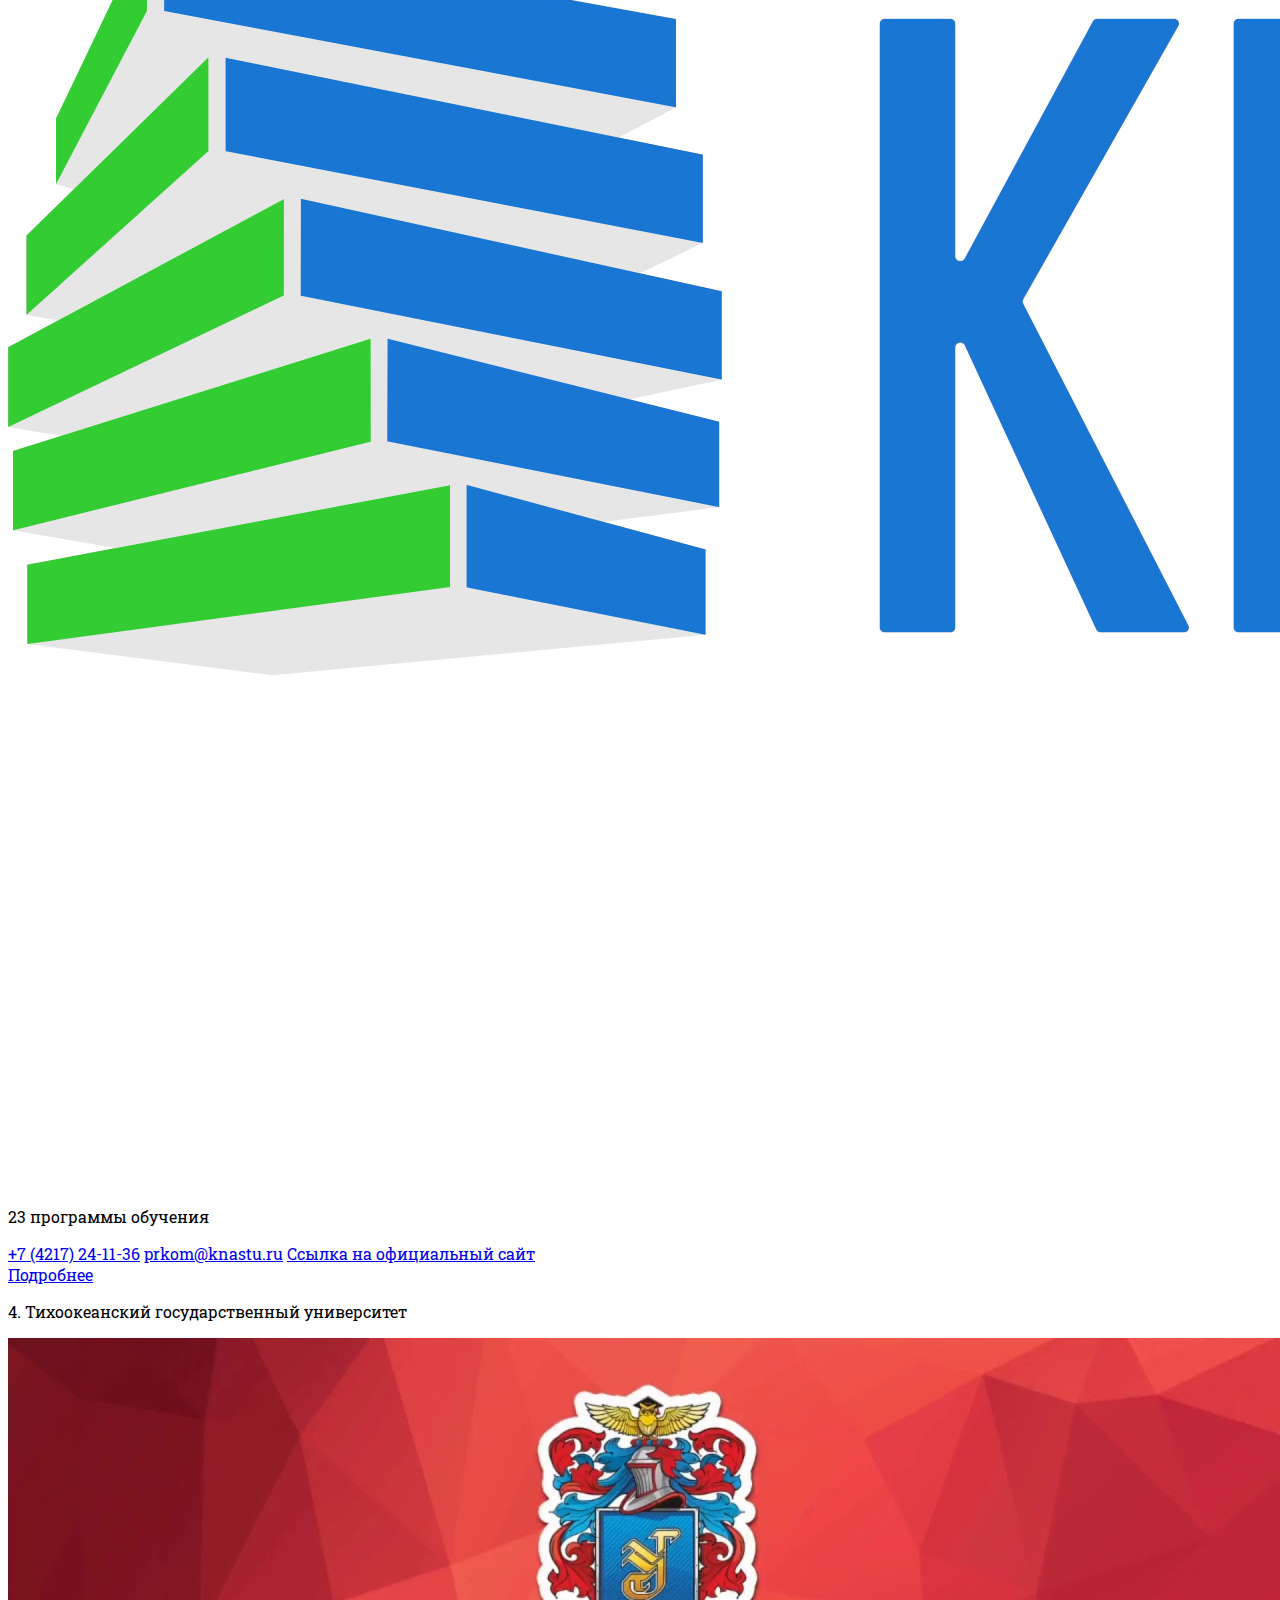
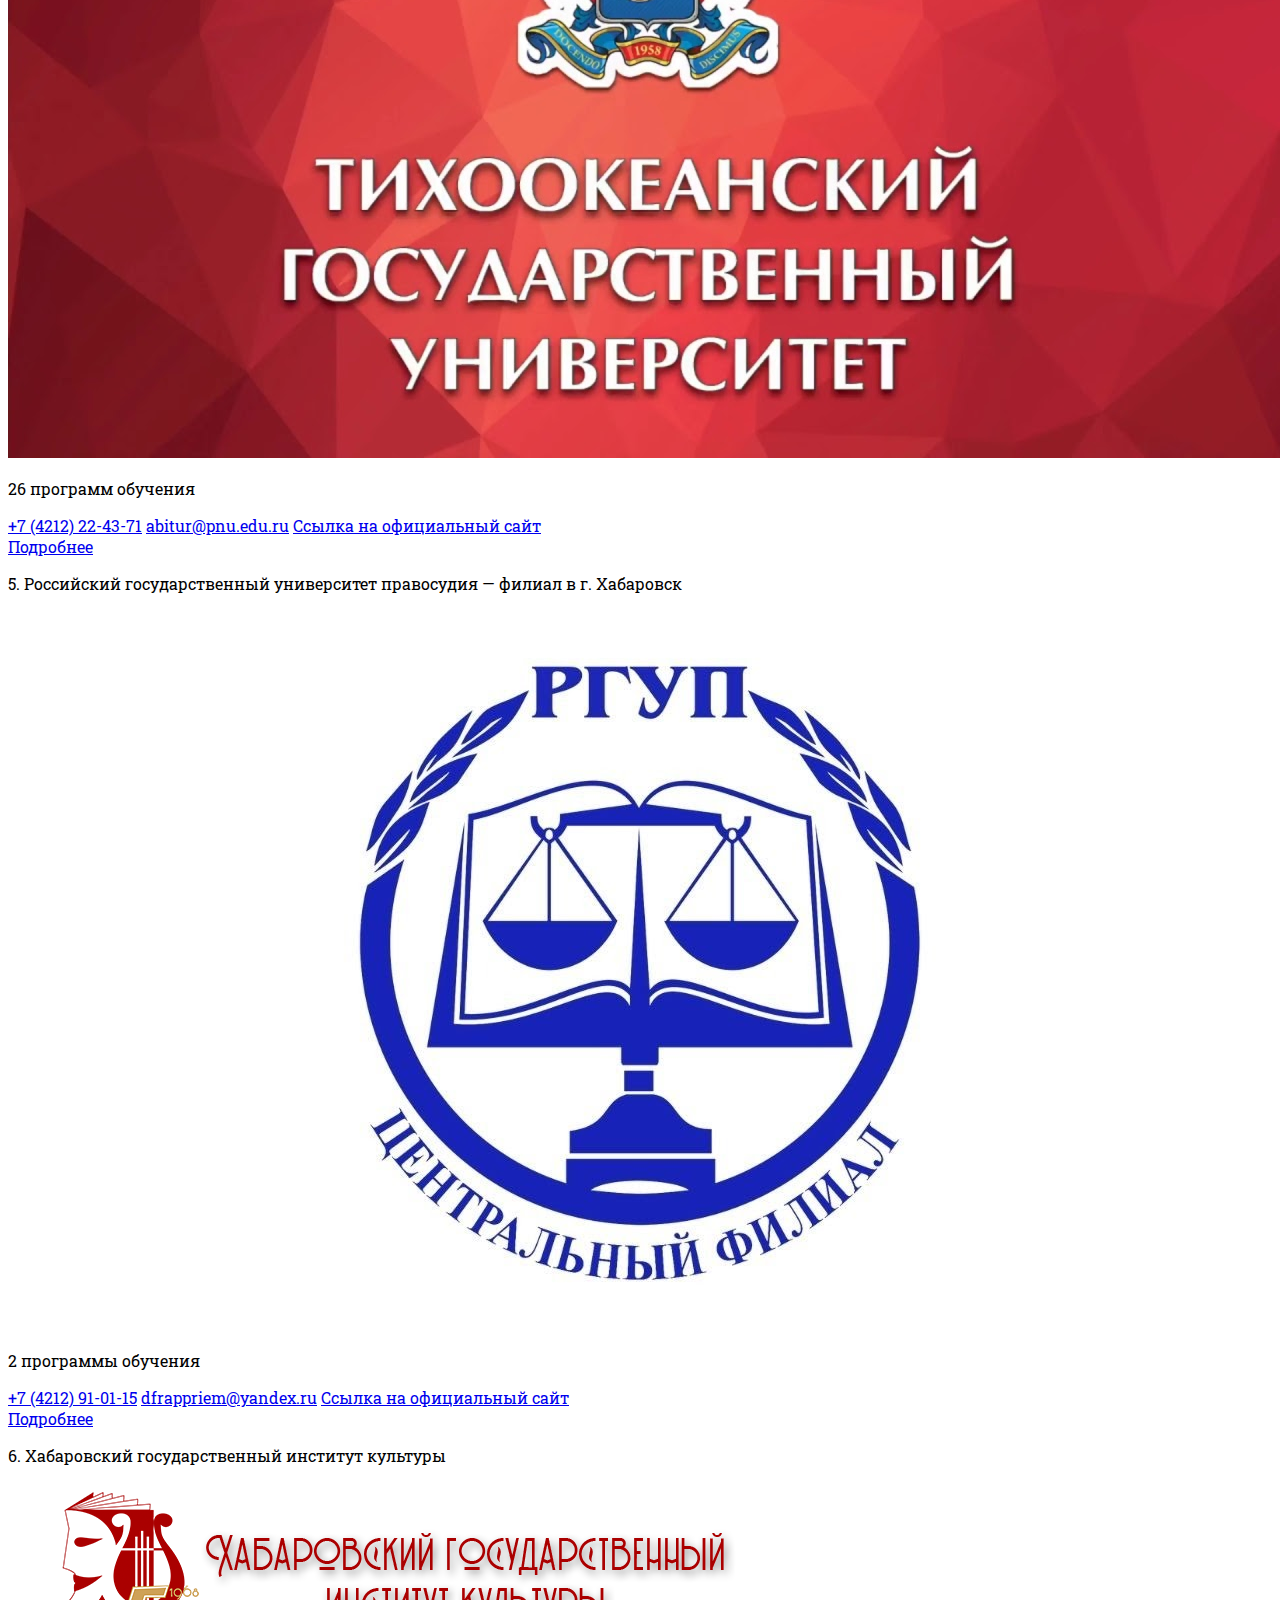
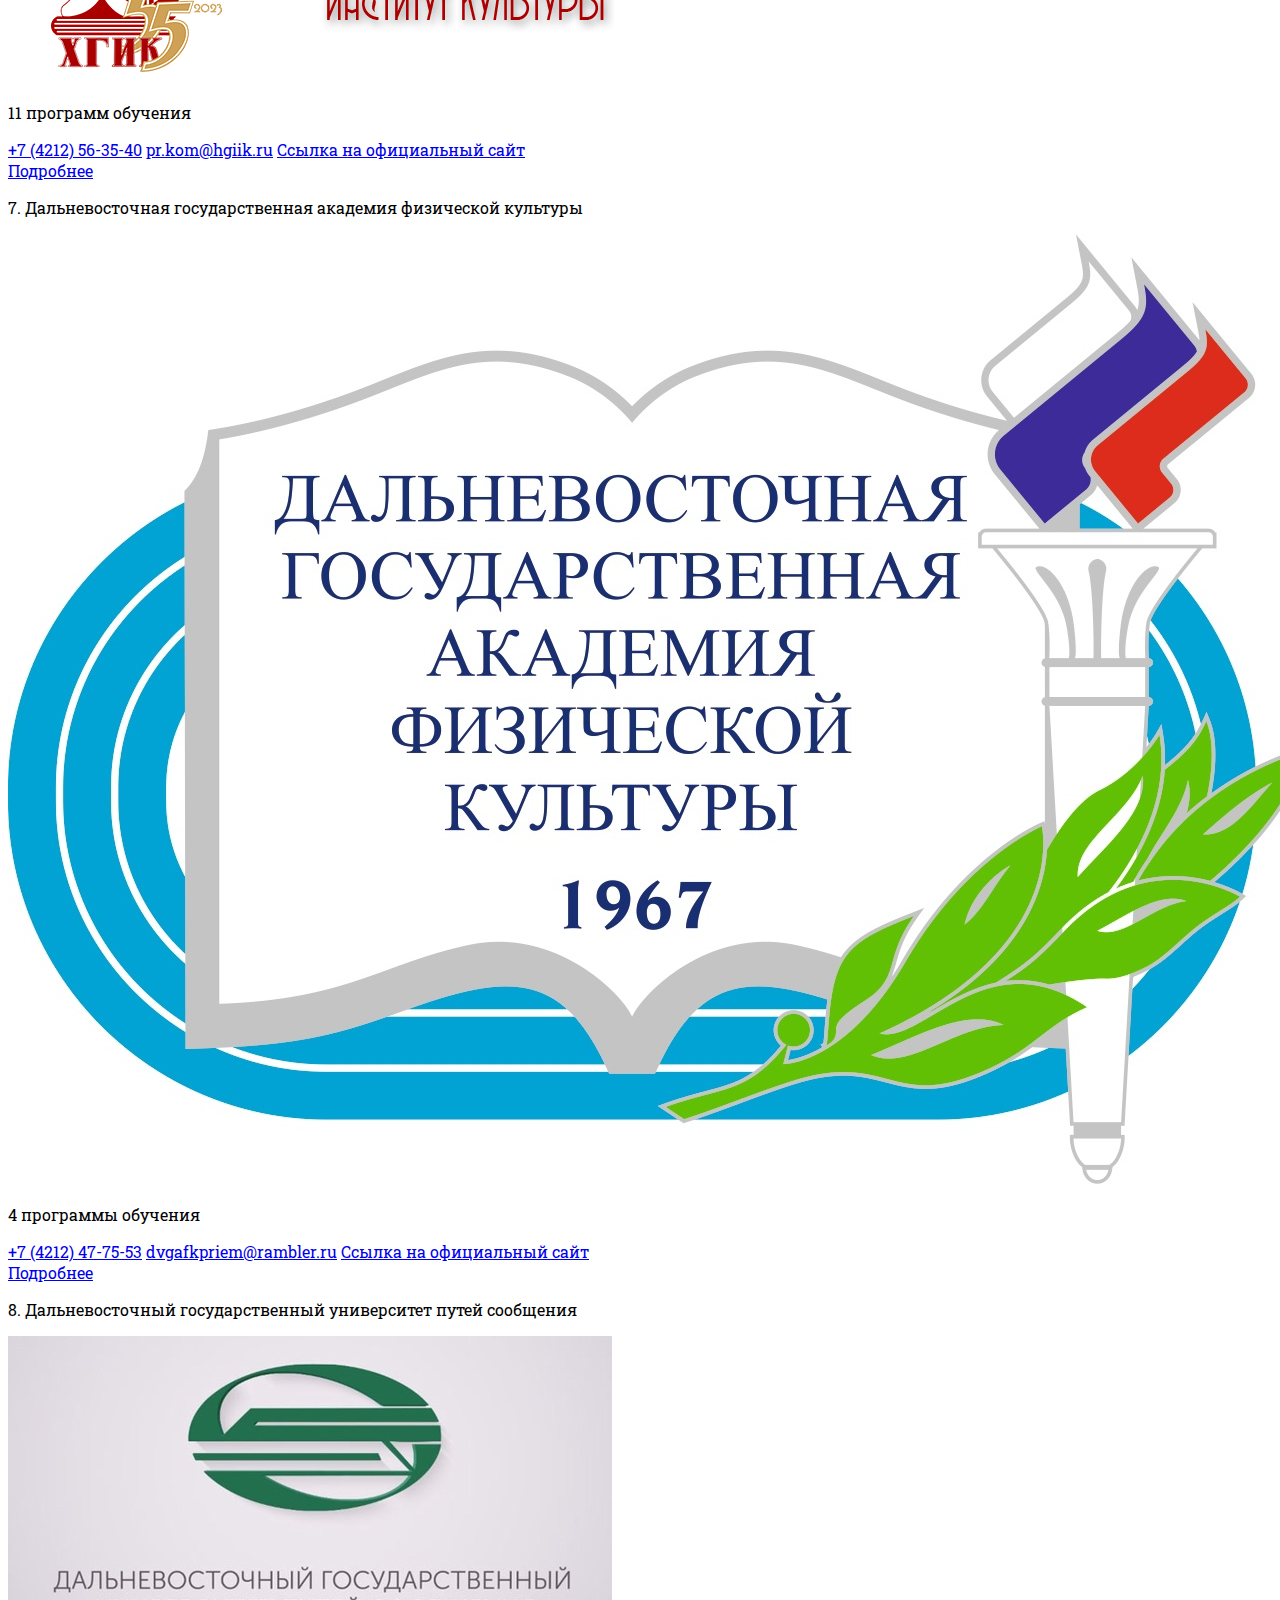
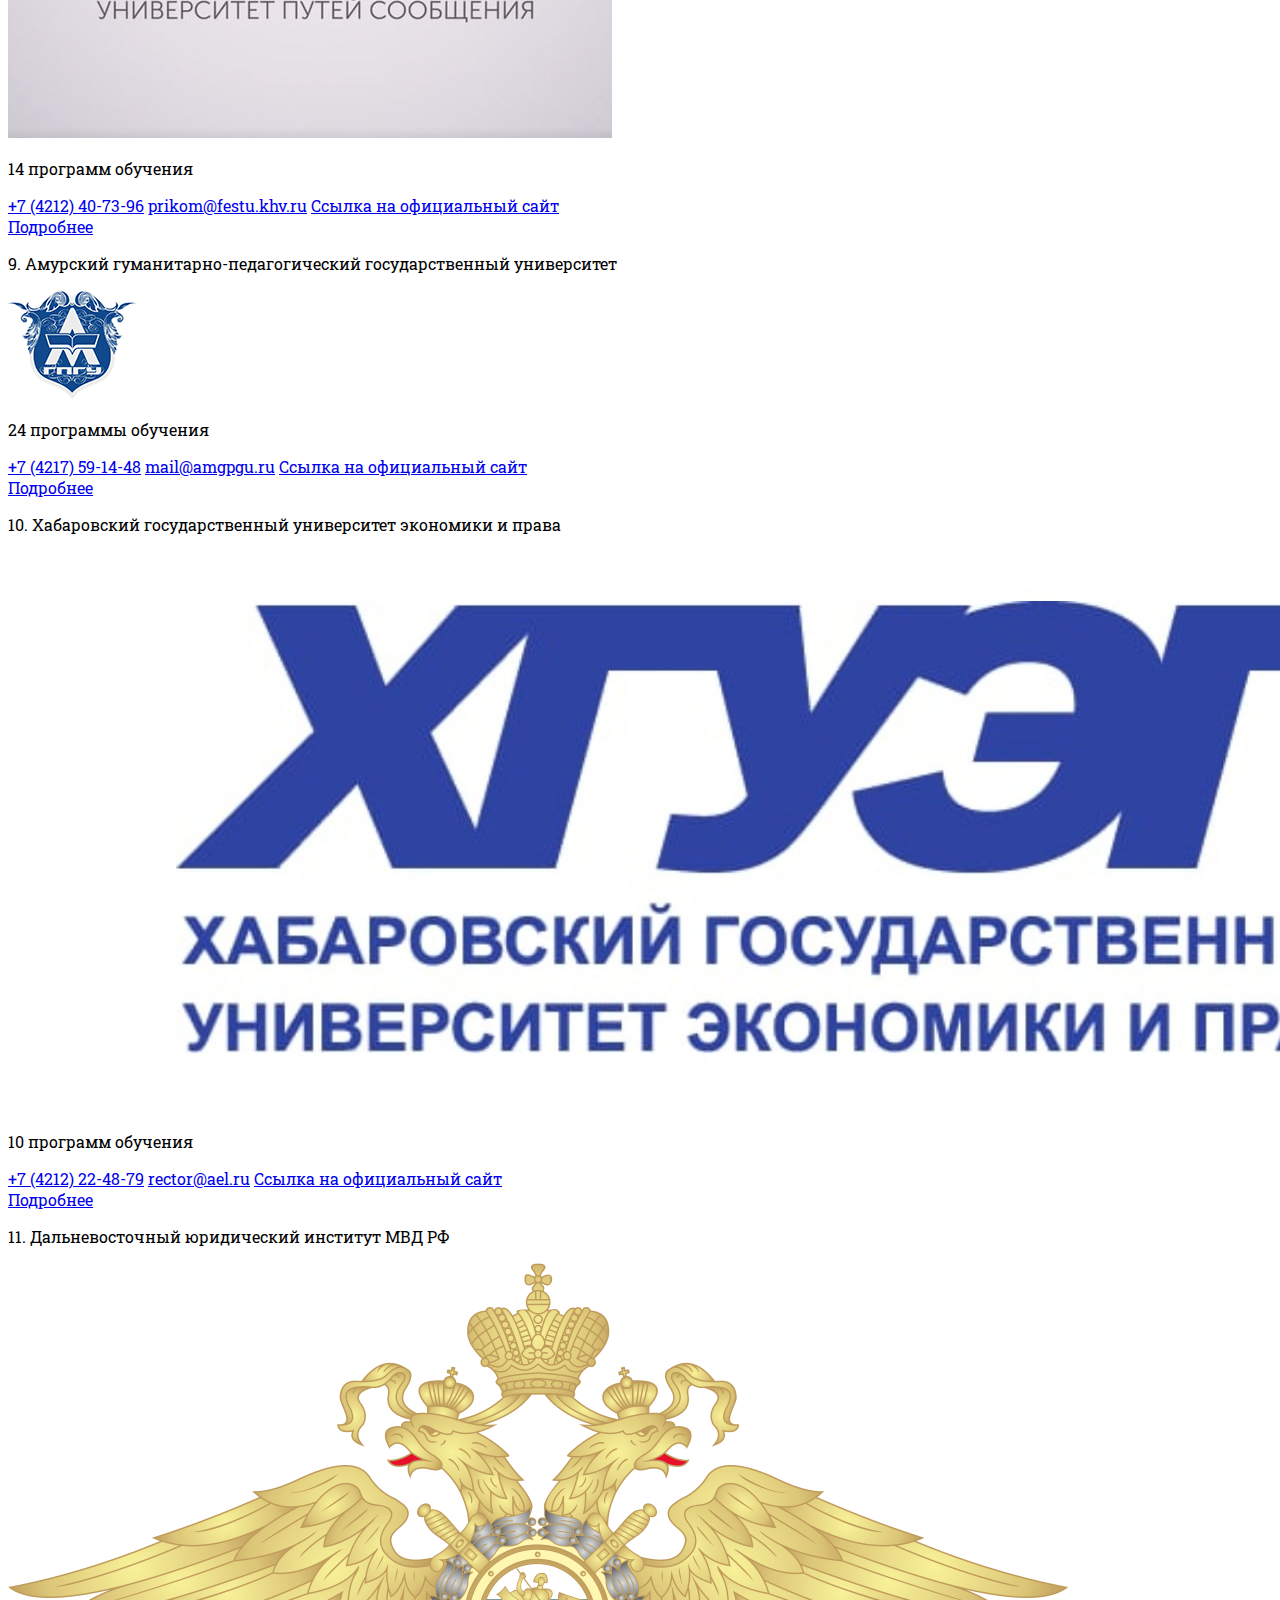
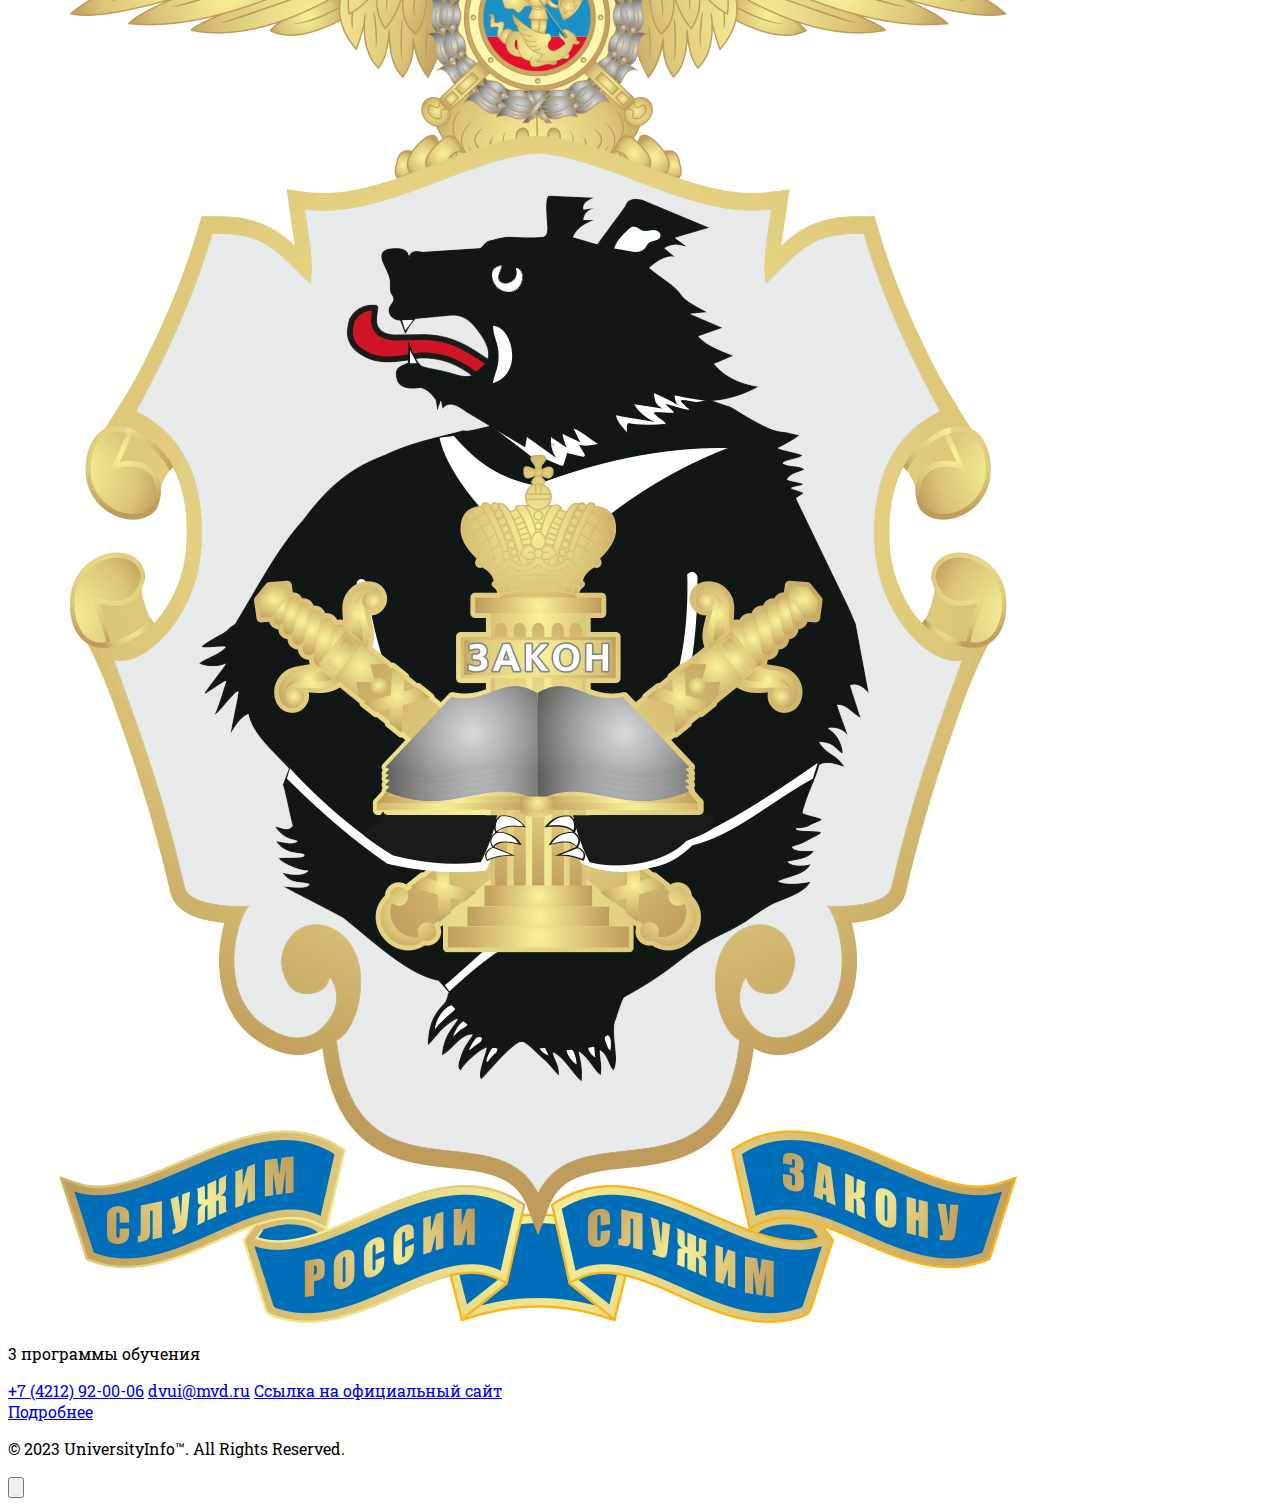
==== commit b16de231: "Update index.html" ====
--- a/index.html
+++ b/index.html
@@ -29,7 +29,7 @@
             </button>
        </nav>
     </header>  
-    <div class="w-full bg-white absolute top-auto p-4 flex flex-col text-[#2c3e50] z-50 text-xl gap-4 transition-all duration-500 -translate-y-60 lg:hidden" id="menu">
+    <div class="w-full bg-white absolute top-auto p-4 flex flex-col text-[#2c3e50] z-50 text-xl gap-4 transition-all duration-500 -translate-y-72 lg:hidden" id="menu">
         <a class="scroll" href="#service">О сервисе</a>
         <a class="scroll" href="#advantages">Преимущества</a>
         <a class="scroll" href="#top">Топ ВУЗов</a>
@@ -69,9 +69,9 @@
     </div>
     
     <div class="container mx-auto px-4 text-xl py-12 flex flex-col gap-8">
-        <p class="text-3xl" id="top">Топ-11 ВУЗов Хабаровского Края 2023</p>
+        <p class="text-3xl" id="top">Топ ВУЗов Хабаровского Края 2023</p>
         <div class="flex flex-col gap-1">
-            <p>Ниже на странице собран рейтинг 11 лучших ВУЗов.</p>
+            <p>Ниже на странице собран рейтинг лучших ВУЗов.</p>
             <p>Список составлен рейтинговым агентством на основании следующих показателей:</p>
             <ul class="list-disc list-inside">
                 <li>Условия для получения качественного образования</li>
